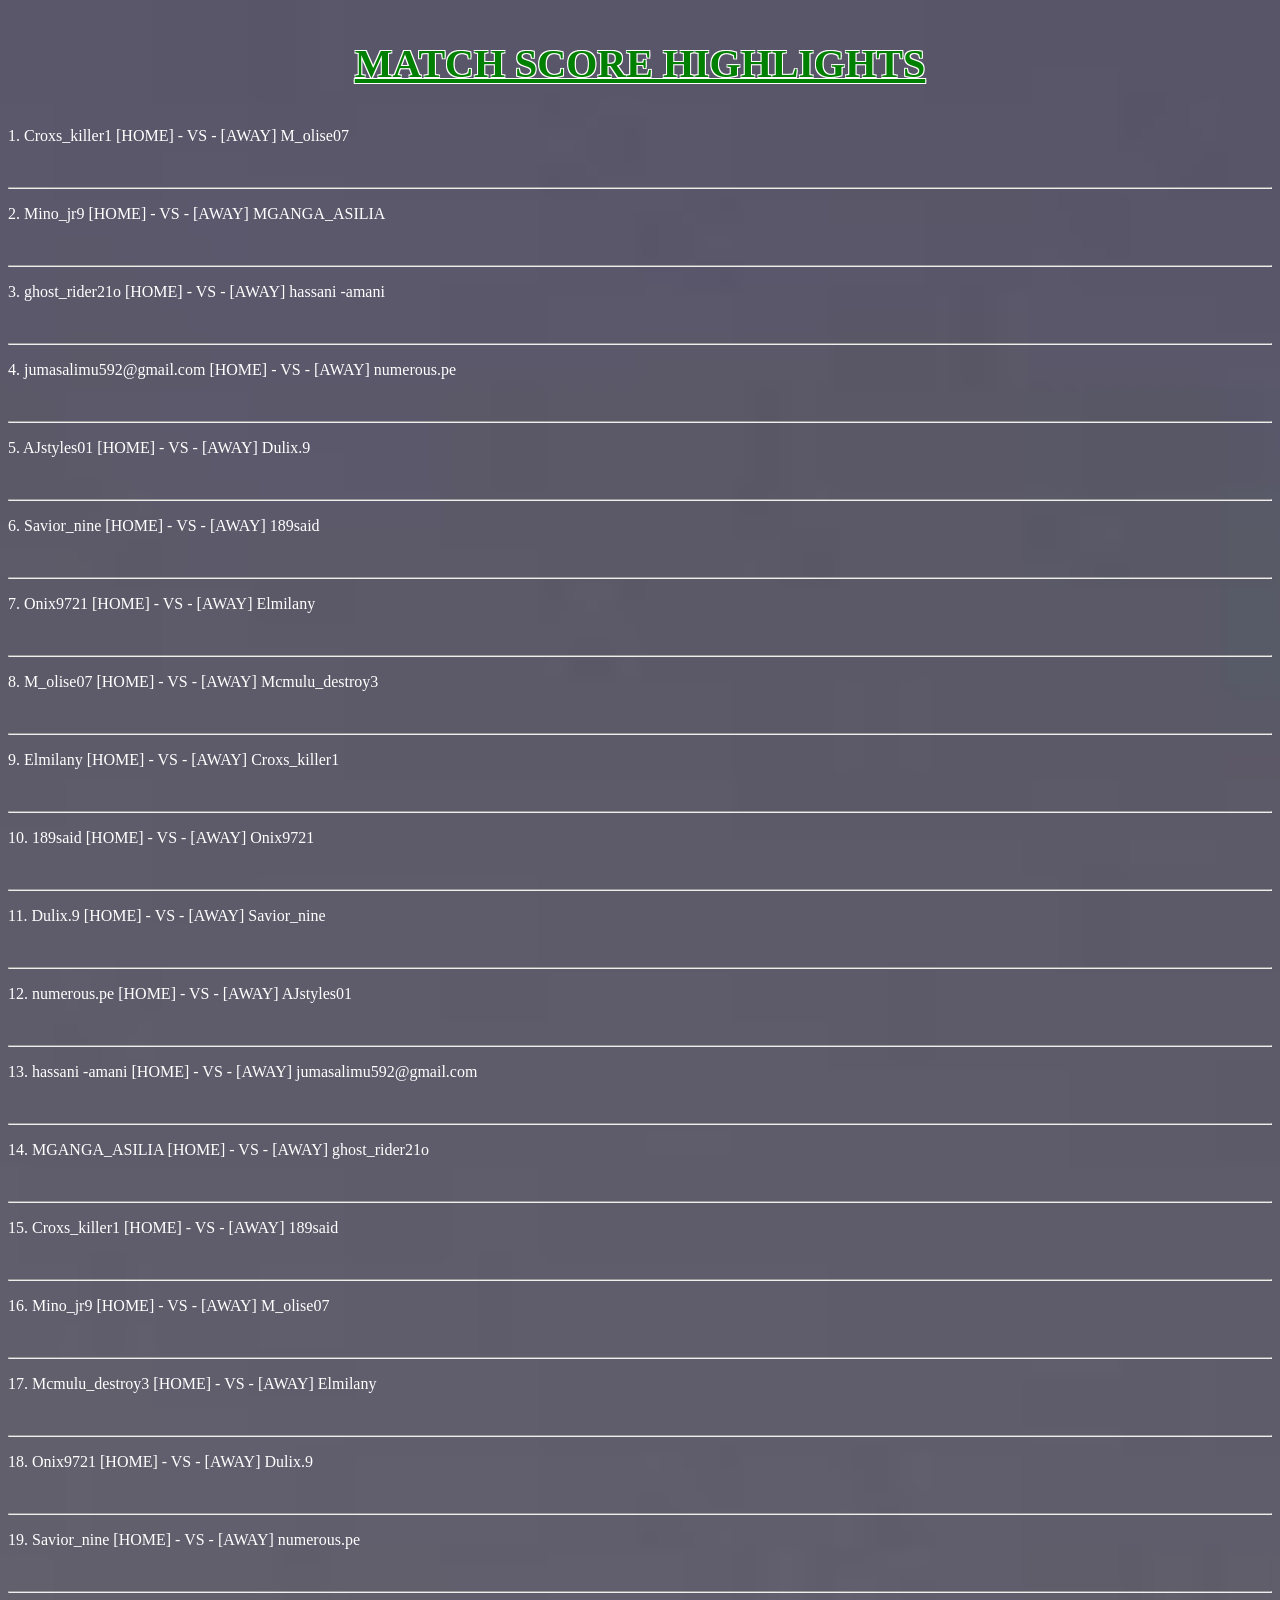
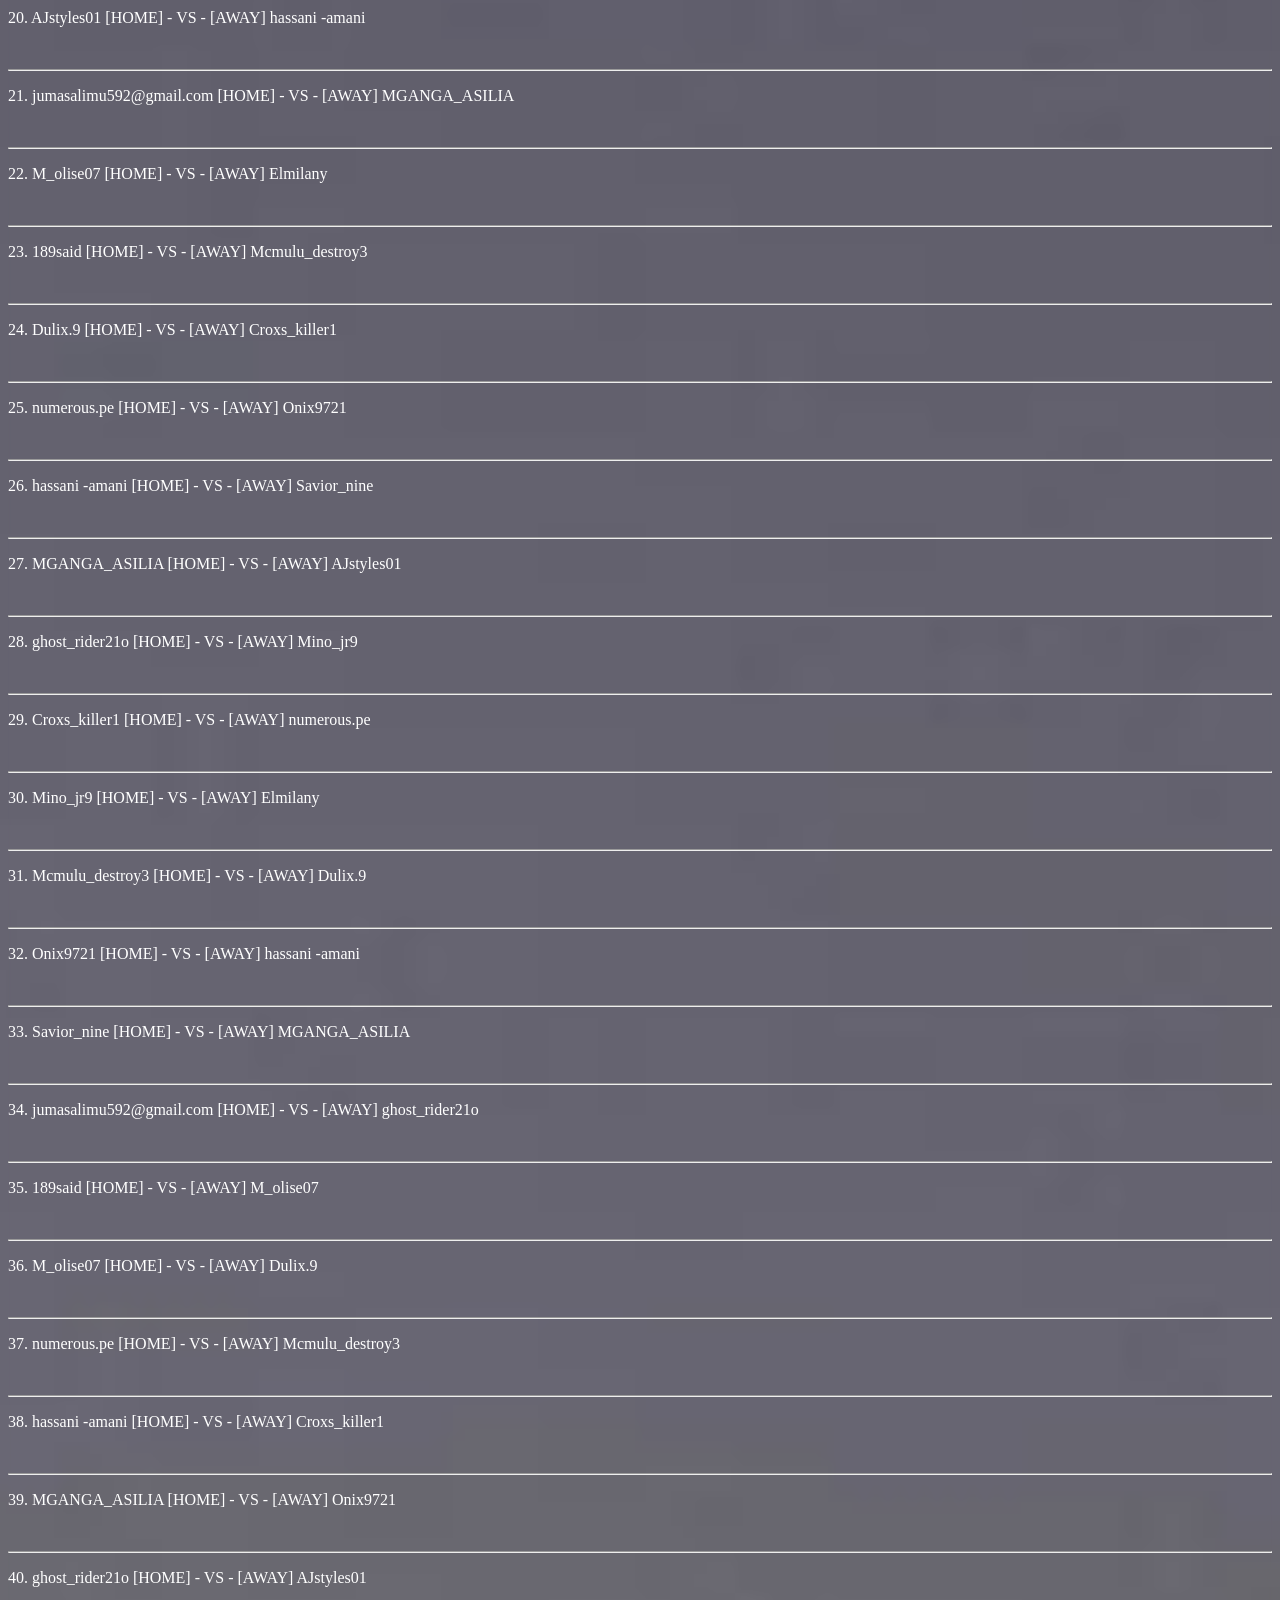
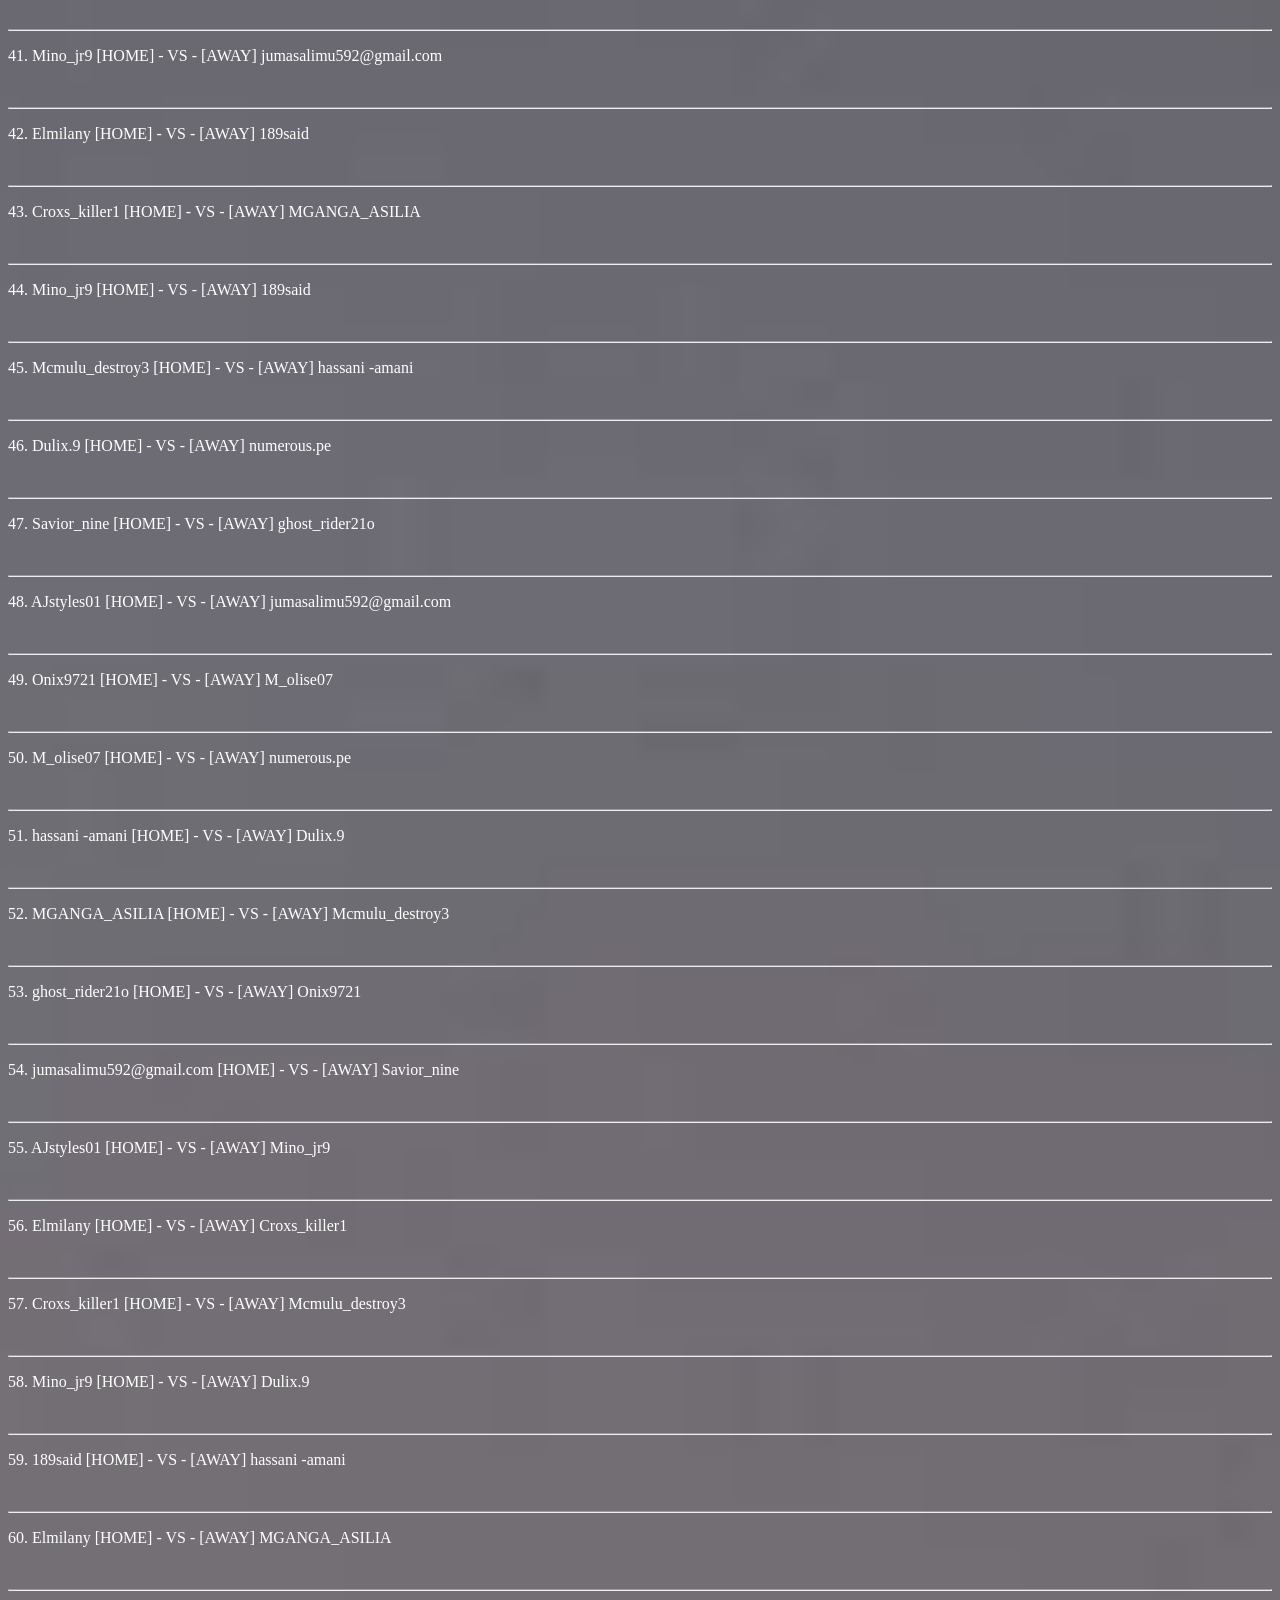
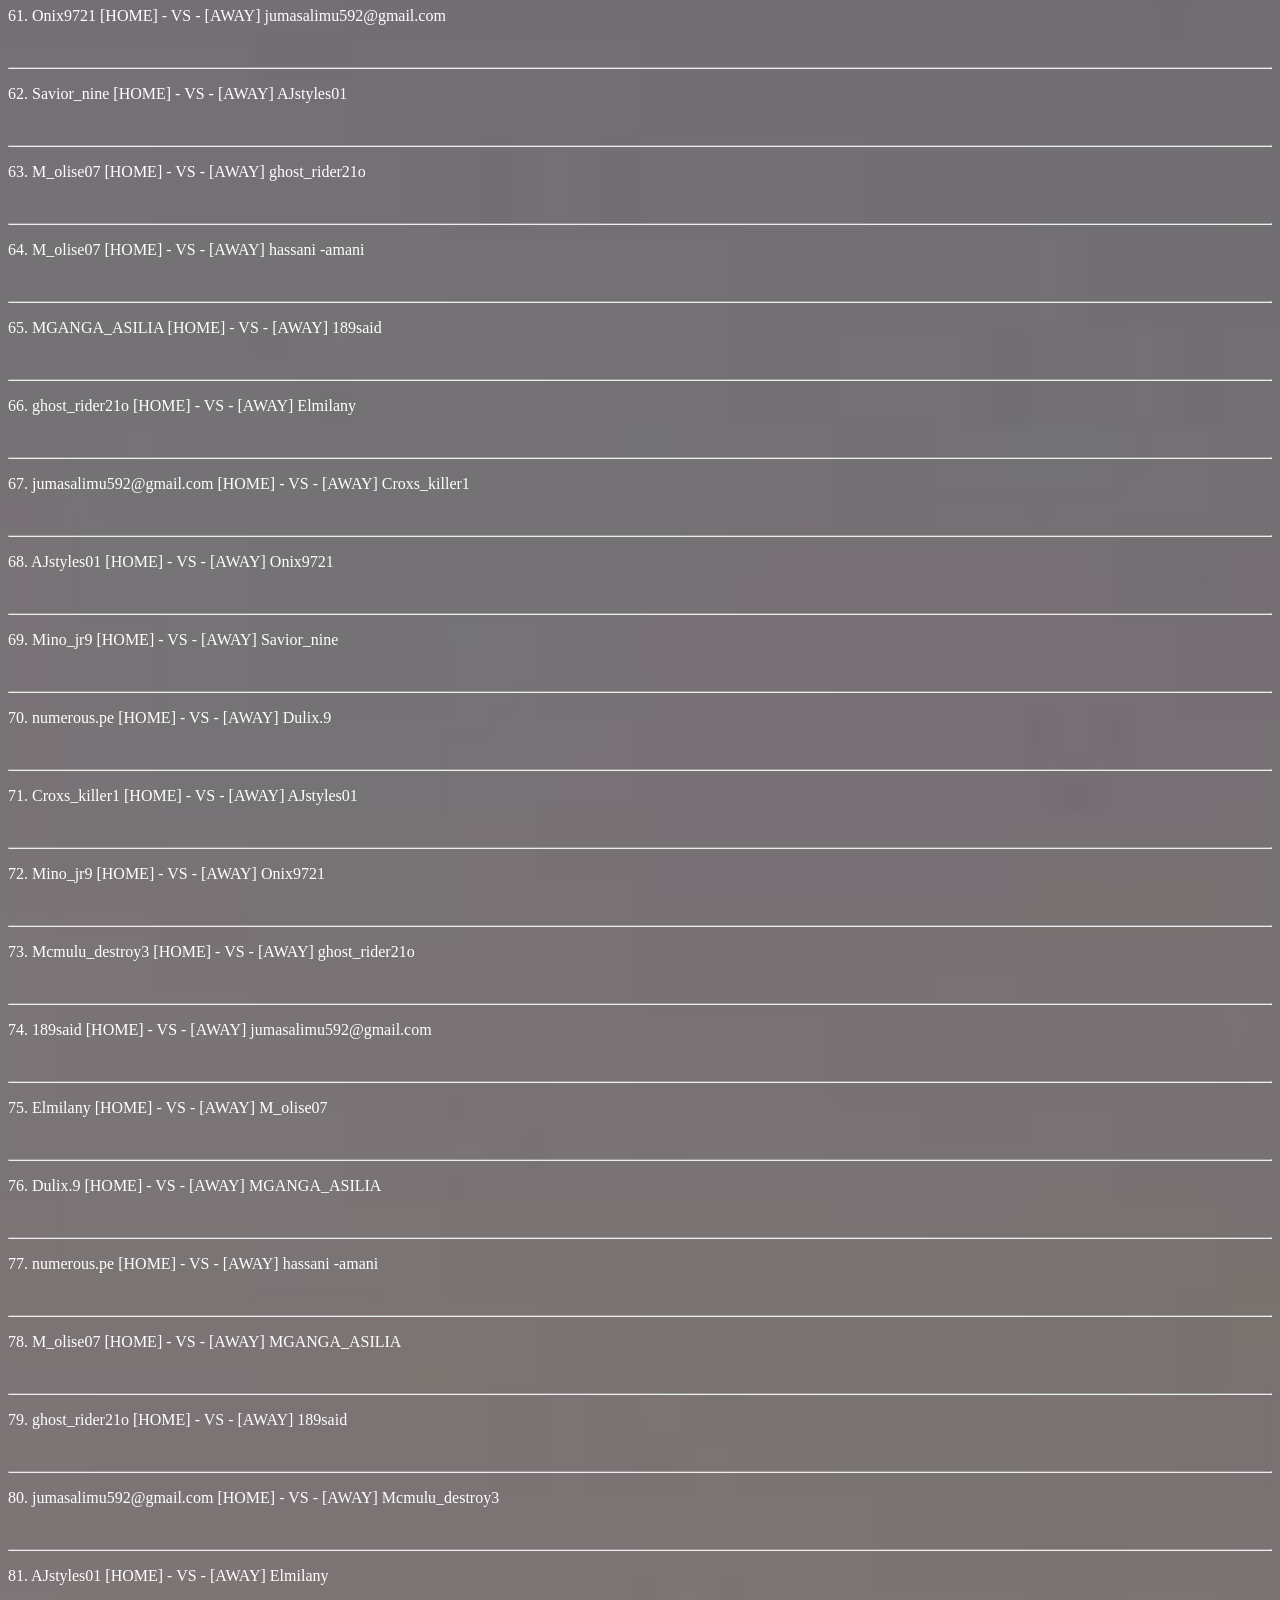
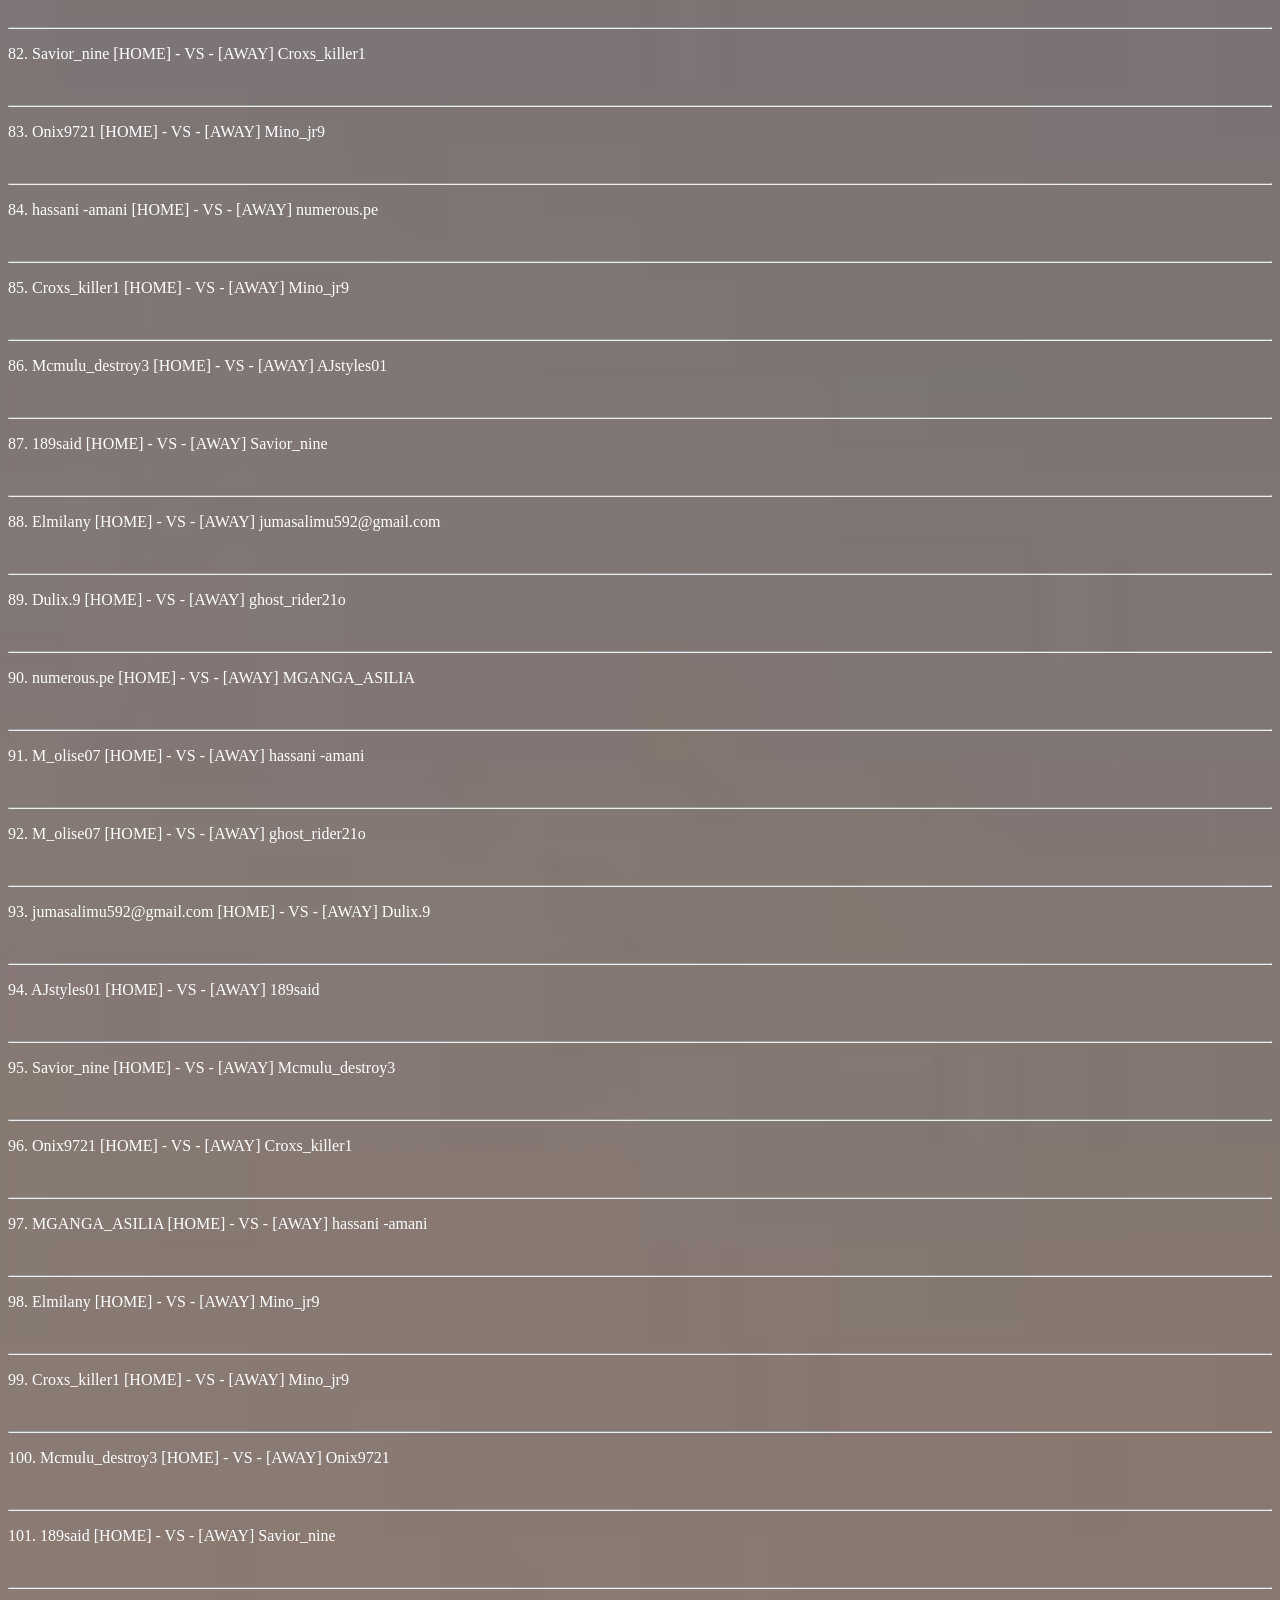
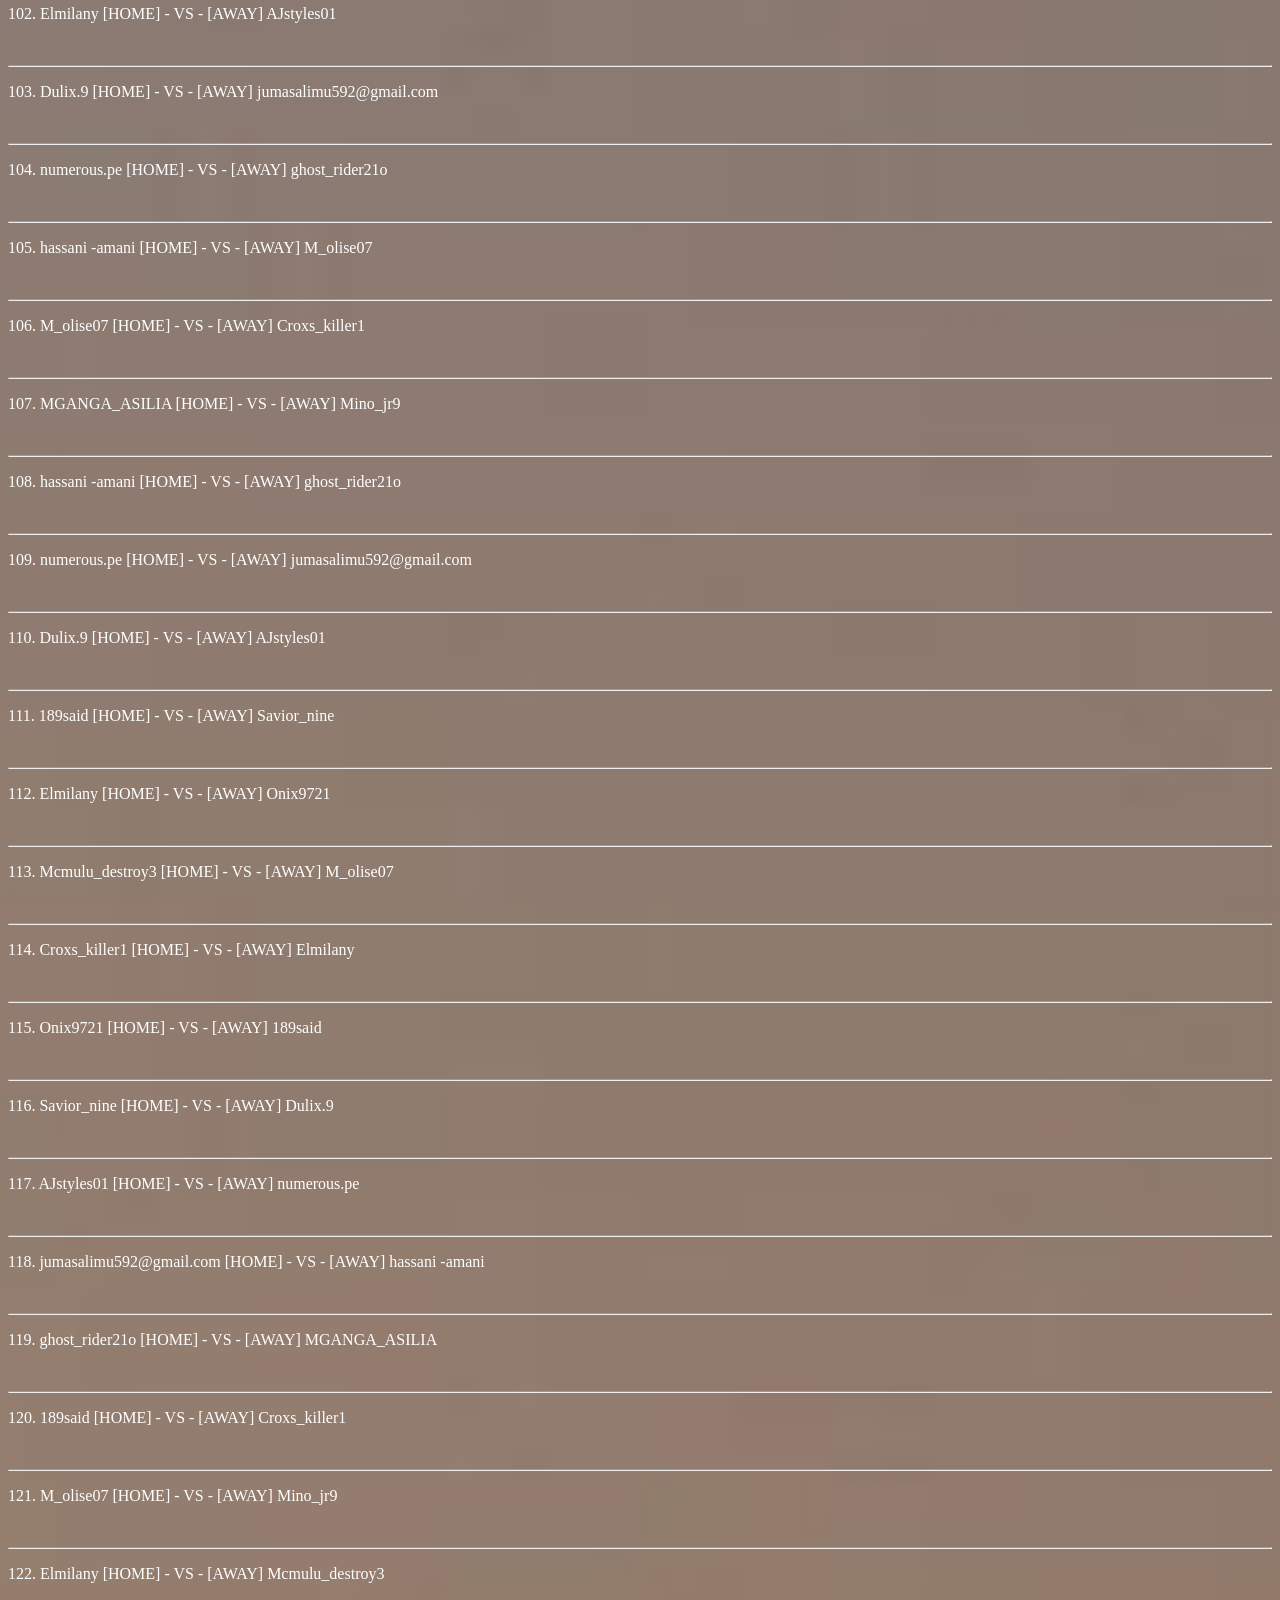
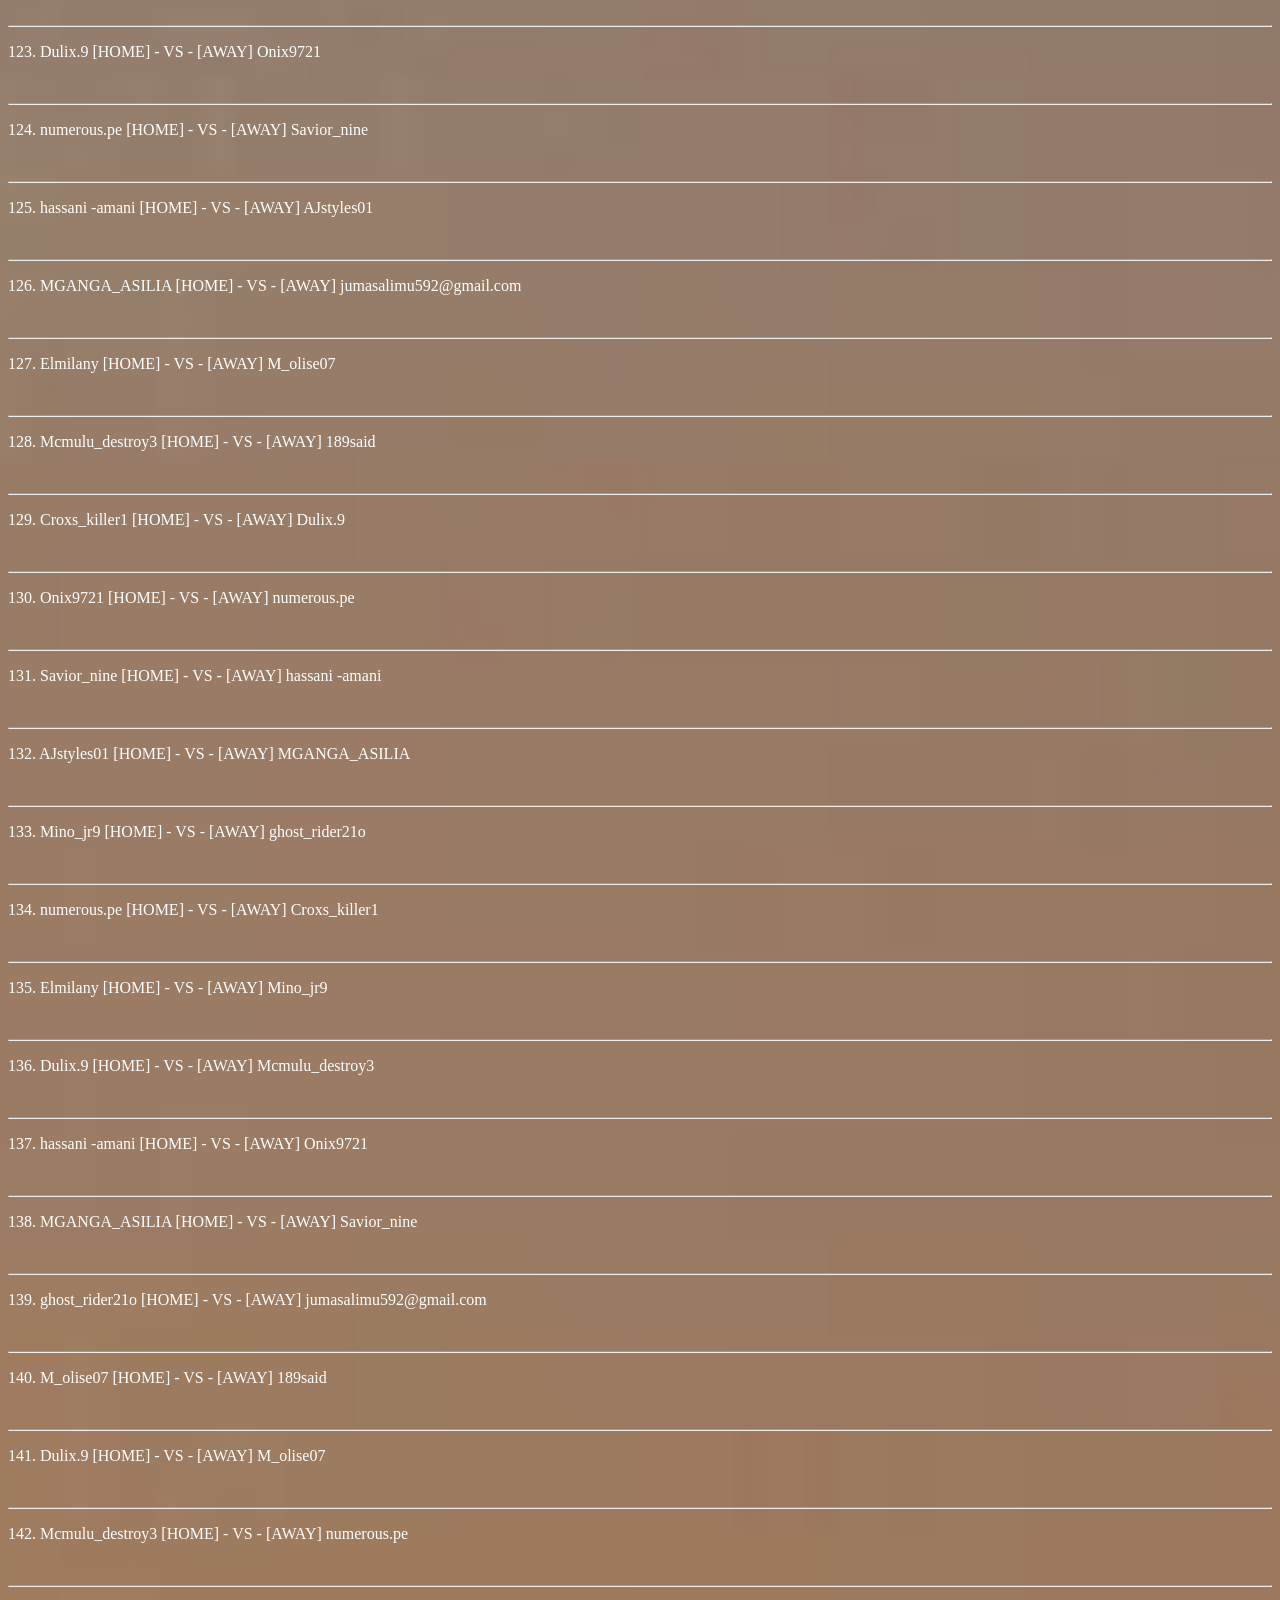
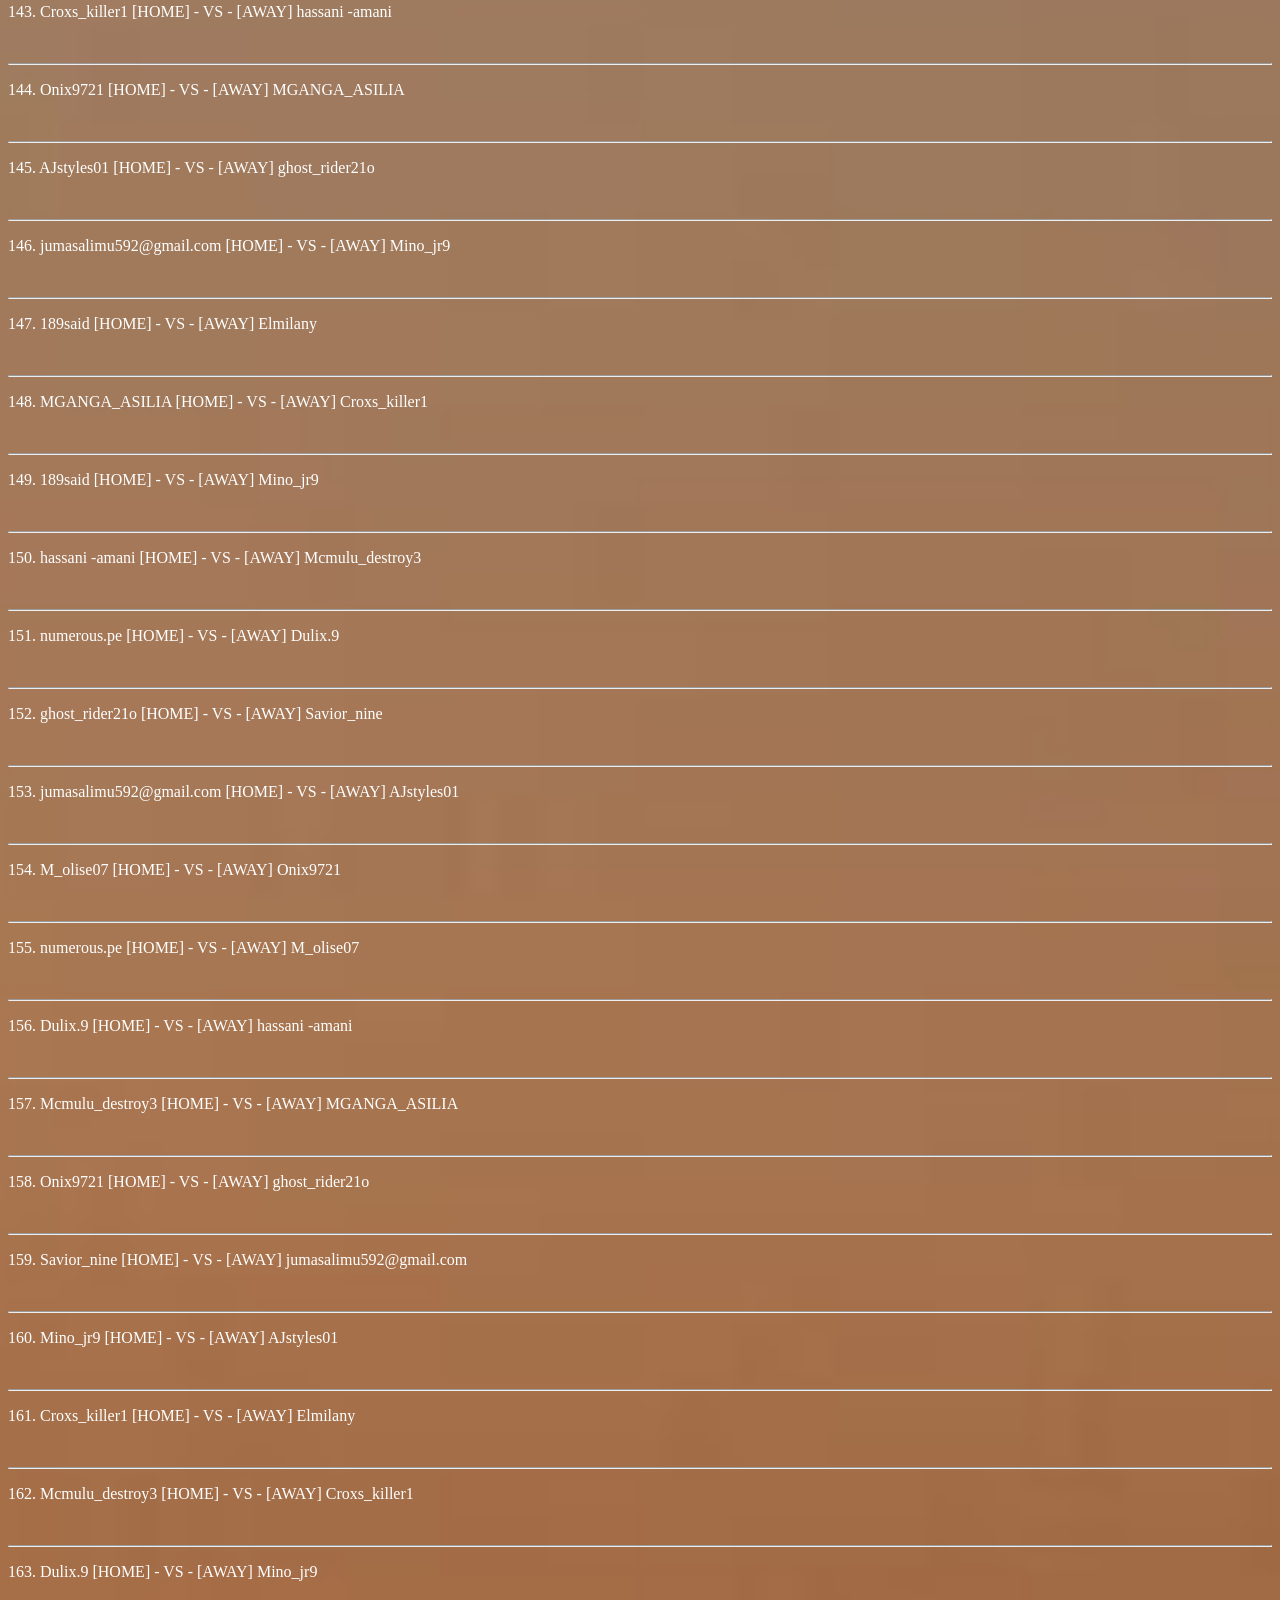
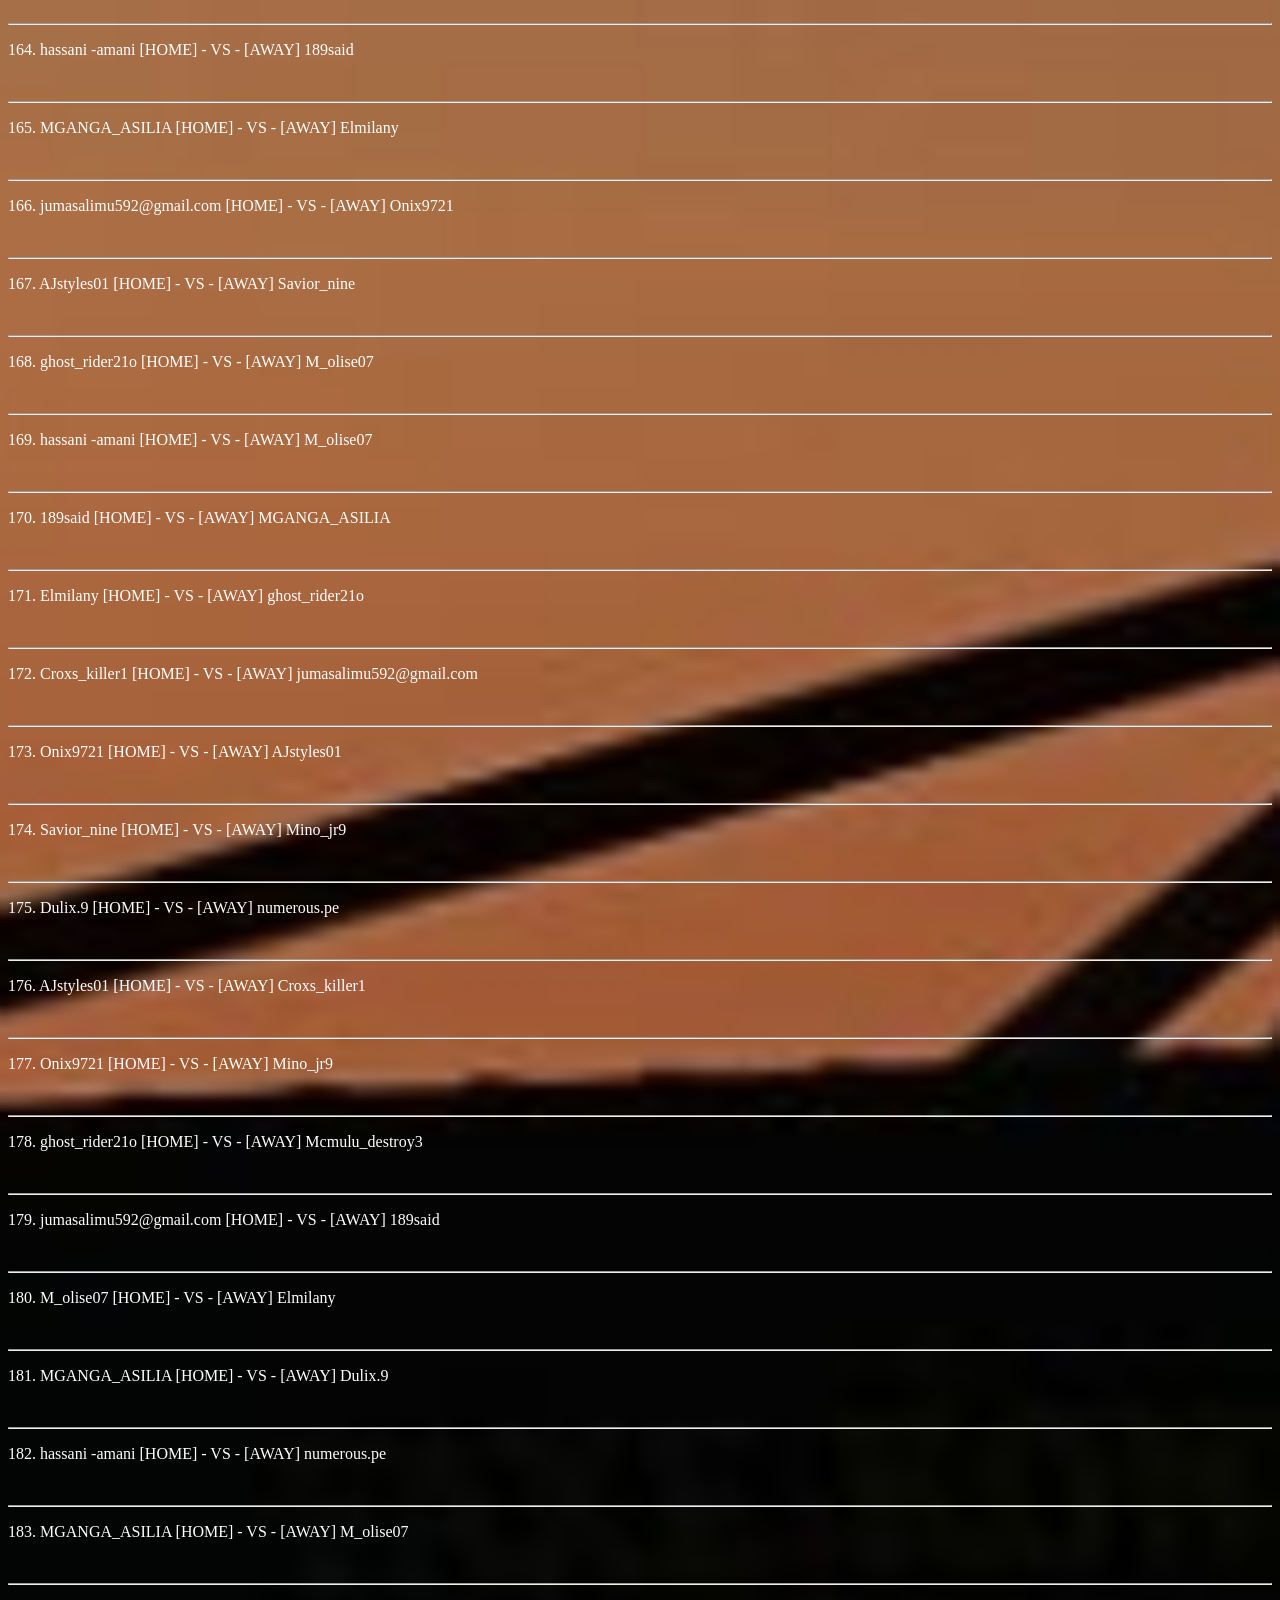
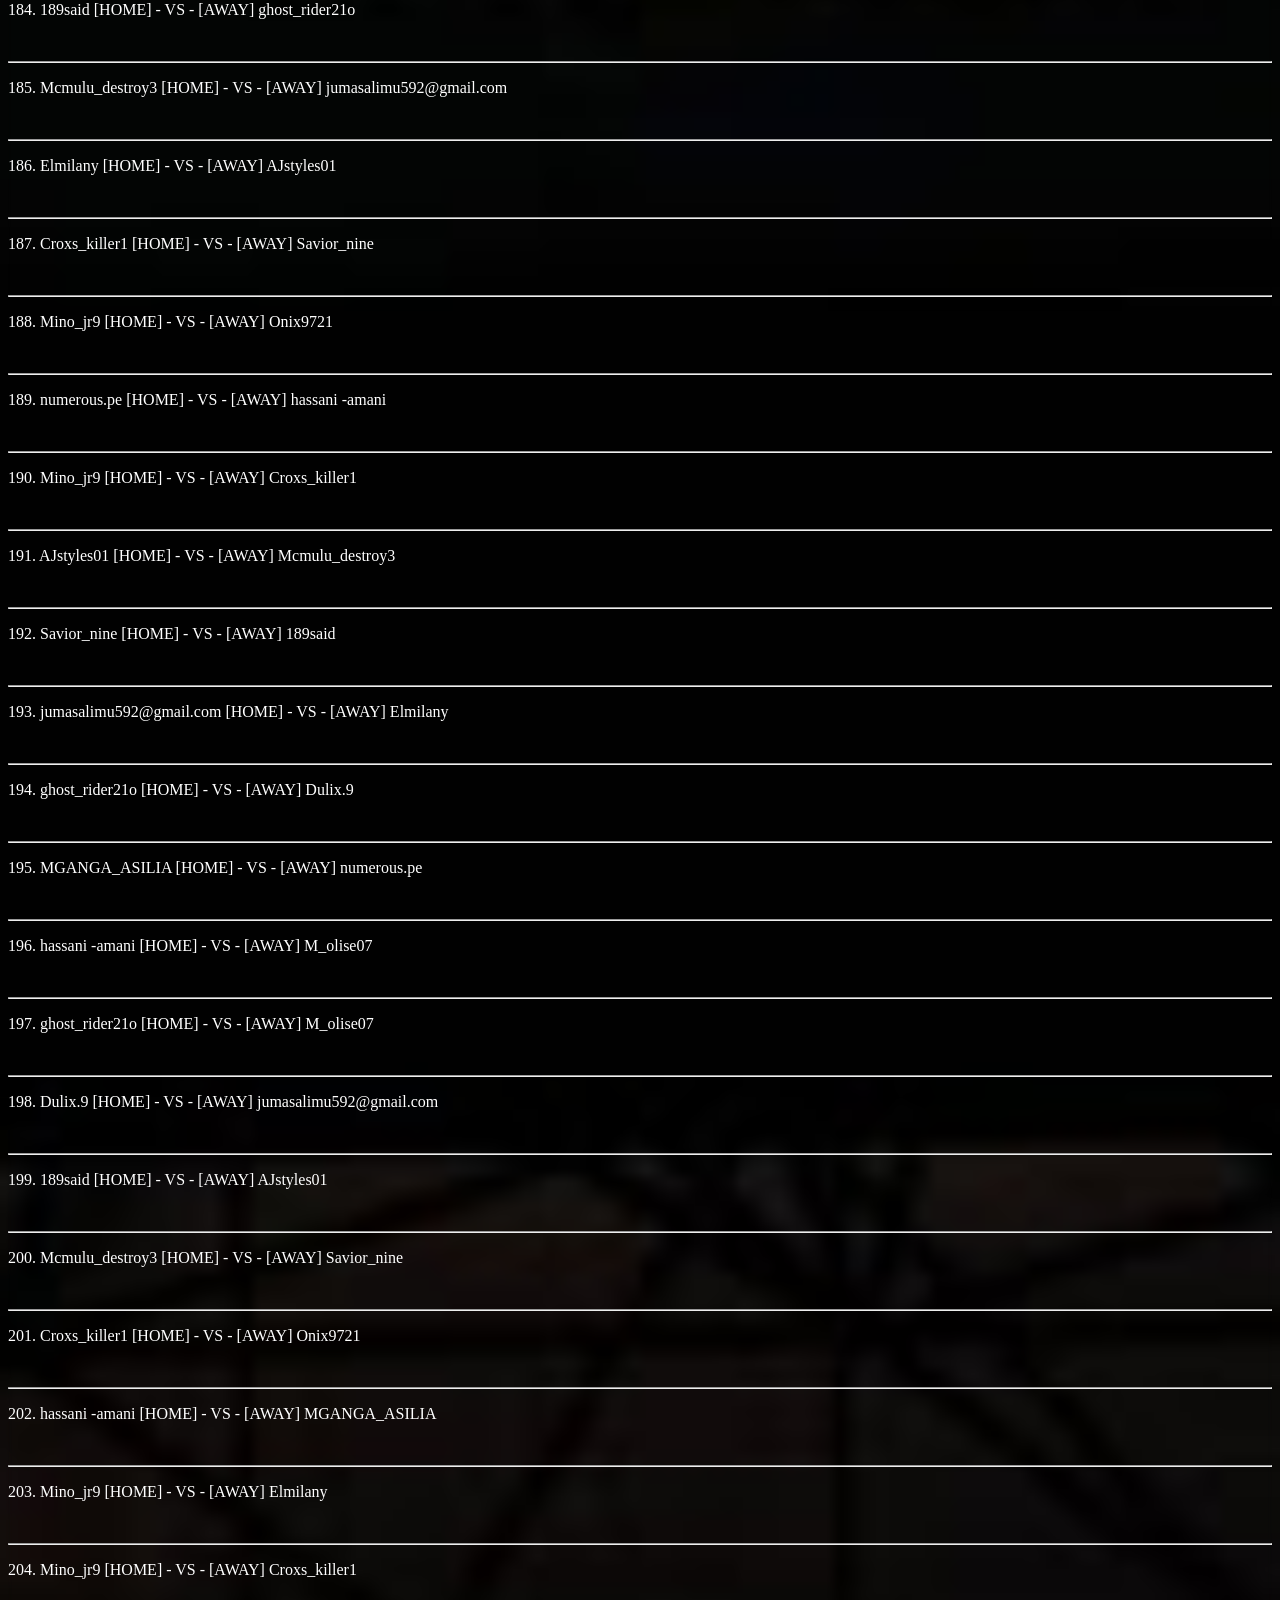
==== 3.html @ 2313f542 "Add files via upload" ====
<!DOCTYPE html>
<html>
<head>
	<meta charset="utf-8">
	<meta name="viewport" content="width=device-width, initial-scale=1">
	<title>SCORE BOARD</title>
	<link rel="stylesheet"type="text/css" href="style3.css">
	<style>
		body{

			background-image: url('hl.jfif');
			backdrop-filter: blur(2px);
			background-position: center;
			background-size: cover;
			color: white;
		}
	</style>
</head>
<body>

	<h3>MATCH SCORE HIGHLIGHTS</h3>

	<P>
			<p>1. Croxs_killer1 [HOME] - VS - [AWAY] M_olise07</p><br><hr>
<p>2. Mino_jr9 [HOME] - VS - [AWAY] MGANGA_ASILIA</p><br><hr>
<p>3. ghost_rider21o [HOME] - VS - [AWAY] hassani -amani</p><br><hr>
<p>4. jumasalimu592@gmail.com [HOME] - VS - [AWAY] numerous.pe</p><br><hr>
<p>5. AJstyles01 [HOME] - VS - [AWAY] Dulix.9</p><br><hr>
<p>6. Savior_nine [HOME] - VS - [AWAY] 189said</p><br><hr>
<p>7. Onix9721 [HOME] - VS - [AWAY] Elmilany</p><br><hr>
<p>8. M_olise07 [HOME] - VS - [AWAY] Mcmulu_destroy3</p><br><hr>
<p>9. Elmilany [HOME] - VS - [AWAY] Croxs_killer1</p><br><hr>
<p>10. 189said [HOME] - VS - [AWAY] Onix9721</p><br><hr>
<p>11. Dulix.9 [HOME] - VS - [AWAY] Savior_nine</p><br><hr>
<p>12. numerous.pe [HOME] - VS - [AWAY] AJstyles01</p><br><hr>
<p>13. hassani -amani [HOME] - VS - [AWAY] jumasalimu592@gmail.com</p><br><hr>
<p>14. MGANGA_ASILIA [HOME] - VS - [AWAY] ghost_rider21o</p><br><hr>
<p>15. Croxs_killer1 [HOME] - VS - [AWAY] 189said</p><br><hr>
<p>16. Mino_jr9 [HOME] - VS - [AWAY] M_olise07</p><br><hr>
<p>17. Mcmulu_destroy3 [HOME] - VS - [AWAY] Elmilany</p><br><hr>
<p>18. Onix9721 [HOME] - VS - [AWAY] Dulix.9</p><br><hr>
<p>19. Savior_nine [HOME] - VS - [AWAY] numerous.pe</p><br><hr>
<p>20. AJstyles01 [HOME] - VS - [AWAY] hassani -amani</p><br><hr>
<p>21. jumasalimu592@gmail.com [HOME] - VS - [AWAY] MGANGA_ASILIA</p><br><hr>
<p>22. M_olise07 [HOME] - VS - [AWAY] Elmilany</p><br><hr>
<p>23. 189said [HOME] - VS - [AWAY] Mcmulu_destroy3</p><br><hr>
<p>24. Dulix.9 [HOME] - VS - [AWAY] Croxs_killer1</p><br><hr>
<p>25. numerous.pe [HOME] - VS - [AWAY] Onix9721</p><br><hr>
<p>26. hassani -amani [HOME] - VS - [AWAY] Savior_nine</p><br><hr>
<p>27. MGANGA_ASILIA [HOME] - VS - [AWAY] AJstyles01</p><br><hr>
<p>28. ghost_rider21o [HOME] - VS - [AWAY] Mino_jr9</p><br><hr>
<p>29. Croxs_killer1 [HOME] - VS - [AWAY] numerous.pe</p><br><hr>
<p>30. Mino_jr9 [HOME] - VS - [AWAY] Elmilany</p><br><hr>
<p>31. Mcmulu_destroy3 [HOME] - VS - [AWAY] Dulix.9</p><br><hr>
<p>32. Onix9721 [HOME] - VS - [AWAY] hassani -amani</p><br><hr>
<p>33. Savior_nine [HOME] - VS - [AWAY] MGANGA_ASILIA</p><br><hr>
<p>34. jumasalimu592@gmail.com [HOME] - VS - [AWAY] ghost_rider21o</p><br><hr>
<p>35. 189said [HOME] - VS - [AWAY] M_olise07</p><br><hr>
<p>36. M_olise07 [HOME] - VS - [AWAY] Dulix.9</p><br><hr>
<p>37. numerous.pe [HOME] - VS - [AWAY] Mcmulu_destroy3</p><br><hr>
<p>38. hassani -amani [HOME] - VS - [AWAY] Croxs_killer1</p><br><hr>
<p>39. MGANGA_ASILIA [HOME] - VS - [AWAY] Onix9721</p><br><hr>
<p>40. ghost_rider21o [HOME] - VS - [AWAY] AJstyles01</p><br><hr>
<p>41. Mino_jr9 [HOME] - VS - [AWAY] jumasalimu592@gmail.com</p><br><hr>
<p>42. Elmilany [HOME] - VS - [AWAY] 189said</p><br><hr>
<p>43. Croxs_killer1 [HOME] - VS - [AWAY] MGANGA_ASILIA</p><br><hr>
<p>44. Mino_jr9 [HOME] - VS - [AWAY] 189said</p><br><hr>
<p>45. Mcmulu_destroy3 [HOME] - VS - [AWAY] hassani -amani</p><br><hr>
<p>46. Dulix.9 [HOME] - VS - [AWAY] numerous.pe</p><br><hr>
<p>47. Savior_nine [HOME] - VS - [AWAY] ghost_rider21o</p><br><hr>
<p>48. AJstyles01 [HOME] - VS - [AWAY] jumasalimu592@gmail.com</p><br><hr>
<p>49. Onix9721 [HOME] - VS - [AWAY] M_olise07</p><br><hr>
<p>50. M_olise07 [HOME] - VS - [AWAY] numerous.pe</p><br><hr>
<p>51. hassani -amani [HOME] - VS - [AWAY] Dulix.9</p><br><hr>
<p>52. MGANGA_ASILIA [HOME] - VS - [AWAY] Mcmulu_destroy3</p><br><hr>
<p>53. ghost_rider21o [HOME] - VS - [AWAY] Onix9721</p><br><hr>
<p>54. jumasalimu592@gmail.com [HOME] - VS - [AWAY] Savior_nine</p><br><hr>
<p>55. AJstyles01 [HOME] - VS - [AWAY] Mino_jr9</p><br><hr>
<p>56. Elmilany [HOME] - VS - [AWAY] Croxs_killer1</p><br><hr>
<p>57. Croxs_killer1 [HOME] - VS - [AWAY] Mcmulu_destroy3</p><br><hr>
<p>58. Mino_jr9 [HOME] - VS - [AWAY] Dulix.9</p><br><hr>
<p>59. 189said [HOME] - VS - [AWAY] hassani -amani</p><br><hr>
<p>60. Elmilany [HOME] - VS - [AWAY] MGANGA_ASILIA</p><br><hr>
<p>61. Onix9721 [HOME] - VS - [AWAY] jumasalimu592@gmail.com</p><br><hr>
<p>62. Savior_nine [HOME] - VS - [AWAY] AJstyles01</p><br><hr>
<p>63. M_olise07 [HOME] - VS - [AWAY] ghost_rider21o</p><br><hr>
<p>64. M_olise07 [HOME] - VS - [AWAY] hassani -amani</p><br><hr>
<p>65. MGANGA_ASILIA [HOME] - VS - [AWAY] 189said</p><br><hr>
<p>66. ghost_rider21o [HOME] - VS - [AWAY] Elmilany</p><br><hr>
<p>67. jumasalimu592@gmail.com [HOME] - VS - [AWAY] Croxs_killer1</p><br><hr>
<p>68. AJstyles01 [HOME] - VS - [AWAY] Onix9721</p><br><hr>
<p>69. Mino_jr9 [HOME] - VS - [AWAY] Savior_nine</p><br><hr>
<p>70. numerous.pe [HOME] - VS - [AWAY] Dulix.9</p><br><hr>
<p>71. Croxs_killer1 [HOME] - VS - [AWAY] AJstyles01</p><br><hr>
<p>72. Mino_jr9 [HOME] - VS - [AWAY] Onix9721</p><br><hr>
<p>73. Mcmulu_destroy3 [HOME] - VS - [AWAY] ghost_rider21o</p><br><hr>
<p>74. 189said [HOME] - VS - [AWAY] jumasalimu592@gmail.com</p><br><hr>
<p>75. Elmilany [HOME] - VS - [AWAY] M_olise07</p><br><hr>
<p>76. Dulix.9 [HOME] - VS - [AWAY] MGANGA_ASILIA</p><br><hr>
<p>77. numerous.pe [HOME] - VS - [AWAY] hassani -amani</p><br><hr>
<p>78. M_olise07 [HOME] - VS - [AWAY] MGANGA_ASILIA</p><br><hr>
<p>79. ghost_rider21o [HOME] - VS - [AWAY] 189said</p><br><hr>
<p>80. jumasalimu592@gmail.com [HOME] - VS - [AWAY] Mcmulu_destroy3</p><br><hr>
<p>81. AJstyles01 [HOME] - VS - [AWAY] Elmilany</p><br><hr>
<p>82. Savior_nine [HOME] - VS - [AWAY] Croxs_killer1</p><br><hr>
<p>83. Onix9721 [HOME] - VS - [AWAY] Mino_jr9</p><br><hr>
<p>84. hassani -amani [HOME] - VS - [AWAY] numerous.pe</p><br><hr>
<p>85. Croxs_killer1 [HOME] - VS - [AWAY] Mino_jr9</p><br><hr>
<p>86. Mcmulu_destroy3 [HOME] - VS - [AWAY] AJstyles01</p><br><hr>
<p>87. 189said [HOME] - VS - [AWAY] Savior_nine</p><br><hr>
<p>88. Elmilany [HOME] - VS - [AWAY] jumasalimu592@gmail.com</p><br><hr>
<p>89. Dulix.9 [HOME] - VS - [AWAY] ghost_rider21o</p><br><hr>
<p>90. numerous.pe [HOME] - VS - [AWAY] MGANGA_ASILIA</p><br><hr>
<p>91. M_olise07 [HOME] - VS - [AWAY] hassani -amani</p><br><hr>
<p>92. M_olise07 [HOME] - VS - [AWAY] ghost_rider21o</p><br><hr>
<p>93. jumasalimu592@gmail.com [HOME] - VS - [AWAY] Dulix.9</p><br><hr>
<p>94. AJstyles01 [HOME] - VS - [AWAY] 189said</p><br><hr>
<p>95. Savior_nine [HOME] - VS - [AWAY] Mcmulu_destroy3</p><br><hr>
<p>96. Onix9721 [HOME] - VS - [AWAY] Croxs_killer1</p><br><hr>
<p>97. MGANGA_ASILIA [HOME] - VS - [AWAY] hassani -amani</p><br><hr>
<p>98. Elmilany [HOME] - VS - [AWAY] Mino_jr9</p><br><hr>
<p>99. Croxs_killer1 [HOME] - VS - [AWAY] Mino_jr9</p><br><hr>
<p>100. Mcmulu_destroy3 [HOME] - VS - [AWAY] Onix9721</p><br><hr>
<p>101. 189said [HOME] - VS - [AWAY] Savior_nine</p><br><hr>
<p>102. Elmilany [HOME] - VS - [AWAY] AJstyles01</p><br><hr>
<p>103. Dulix.9 [HOME] - VS - [AWAY] jumasalimu592@gmail.com</p><br><hr>
<p>104. numerous.pe [HOME] - VS - [AWAY] ghost_rider21o</p><br><hr>
<p>105. hassani -amani [HOME] - VS - [AWAY] M_olise07</p><br><hr>
<p>106. M_olise07 [HOME] - VS - [AWAY] Croxs_killer1</p><br><hr>
<p>107. MGANGA_ASILIA [HOME] - VS - [AWAY] Mino_jr9</p><br><hr>
<p>108. hassani -amani [HOME] - VS - [AWAY] ghost_rider21o</p><br><hr>
<p>109. numerous.pe [HOME] - VS - [AWAY] jumasalimu592@gmail.com</p><br><hr>
<p>110. Dulix.9 [HOME] - VS - [AWAY] AJstyles01</p><br><hr>
<p>111. 189said [HOME] - VS - [AWAY] Savior_nine</p><br><hr>
<p>112. Elmilany [HOME] - VS - [AWAY] Onix9721</p><br><hr>
<p>113. Mcmulu_destroy3 [HOME] - VS - [AWAY] M_olise07</p><br><hr>
<p>114. Croxs_killer1 [HOME] - VS - [AWAY] Elmilany</p><br><hr>
<p>115. Onix9721 [HOME] - VS - [AWAY] 189said</p><br><hr>
<p>116. Savior_nine [HOME] - VS - [AWAY] Dulix.9</p><br><hr>
<p>117. AJstyles01 [HOME] - VS - [AWAY] numerous.pe</p><br><hr>
<p>118. jumasalimu592@gmail.com [HOME] - VS - [AWAY] hassani -amani</p><br><hr>
<p>119. ghost_rider21o [HOME] - VS - [AWAY] MGANGA_ASILIA</p><br><hr>
<p>120. 189said [HOME] - VS - [AWAY] Croxs_killer1</p><br><hr>
<p>121. M_olise07 [HOME] - VS - [AWAY] Mino_jr9</p><br><hr>
<p>122. Elmilany [HOME] - VS - [AWAY] Mcmulu_destroy3</p><br><hr>
<p>123. Dulix.9 [HOME] - VS - [AWAY] Onix9721</p><br><hr>
<p>124. numerous.pe [HOME] - VS - [AWAY] Savior_nine</p><br><hr>
<p>125. hassani -amani [HOME] - VS - [AWAY] AJstyles01</p><br><hr>
<p>126. MGANGA_ASILIA [HOME] - VS - [AWAY] jumasalimu592@gmail.com</p><br><hr>
<p>127. Elmilany [HOME] - VS - [AWAY] M_olise07</p><br><hr>
<p>128. Mcmulu_destroy3 [HOME] - VS - [AWAY] 189said</p><br><hr>
<p>129. Croxs_killer1 [HOME] - VS - [AWAY] Dulix.9</p><br><hr>
<p>130. Onix9721 [HOME] - VS - [AWAY] numerous.pe</p><br><hr>
<p>131. Savior_nine [HOME] - VS - [AWAY] hassani -amani</p><br><hr>
<p>132. AJstyles01 [HOME] - VS - [AWAY] MGANGA_ASILIA</p><br><hr>
<p>133. Mino_jr9 [HOME] - VS - [AWAY] ghost_rider21o</p><br><hr>
<p>134. numerous.pe [HOME] - VS - [AWAY] Croxs_killer1</p><br><hr>
<p>135. Elmilany [HOME] - VS - [AWAY] Mino_jr9</p><br><hr>
<p>136. Dulix.9 [HOME] - VS - [AWAY] Mcmulu_destroy3</p><br><hr>
<p>137. hassani -amani [HOME] - VS - [AWAY] Onix9721</p><br><hr>
<p>138. MGANGA_ASILIA [HOME] - VS - [AWAY] Savior_nine</p><br><hr>
<p>139. ghost_rider21o [HOME] - VS - [AWAY] jumasalimu592@gmail.com</p><br><hr>
<p>140. M_olise07 [HOME] - VS - [AWAY] 189said</p><br><hr>
<p>141. Dulix.9 [HOME] - VS - [AWAY] M_olise07</p><br><hr>
<p>142. Mcmulu_destroy3 [HOME] - VS - [AWAY] numerous.pe</p><br><hr>
<p>143. Croxs_killer1 [HOME] - VS - [AWAY] hassani -amani</p><br><hr>
<p>144. Onix9721 [HOME] - VS - [AWAY] MGANGA_ASILIA</p><br><hr>
<p>145. AJstyles01 [HOME] - VS - [AWAY] ghost_rider21o</p><br><hr>
<p>146. jumasalimu592@gmail.com [HOME] - VS - [AWAY] Mino_jr9</p><br><hr>
<p>147. 189said [HOME] - VS - [AWAY] Elmilany</p><br><hr>
<p>148. MGANGA_ASILIA [HOME] - VS - [AWAY] Croxs_killer1</p><br><hr>
<p>149. 189said [HOME] - VS - [AWAY] Mino_jr9</p><br><hr>
<p>150. hassani -amani [HOME] - VS - [AWAY] Mcmulu_destroy3</p><br><hr>
<p>151. numerous.pe [HOME] - VS - [AWAY] Dulix.9</p><br><hr>
<p>152. ghost_rider21o [HOME] - VS - [AWAY] Savior_nine</p><br><hr>
<p>153. jumasalimu592@gmail.com [HOME] - VS - [AWAY] AJstyles01</p><br><hr>
<p>154. M_olise07 [HOME] - VS - [AWAY] Onix9721</p><br><hr>
<p>155. numerous.pe [HOME] - VS - [AWAY] M_olise07</p><br><hr>
<p>156. Dulix.9 [HOME] - VS - [AWAY] hassani -amani</p><br><hr>
<p>157. Mcmulu_destroy3 [HOME] - VS - [AWAY] MGANGA_ASILIA</p><br><hr>
<p>158. Onix9721 [HOME] - VS - [AWAY] ghost_rider21o</p><br><hr>
<p>159. Savior_nine [HOME] - VS - [AWAY] jumasalimu592@gmail.com</p><br><hr>
<p>160. Mino_jr9 [HOME] - VS - [AWAY] AJstyles01</p><br><hr>
<p>161. Croxs_killer1 [HOME] - VS - [AWAY] Elmilany</p><br><hr>
<p>162. Mcmulu_destroy3 [HOME] - VS - [AWAY] Croxs_killer1</p><br><hr>
<p>163. Dulix.9 [HOME] - VS - [AWAY] Mino_jr9</p><br><hr>
<p>164. hassani -amani [HOME] - VS - [AWAY] 189said</p><br><hr>
<p>165. MGANGA_ASILIA [HOME] - VS - [AWAY] Elmilany</p><br><hr>
<p>166. jumasalimu592@gmail.com [HOME] - VS - [AWAY] Onix9721</p><br><hr>
<p>167. AJstyles01 [HOME] - VS - [AWAY] Savior_nine</p><br><hr>
<p>168. ghost_rider21o [HOME] - VS - [AWAY] M_olise07</p><br><hr>
<p>169. hassani -amani [HOME] - VS - [AWAY] M_olise07</p><br><hr>
<p>170. 189said [HOME] - VS - [AWAY] MGANGA_ASILIA</p><br><hr>
<p>171. Elmilany [HOME] - VS - [AWAY] ghost_rider21o</p><br><hr>
<p>172. Croxs_killer1 [HOME] - VS - [AWAY] jumasalimu592@gmail.com</p><br><hr>
<p>173. Onix9721 [HOME] - VS - [AWAY] AJstyles01</p><br><hr>
<p>174. Savior_nine [HOME] - VS - [AWAY] Mino_jr9</p><br><hr>
<p>175. Dulix.9 [HOME] - VS - [AWAY] numerous.pe</p><br><hr>
<p>176. AJstyles01 [HOME] - VS - [AWAY] Croxs_killer1</p><br><hr>
<p>177. Onix9721 [HOME] - VS - [AWAY] Mino_jr9</p><br><hr>
<p>178. ghost_rider21o [HOME] - VS - [AWAY] Mcmulu_destroy3</p><br><hr>
<p>179. jumasalimu592@gmail.com [HOME] - VS - [AWAY] 189said</p><br><hr>
<p>180. M_olise07 [HOME] - VS - [AWAY] Elmilany</p><br><hr>
<p>181. MGANGA_ASILIA [HOME] - VS - [AWAY] Dulix.9</p><br><hr>
<p>182. hassani -amani [HOME] - VS - [AWAY] numerous.pe</p><br><hr>
<p>183. MGANGA_ASILIA [HOME] - VS - [AWAY] M_olise07</p><br><hr>
<p>184. 189said [HOME] - VS - [AWAY] ghost_rider21o</p><br><hr>
<p>185. Mcmulu_destroy3 [HOME] - VS - [AWAY] jumasalimu592@gmail.com</p><br><hr>
<p>186. Elmilany [HOME] - VS - [AWAY] AJstyles01</p><br><hr>
<p>187. Croxs_killer1 [HOME] - VS - [AWAY] Savior_nine</p><br><hr>
<p>188. Mino_jr9 [HOME] - VS - [AWAY] Onix9721</p><br><hr>
<p>189. numerous.pe [HOME] - VS - [AWAY] hassani -amani</p><br><hr>
<p>190. Mino_jr9 [HOME] - VS - [AWAY] Croxs_killer1</p><br><hr>
<p>191. AJstyles01 [HOME] - VS - [AWAY] Mcmulu_destroy3</p><br><hr>
<p>192. Savior_nine [HOME] - VS - [AWAY] 189said</p><br><hr>
<p>193. jumasalimu592@gmail.com [HOME] - VS - [AWAY] Elmilany</p><br><hr>
<p>194. ghost_rider21o [HOME] - VS - [AWAY] Dulix.9</p><br><hr>
<p>195. MGANGA_ASILIA [HOME] - VS - [AWAY] numerous.pe</p><br><hr>
<p>196. hassani -amani [HOME] - VS - [AWAY] M_olise07</p><br><hr>
<p>197. ghost_rider21o [HOME] - VS - [AWAY] M_olise07</p><br><hr>
<p>198. Dulix.9 [HOME] - VS - [AWAY] jumasalimu592@gmail.com</p><br><hr>
<p>199. 189said [HOME] - VS - [AWAY] AJstyles01</p><br><hr>
<p>200. Mcmulu_destroy3 [HOME] - VS - [AWAY] Savior_nine</p><br><hr>
<p>201. Croxs_killer1 [HOME] - VS - [AWAY] Onix9721</p><br><hr>
<p>202. hassani -amani [HOME] - VS - [AWAY] MGANGA_ASILIA</p><br><hr>
<p>203. Mino_jr9 [HOME] - VS - [AWAY] Elmilany</p><br><hr>
<p>204. Mino_jr9 [HOME] - VS - [AWAY] Croxs_killer1</p><br><hr>
<p>205. Onix9721 [HOME] - VS - [AWAY] Mcmulu_destroy3</p><br><hr>
<p>206. Savior_nine [HOME] - VS - [AWAY] 189said</p><br><hr>
<p>207. AJstyles01 [HOME] - VS - [AWAY] Elmilany</p><br><hr>
<p>208. jumasalimu592@gmail.com [HOME] - VS - [AWAY] Dulix.9</p><br><hr>
<p>209. ghost_rider21o [HOME] - VS - [AWAY] numerous.pe</p><br><hr>
<p>210. M_olise07 [HOME] - VS - [AWAY] hassani -amani</p><br><hr>
	</P>

</body>
</html>
---- style3.css ----
h3{
	text-align: center;
	font-family: cursive;
	text-decoration: underline;
	color: green;
	font-size: 40px	;
	color: green; /* Main text color */
  text-shadow: 
    -1px -1px 0 white,
     1px -1px 0 white,
    -1px  1px 0 white,
     1px  1px 0 white; /* Outline Color */

}

body{
	background-color: #d1df11;
	color: grey;
}

div{
	color: white;
	text-decoration: underline;
	text-align: center;
	font-size: 30PX;
}
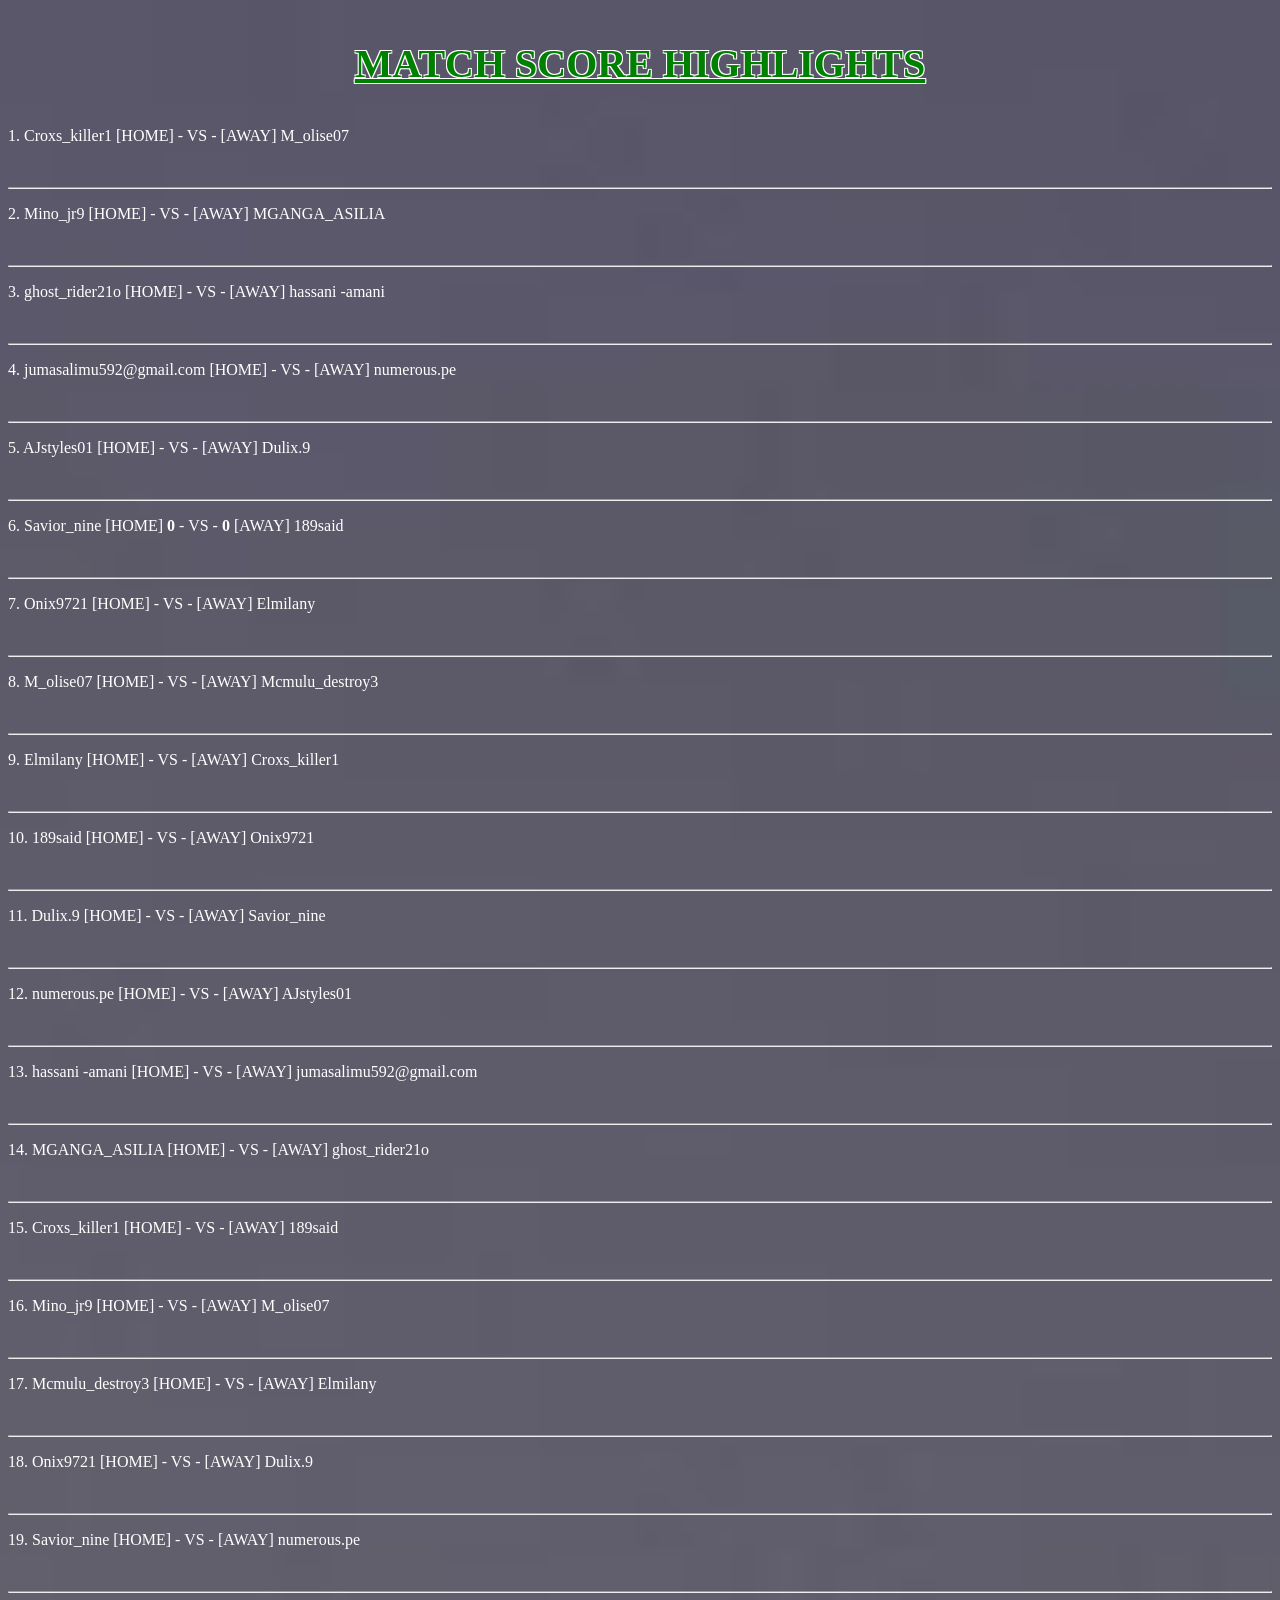
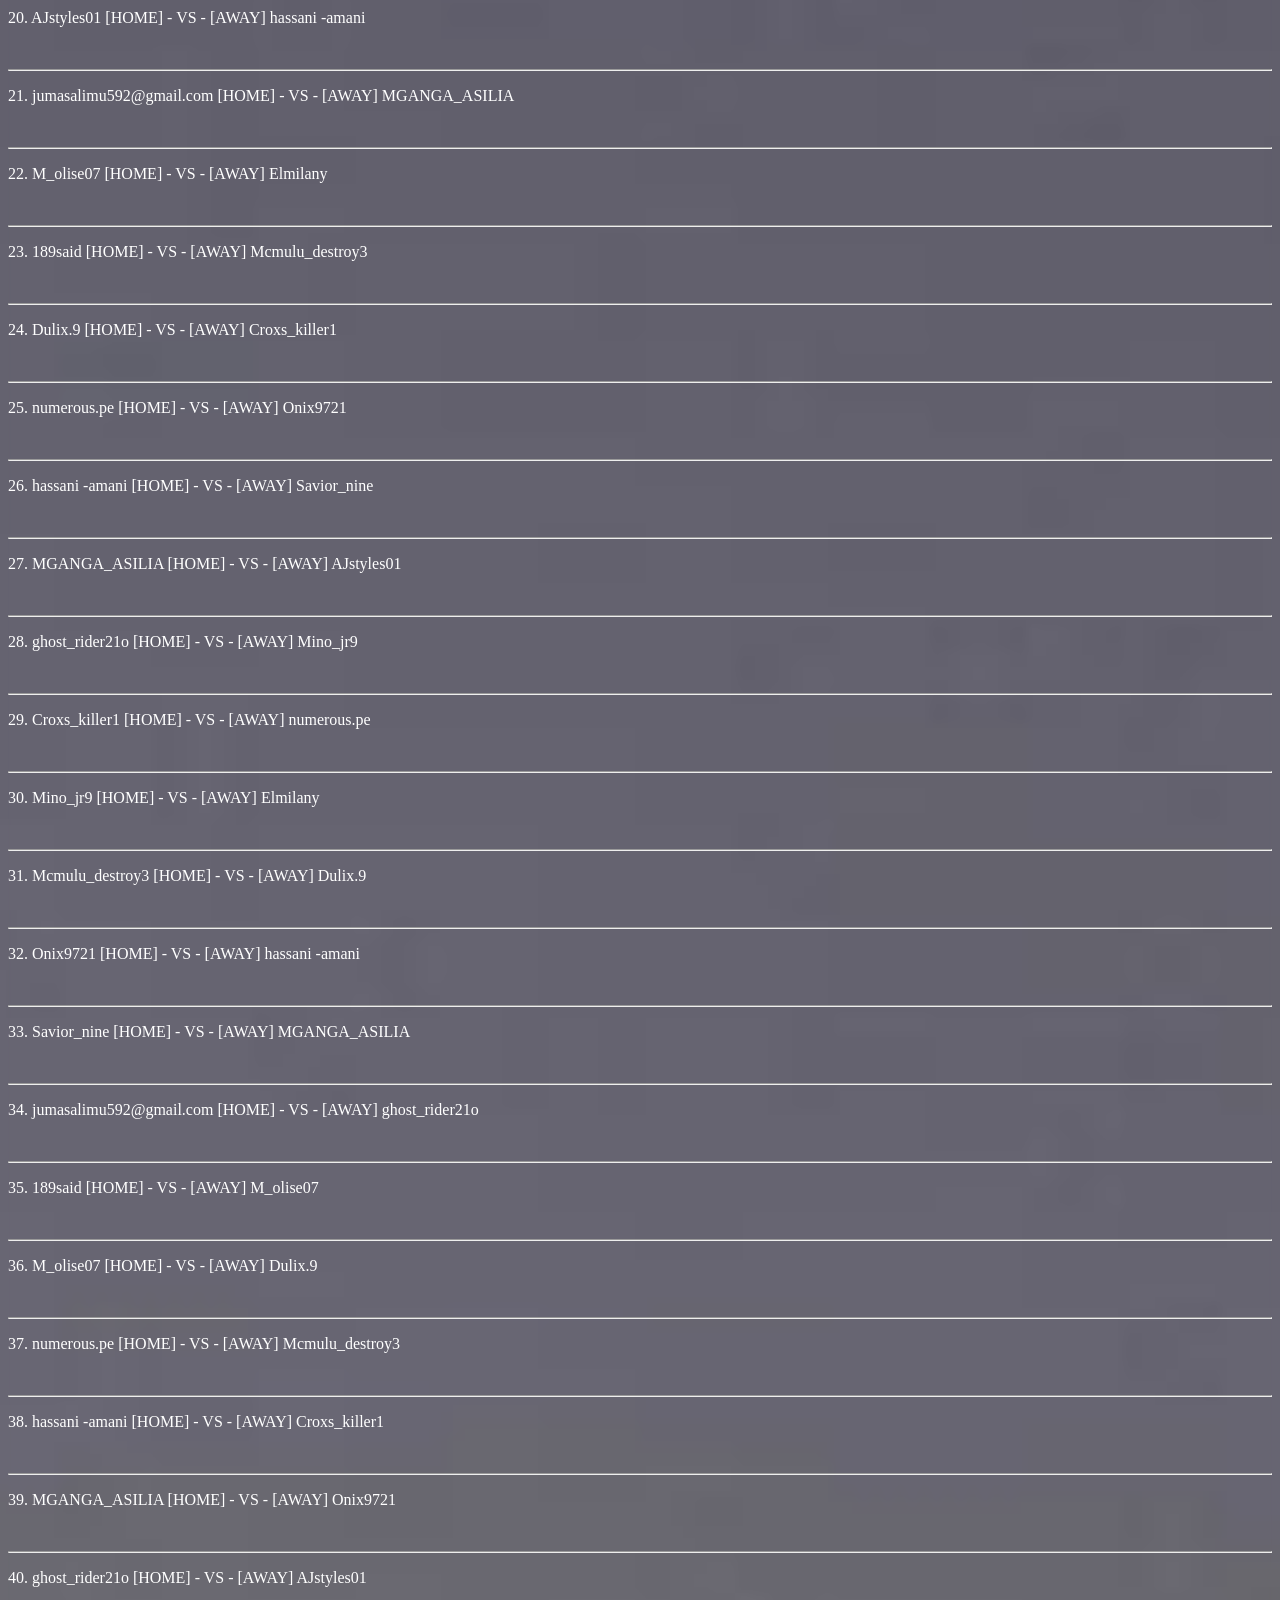
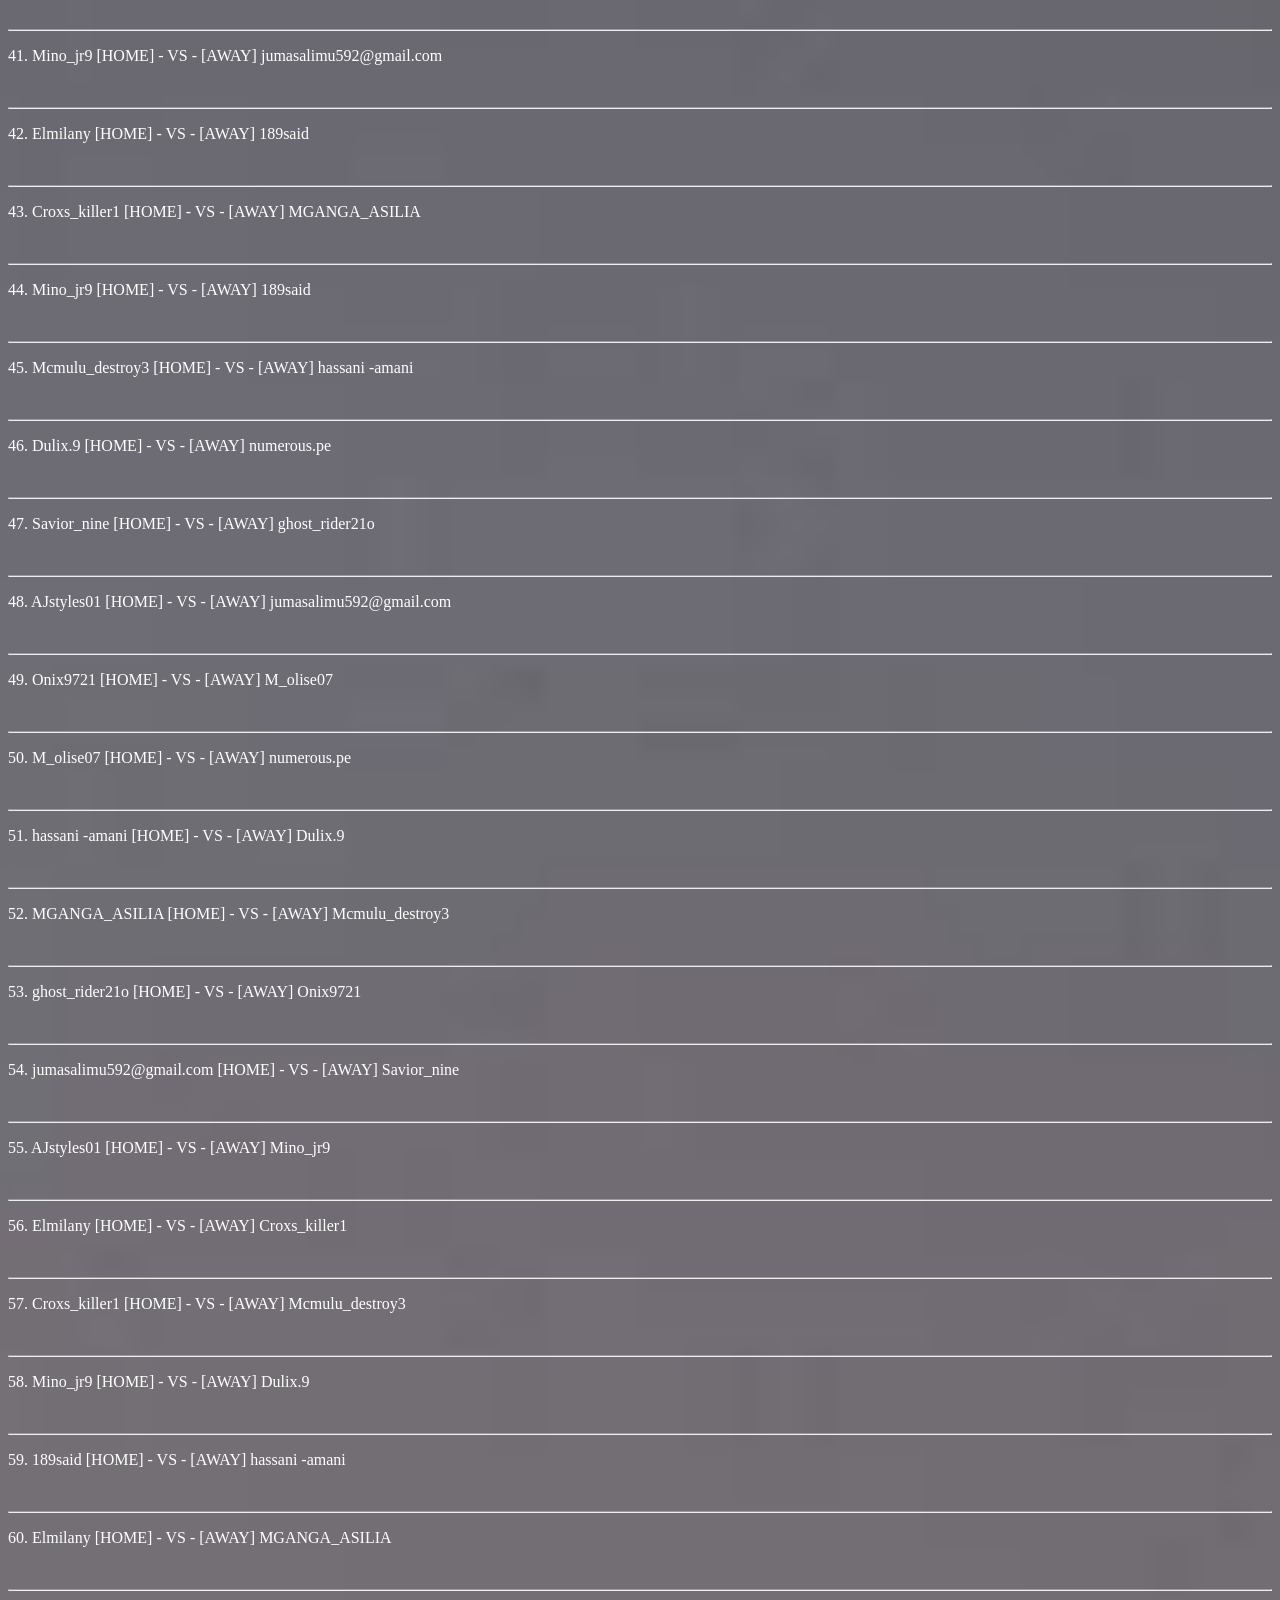
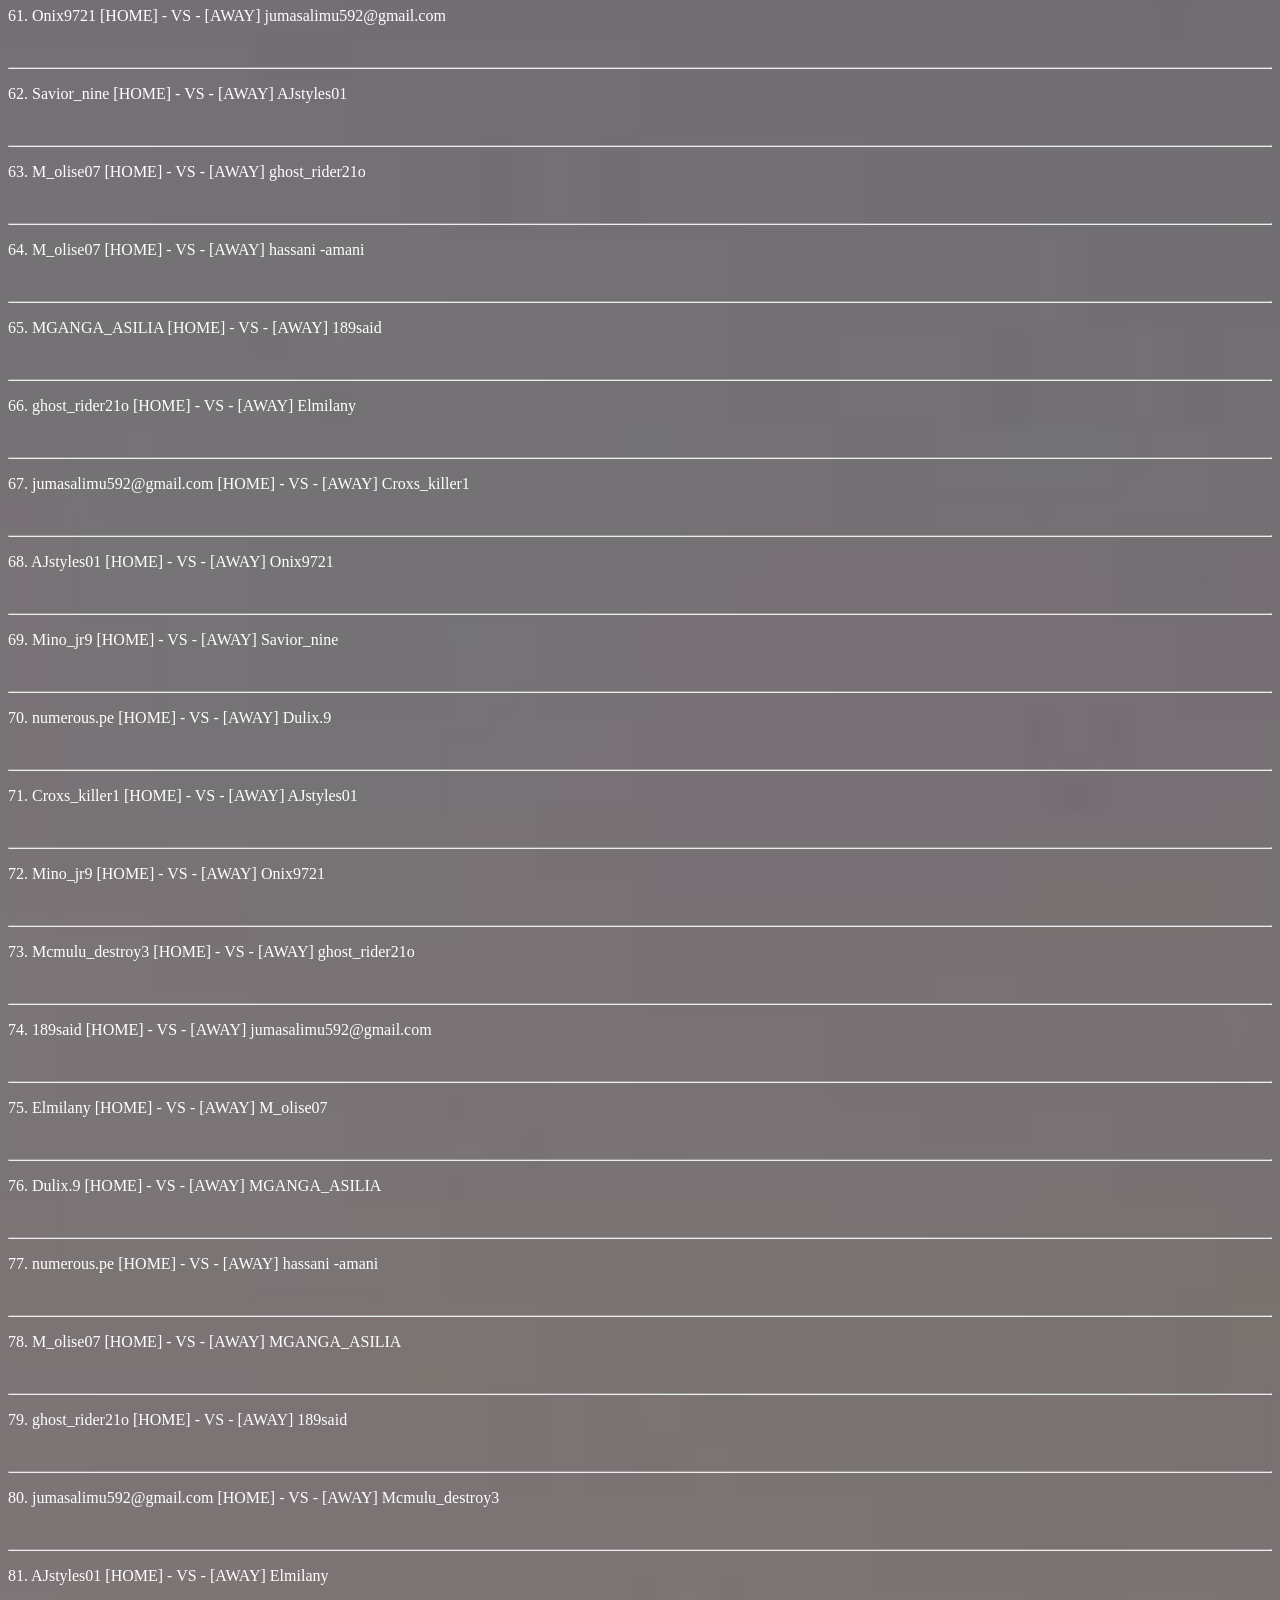
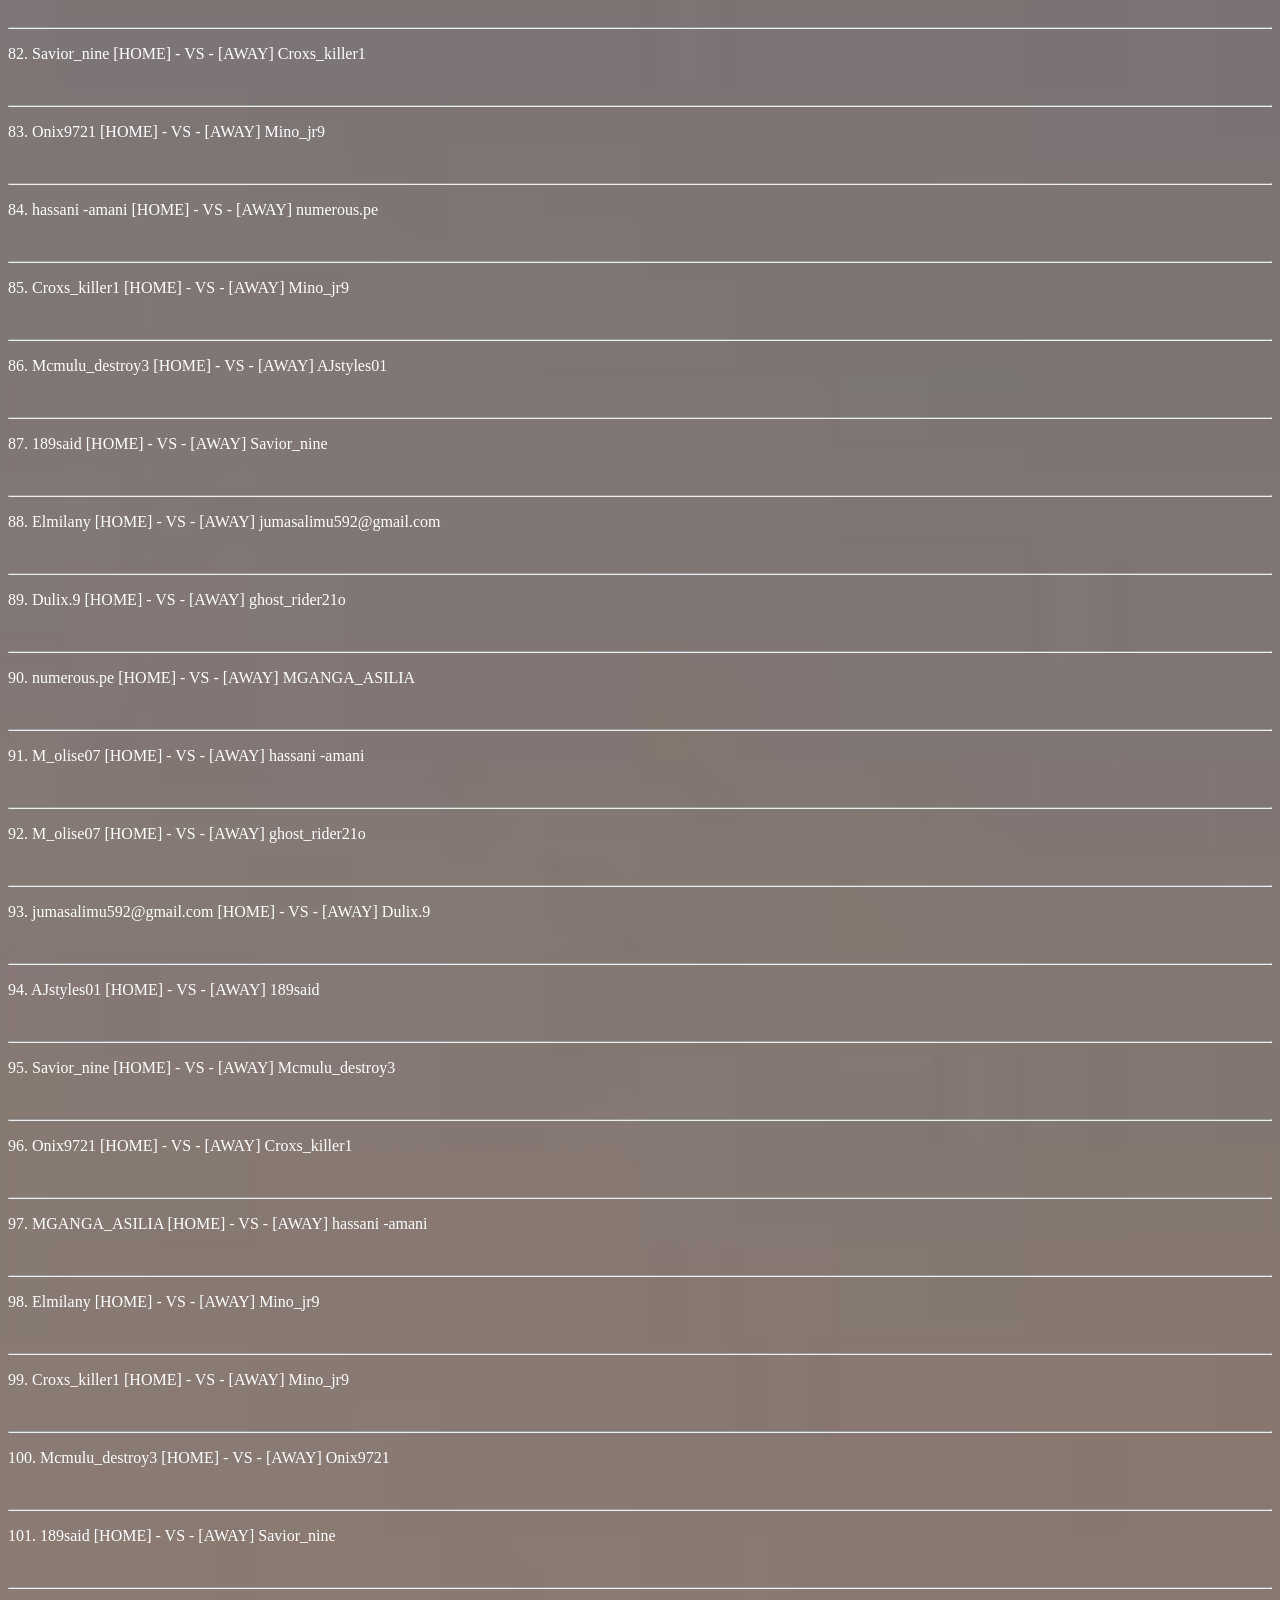
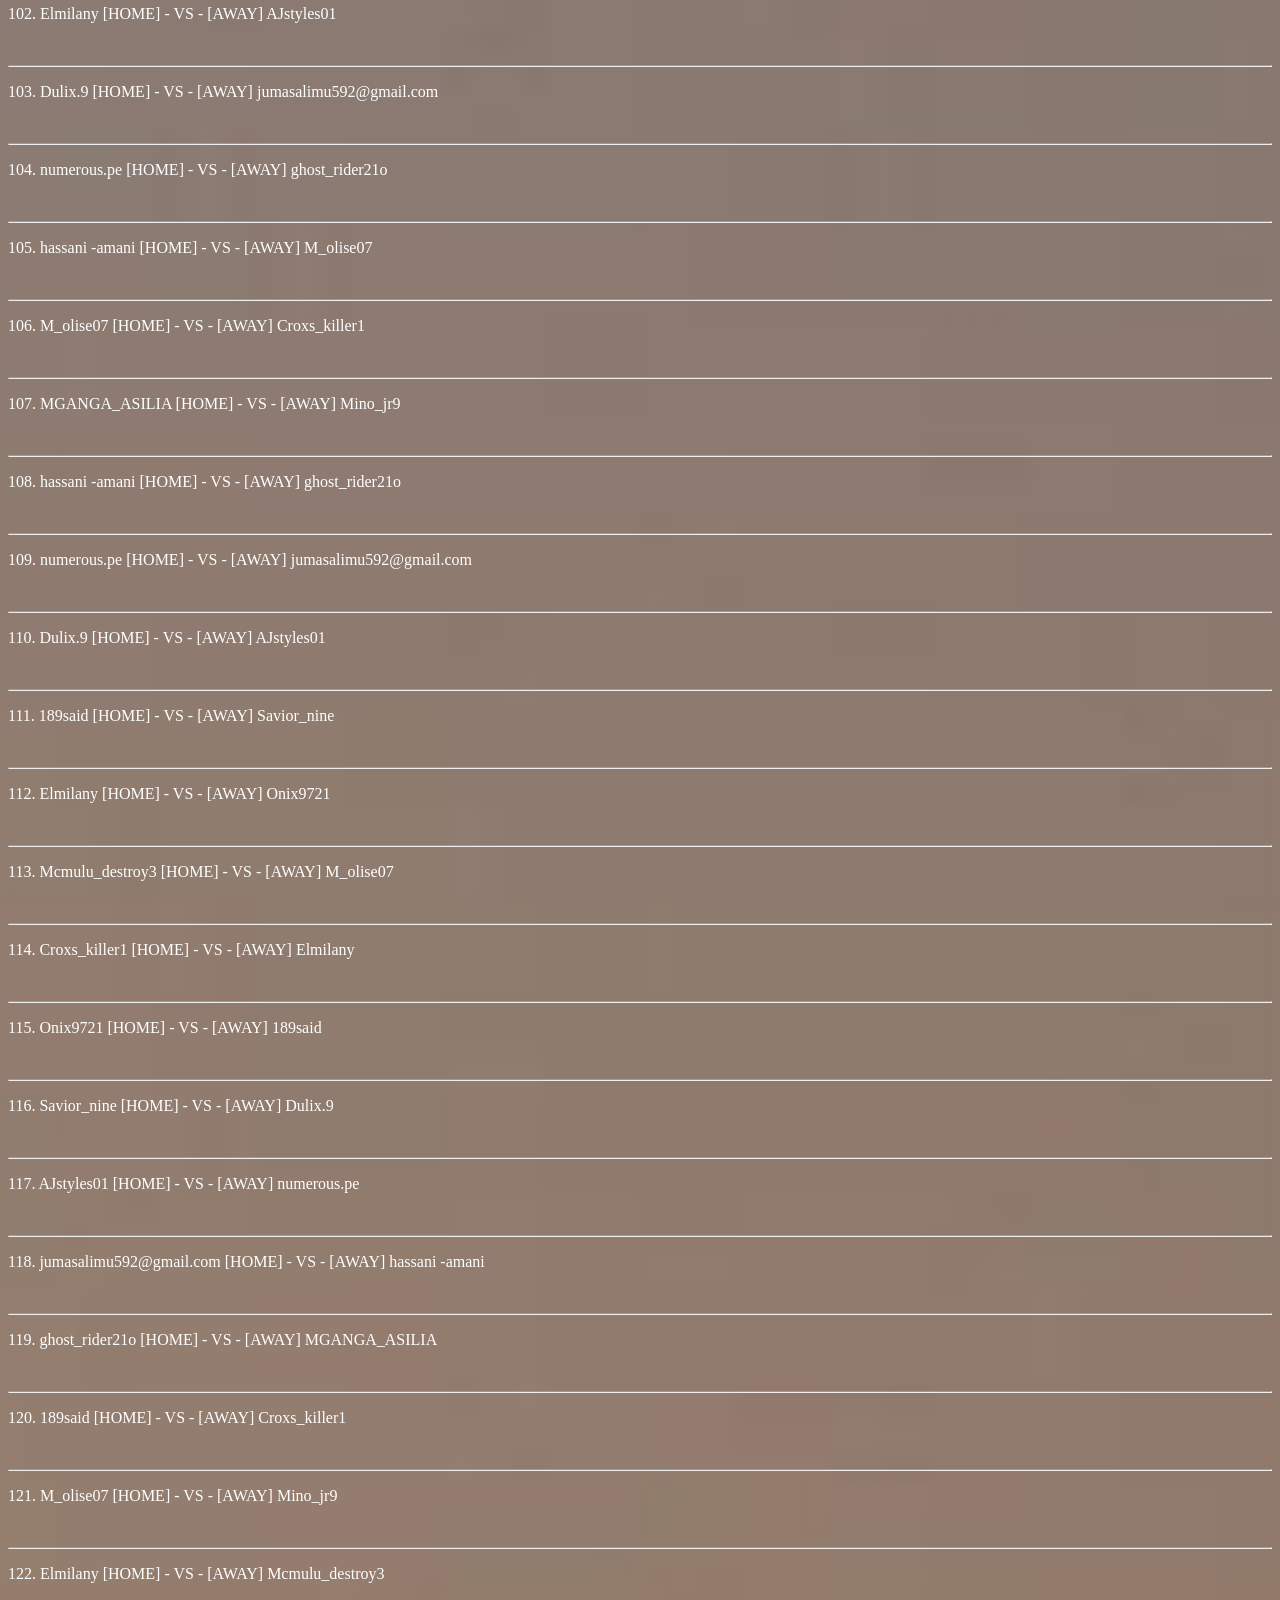
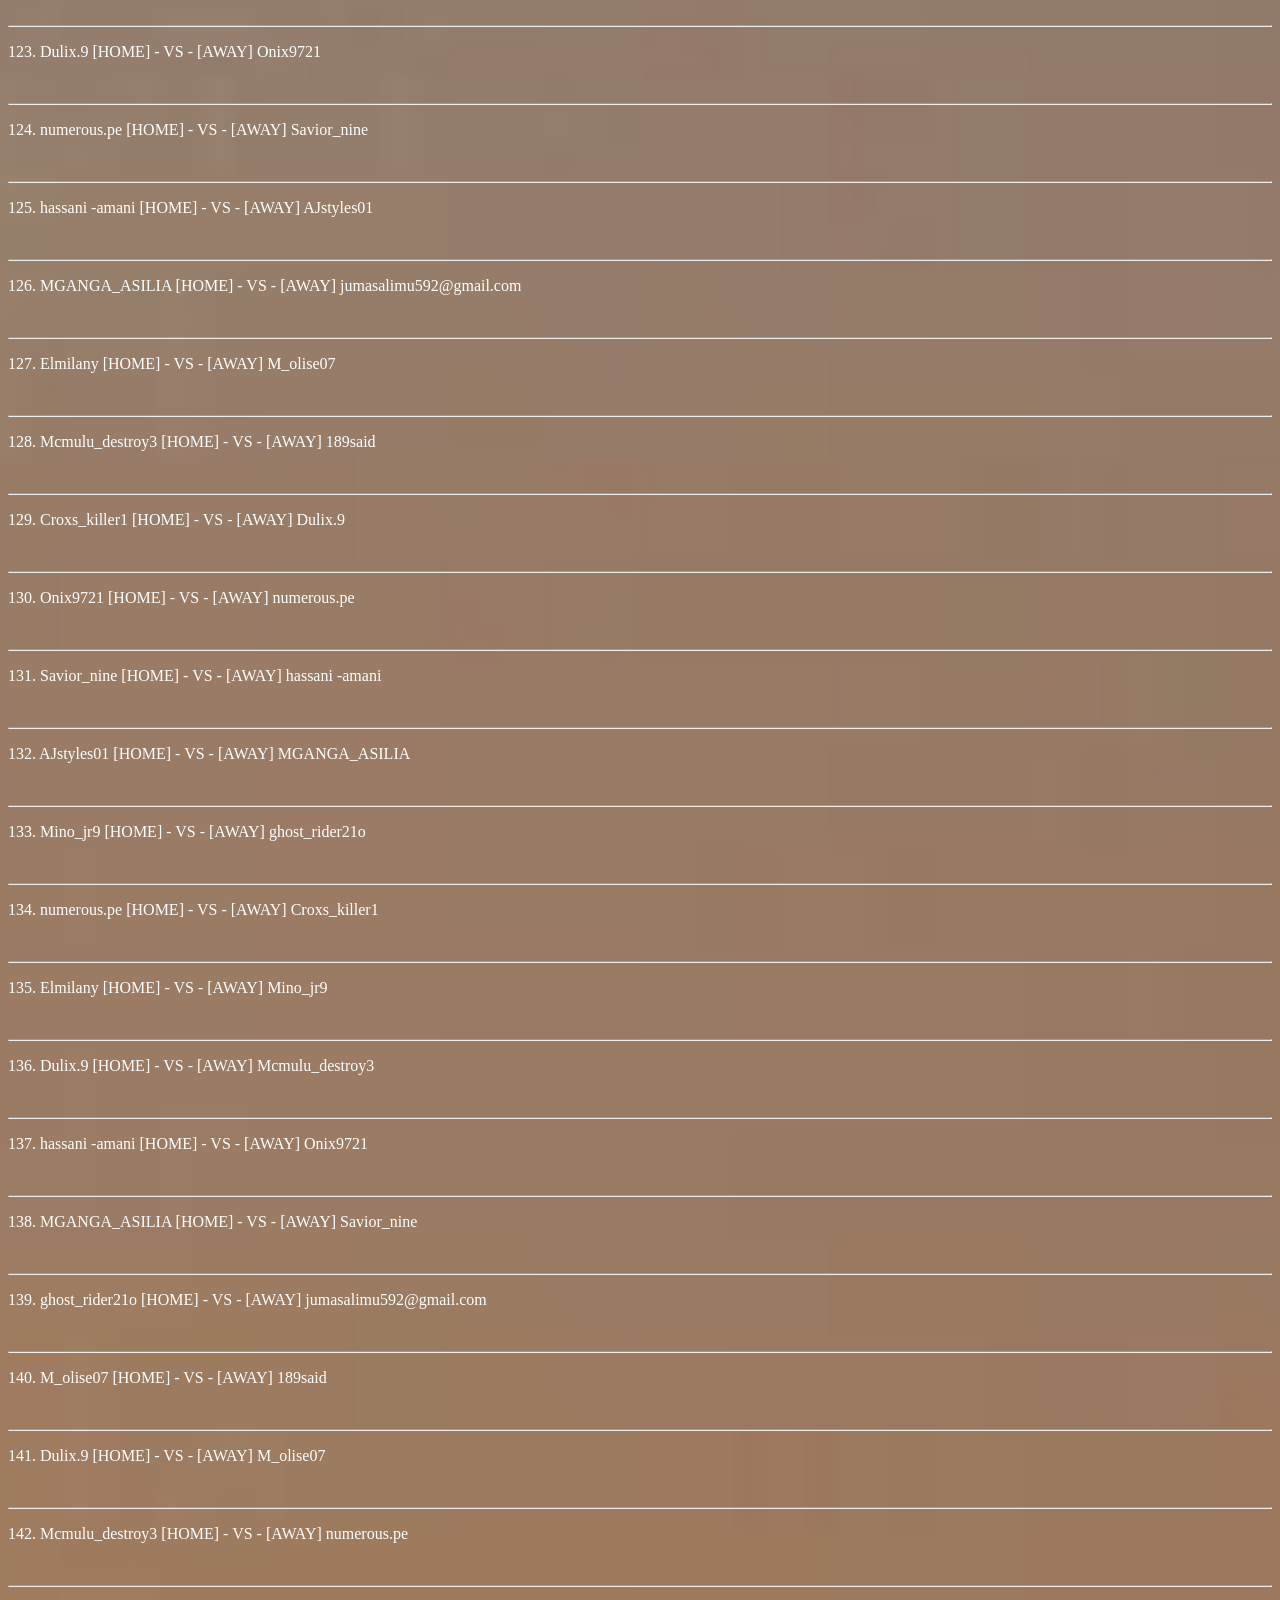
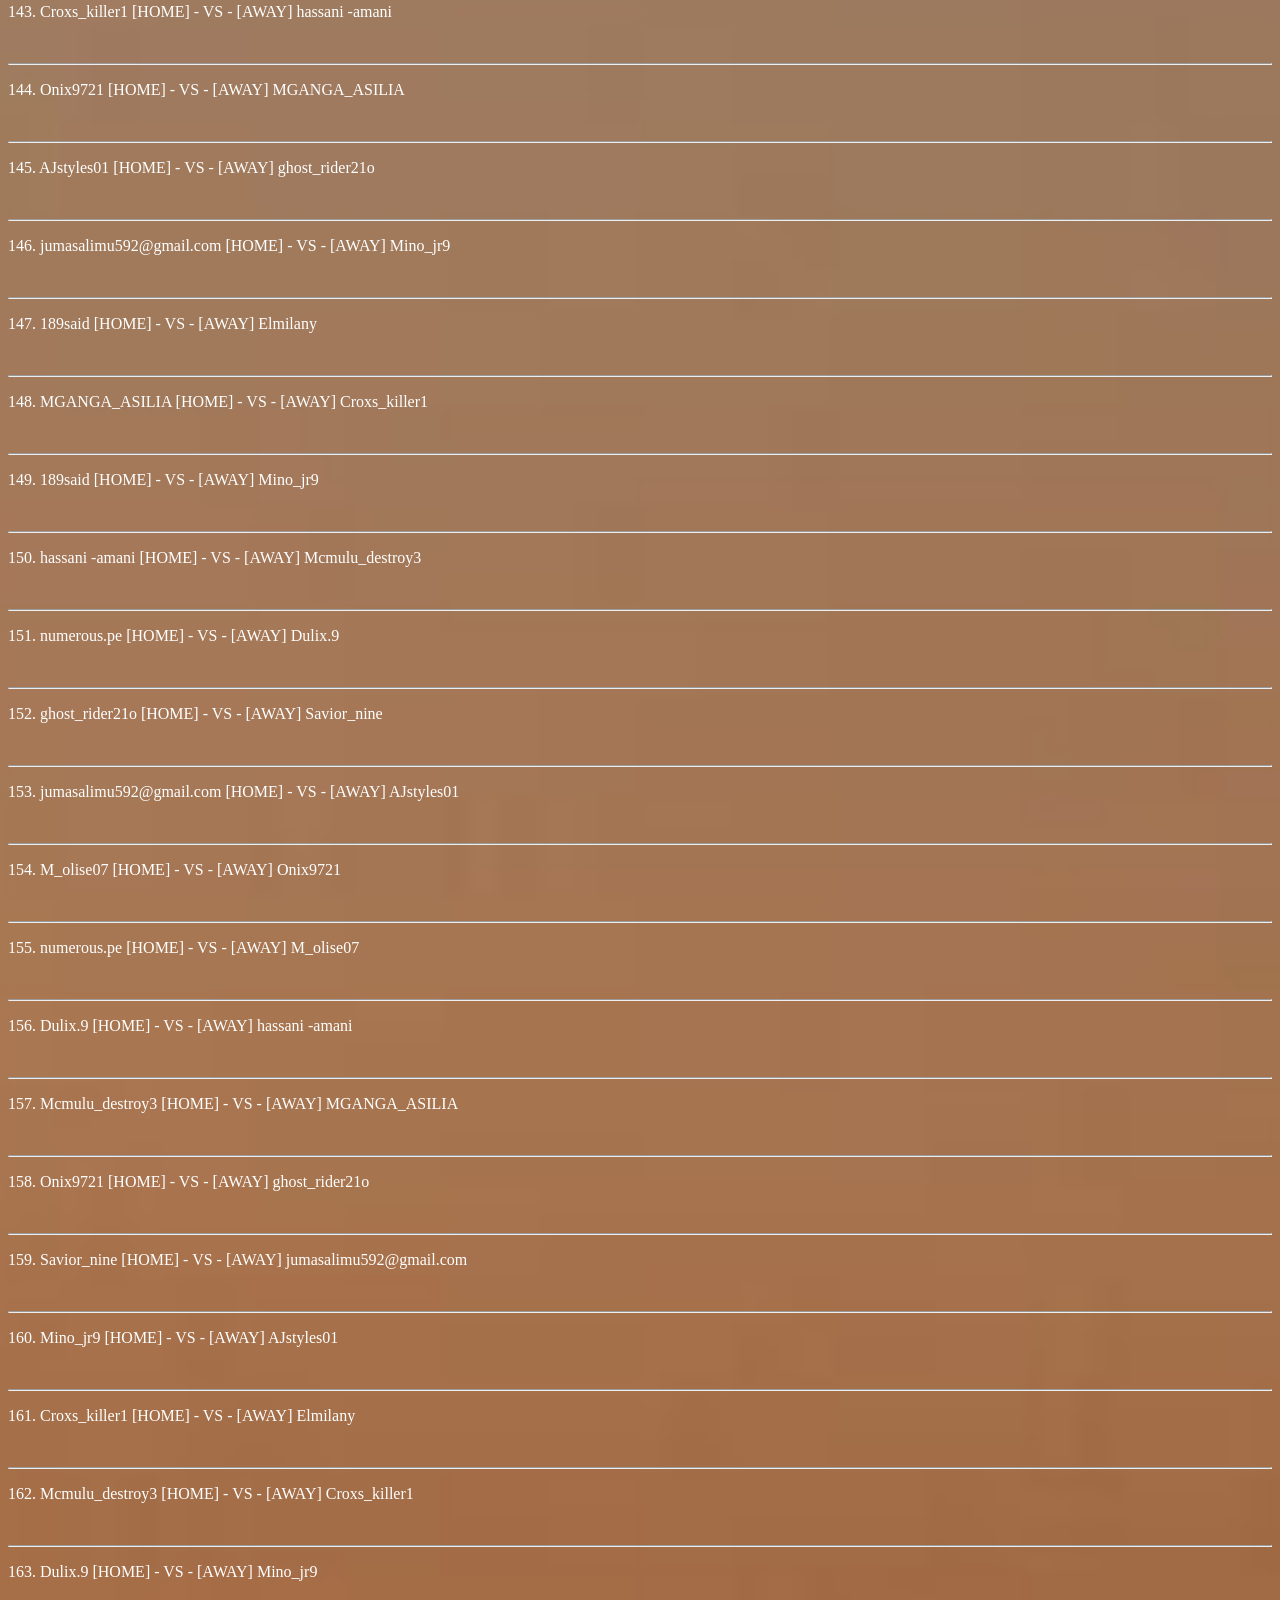
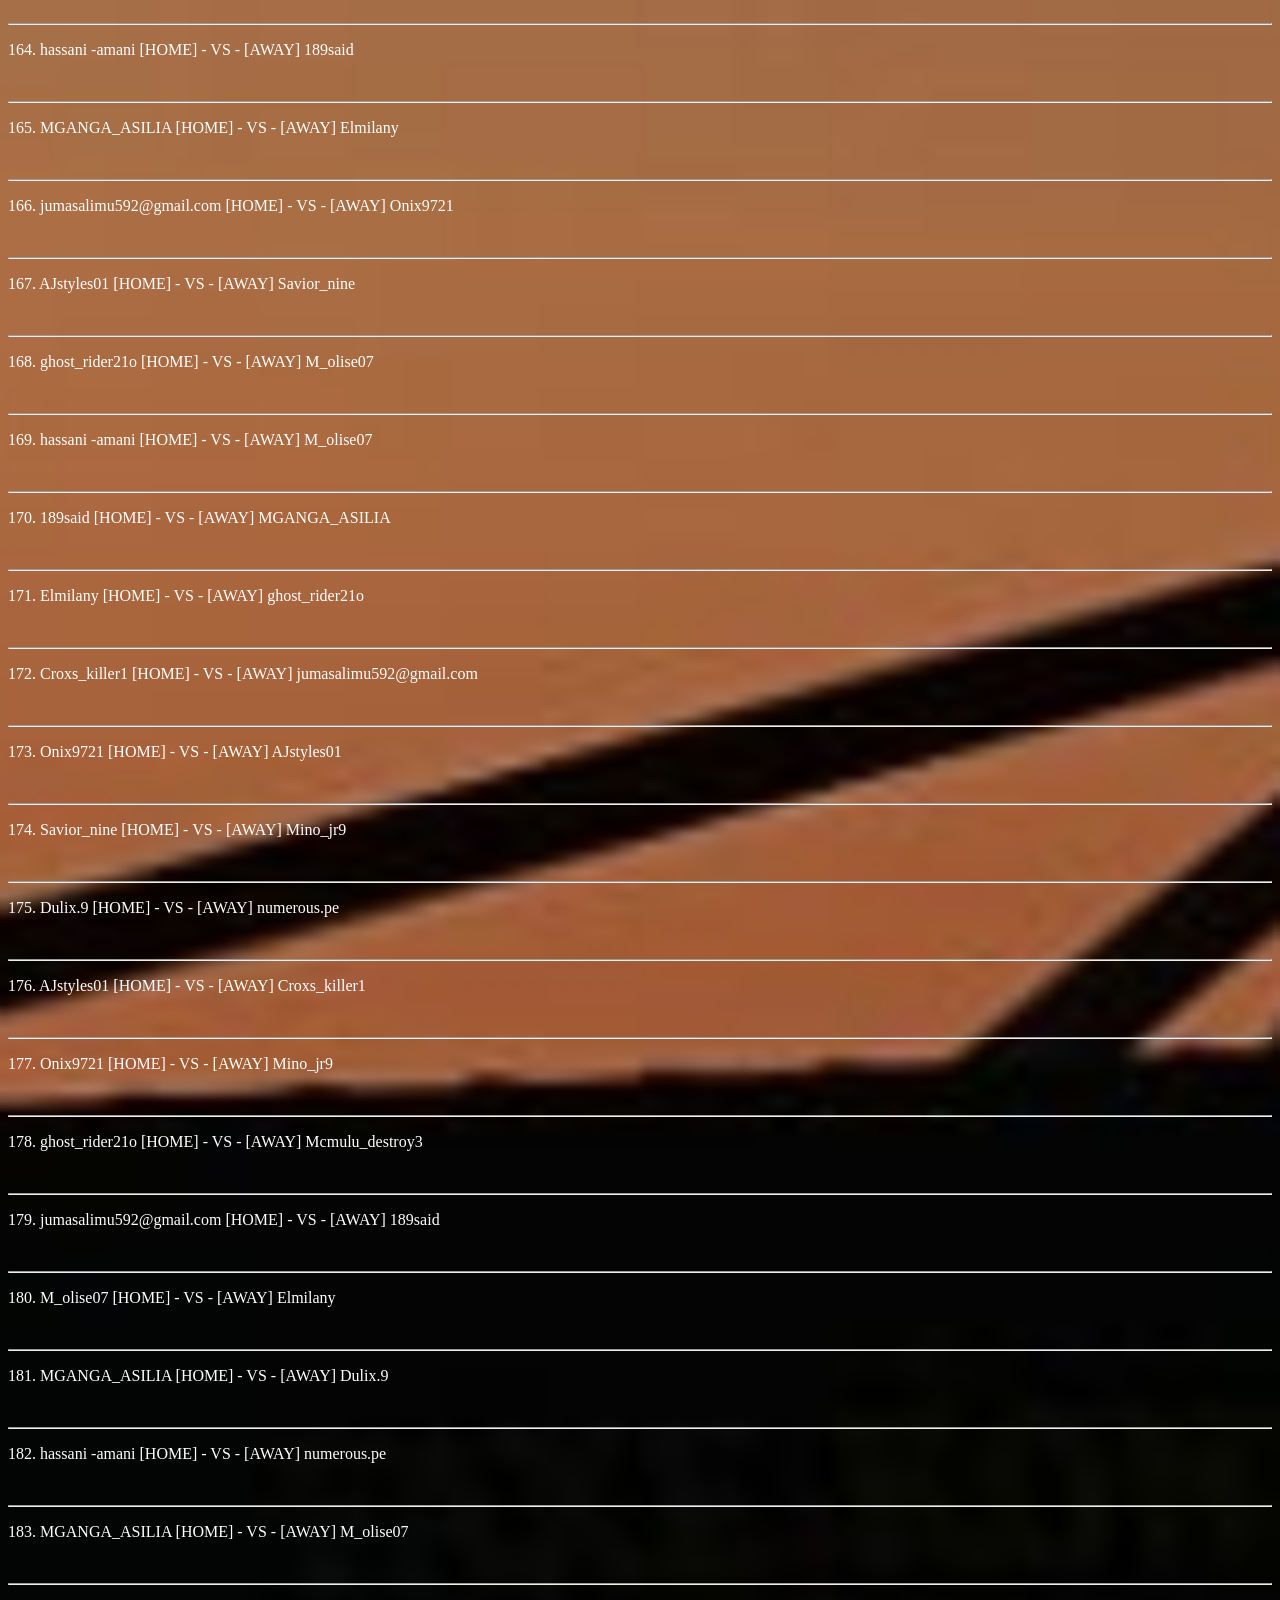
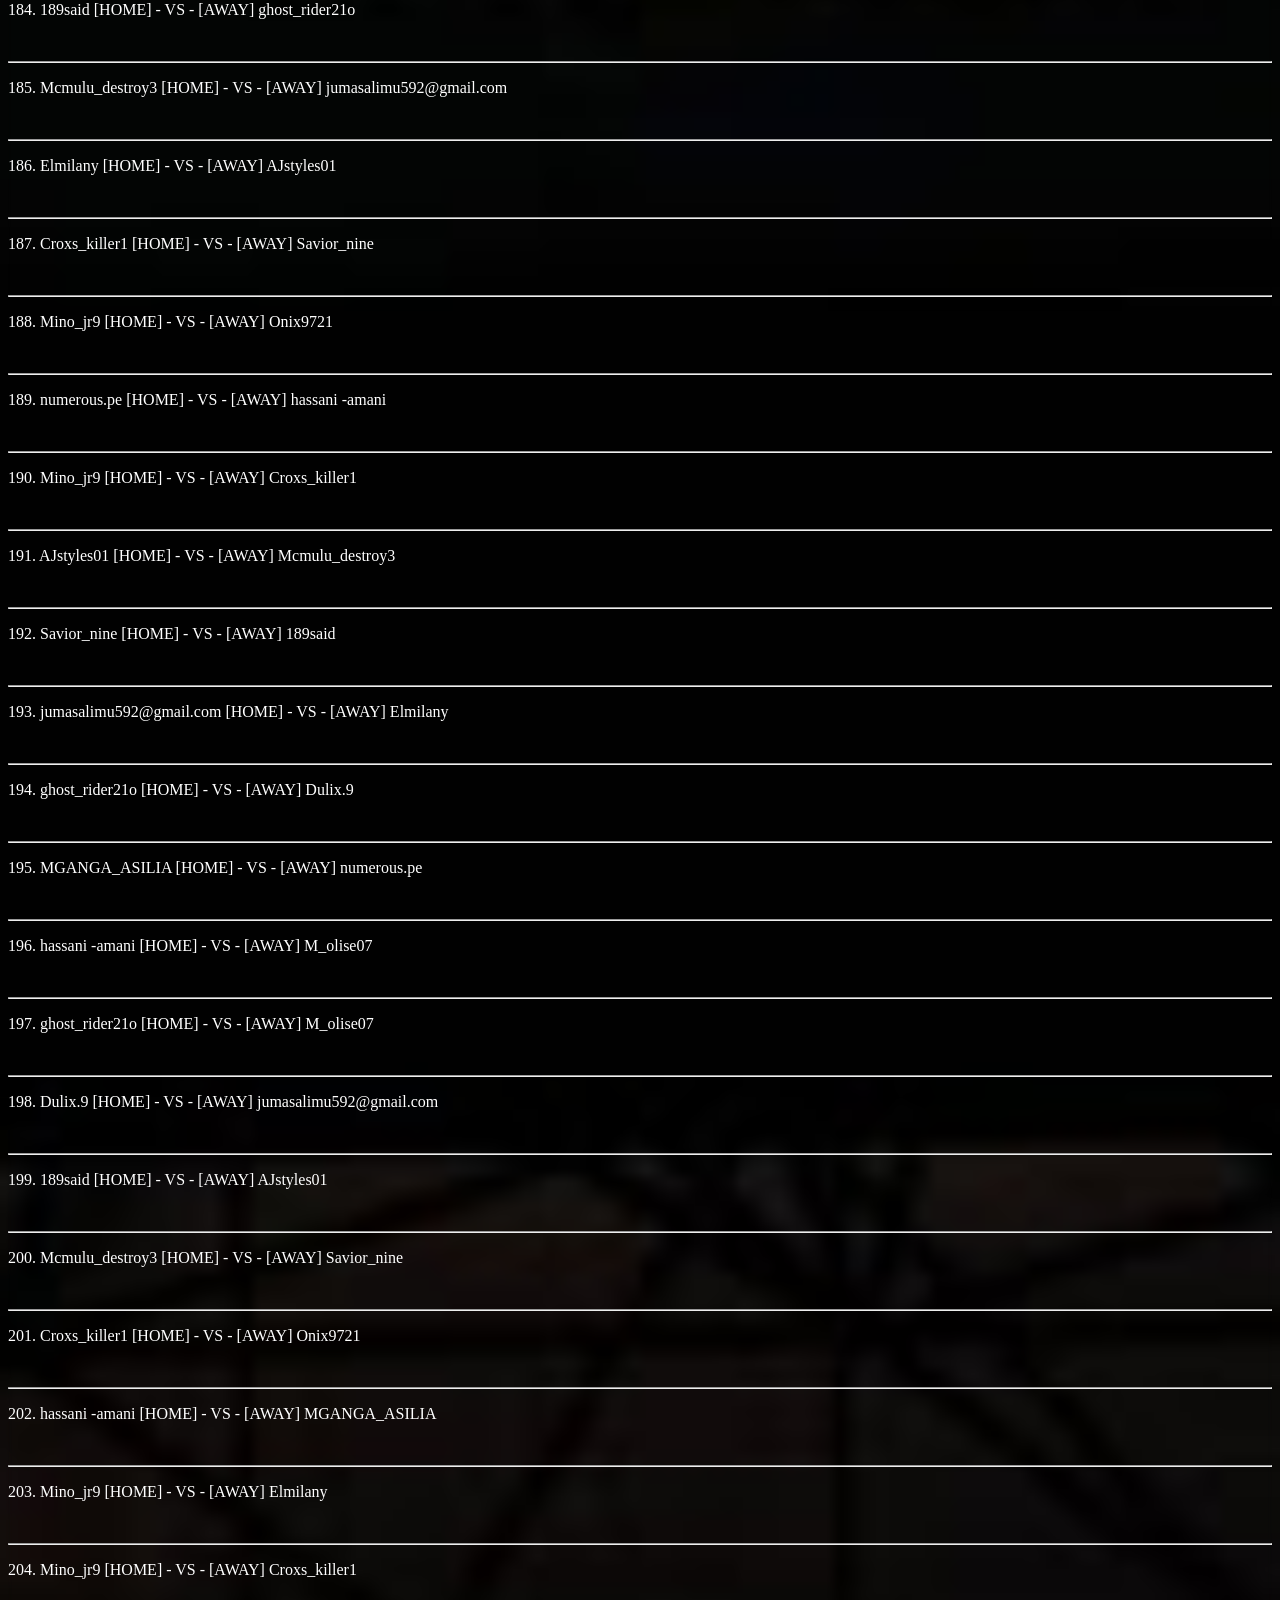
==== commit 0e34f861: "Modify greeting output to 'Goodbye World'" ====
--- a/3.html
+++ b/3.html
@@ -21,12 +21,12 @@
 	<h3>MATCH SCORE HIGHLIGHTS</h3>
 
 	<P>
-			<p>1. Croxs_killer1 [HOME] - VS - [AWAY] M_olise07</p><br><hr>
+<p>1. Croxs_killer1 [HOME] - VS - [AWAY] M_olise07</p><br><hr>
 <p>2. Mino_jr9 [HOME] - VS - [AWAY] MGANGA_ASILIA</p><br><hr>
 <p>3. ghost_rider21o [HOME] - VS - [AWAY] hassani -amani</p><br><hr>
 <p>4. jumasalimu592@gmail.com [HOME] - VS - [AWAY] numerous.pe</p><br><hr>
 <p>5. AJstyles01 [HOME] - VS - [AWAY] Dulix.9</p><br><hr>
-<p>6. Savior_nine [HOME] - VS - [AWAY] 189said</p><br><hr>
+<p>6. Savior_nine [HOME] <b>0</b> - VS - <b>0</b> [AWAY] 189said</p><br><hr>
 <p>7. Onix9721 [HOME] - VS - [AWAY] Elmilany</p><br><hr>
 <p>8. M_olise07 [HOME] - VS - [AWAY] Mcmulu_destroy3</p><br><hr>
 <p>9. Elmilany [HOME] - VS - [AWAY] Croxs_killer1</p><br><hr>
@@ -234,4 +234,4 @@
 	</P>
 
 </body>
-</html>+</html>
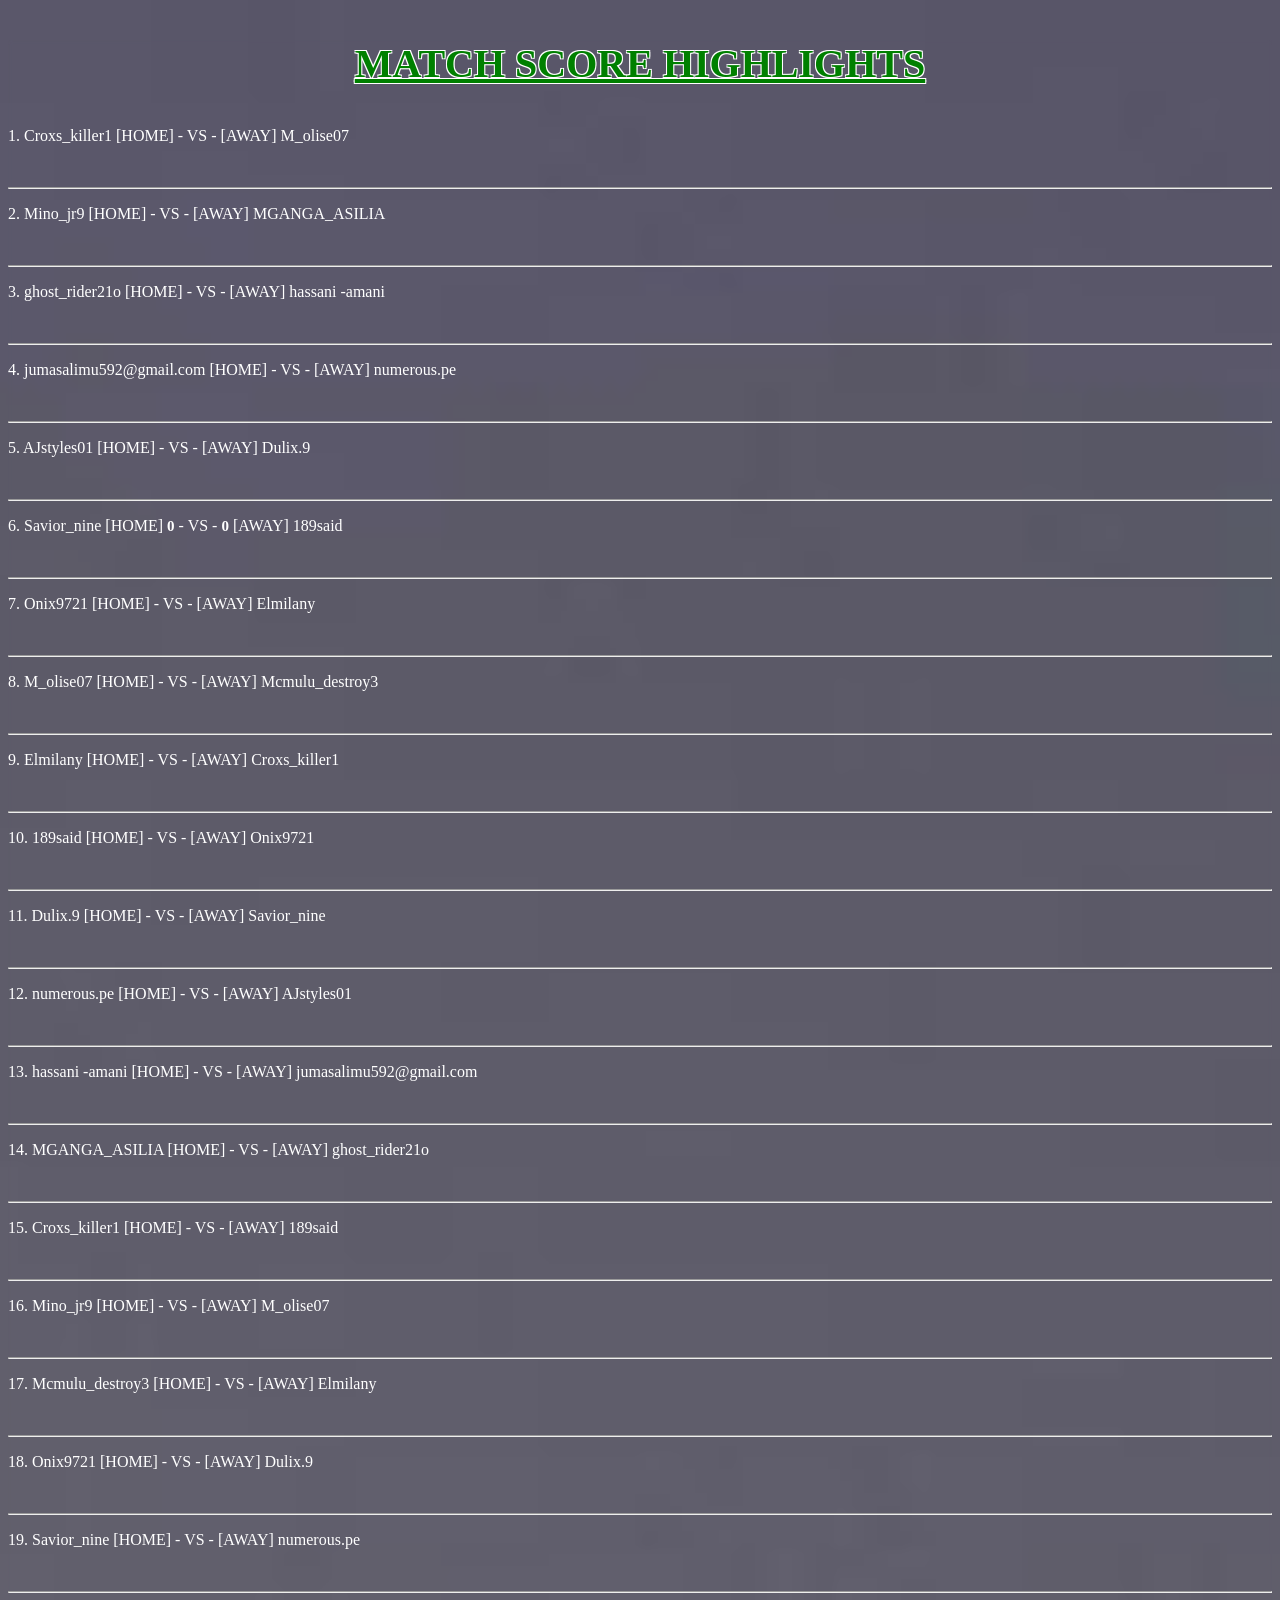
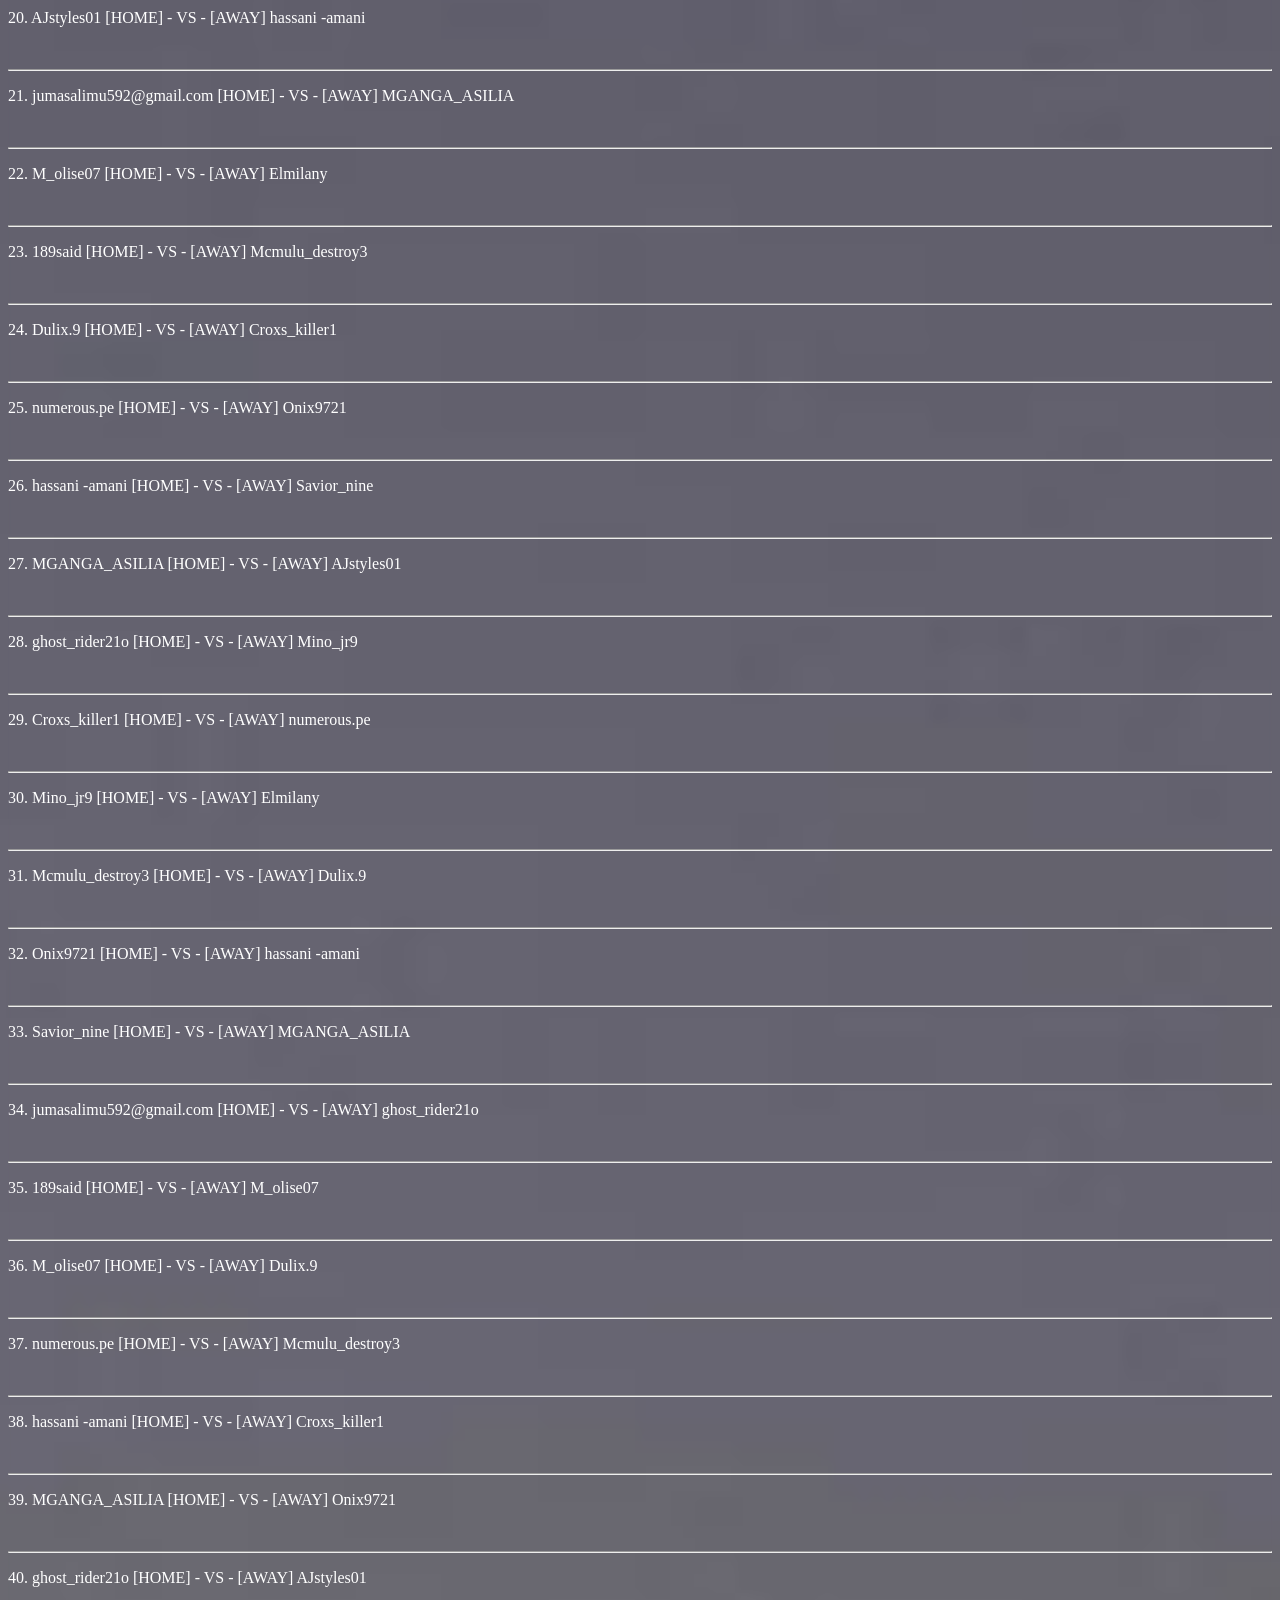
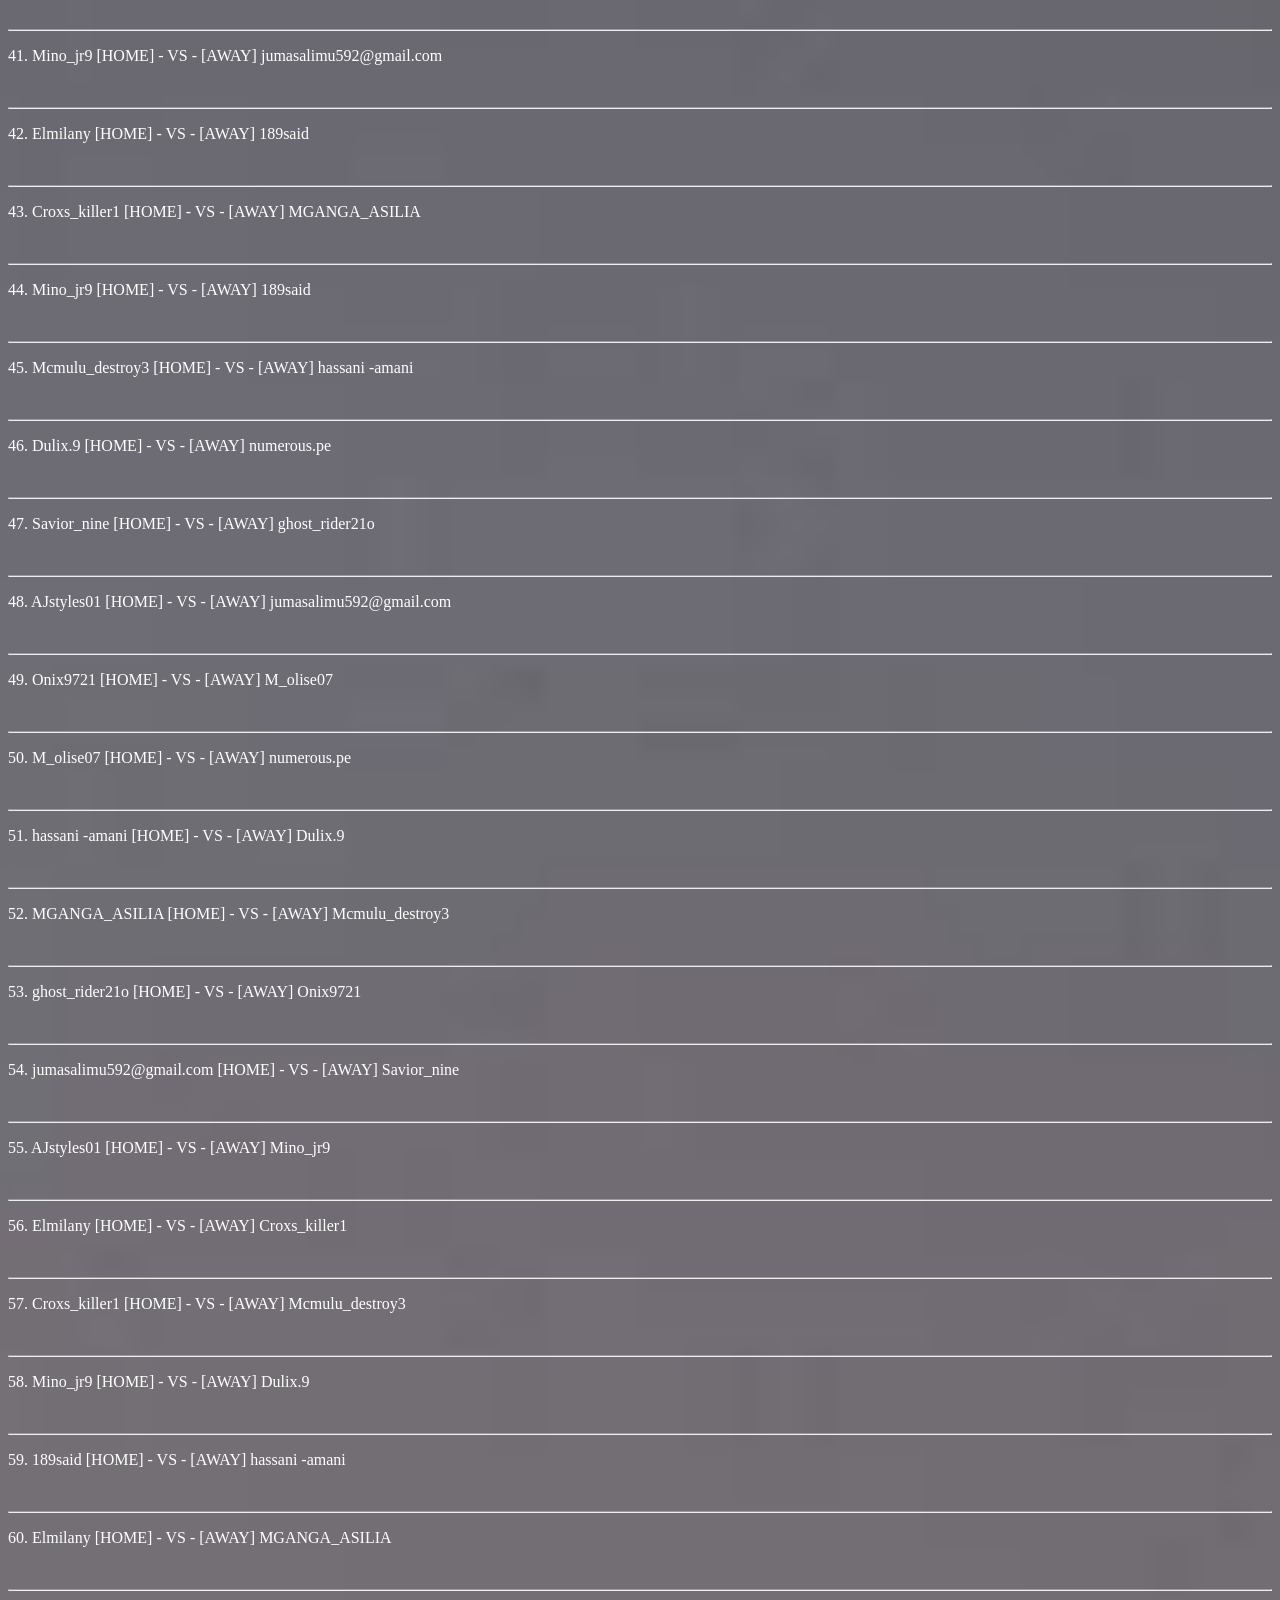
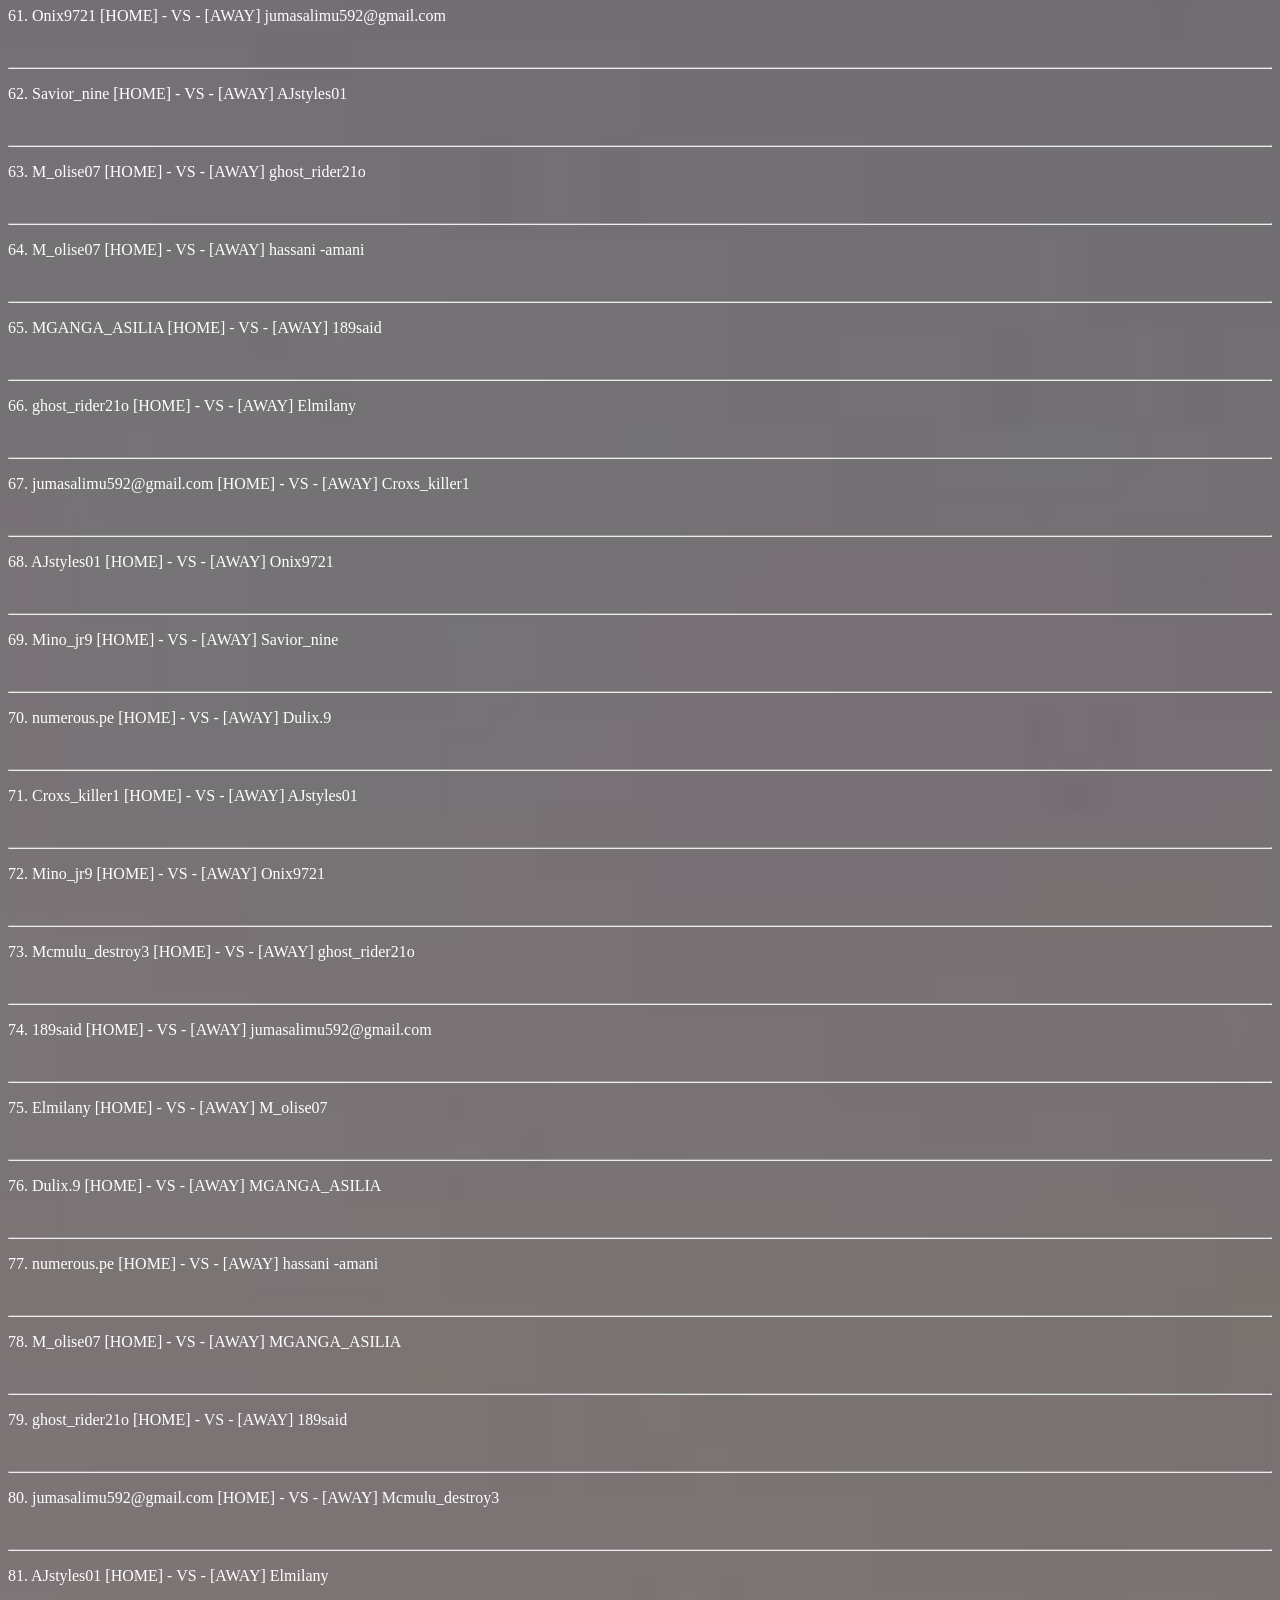
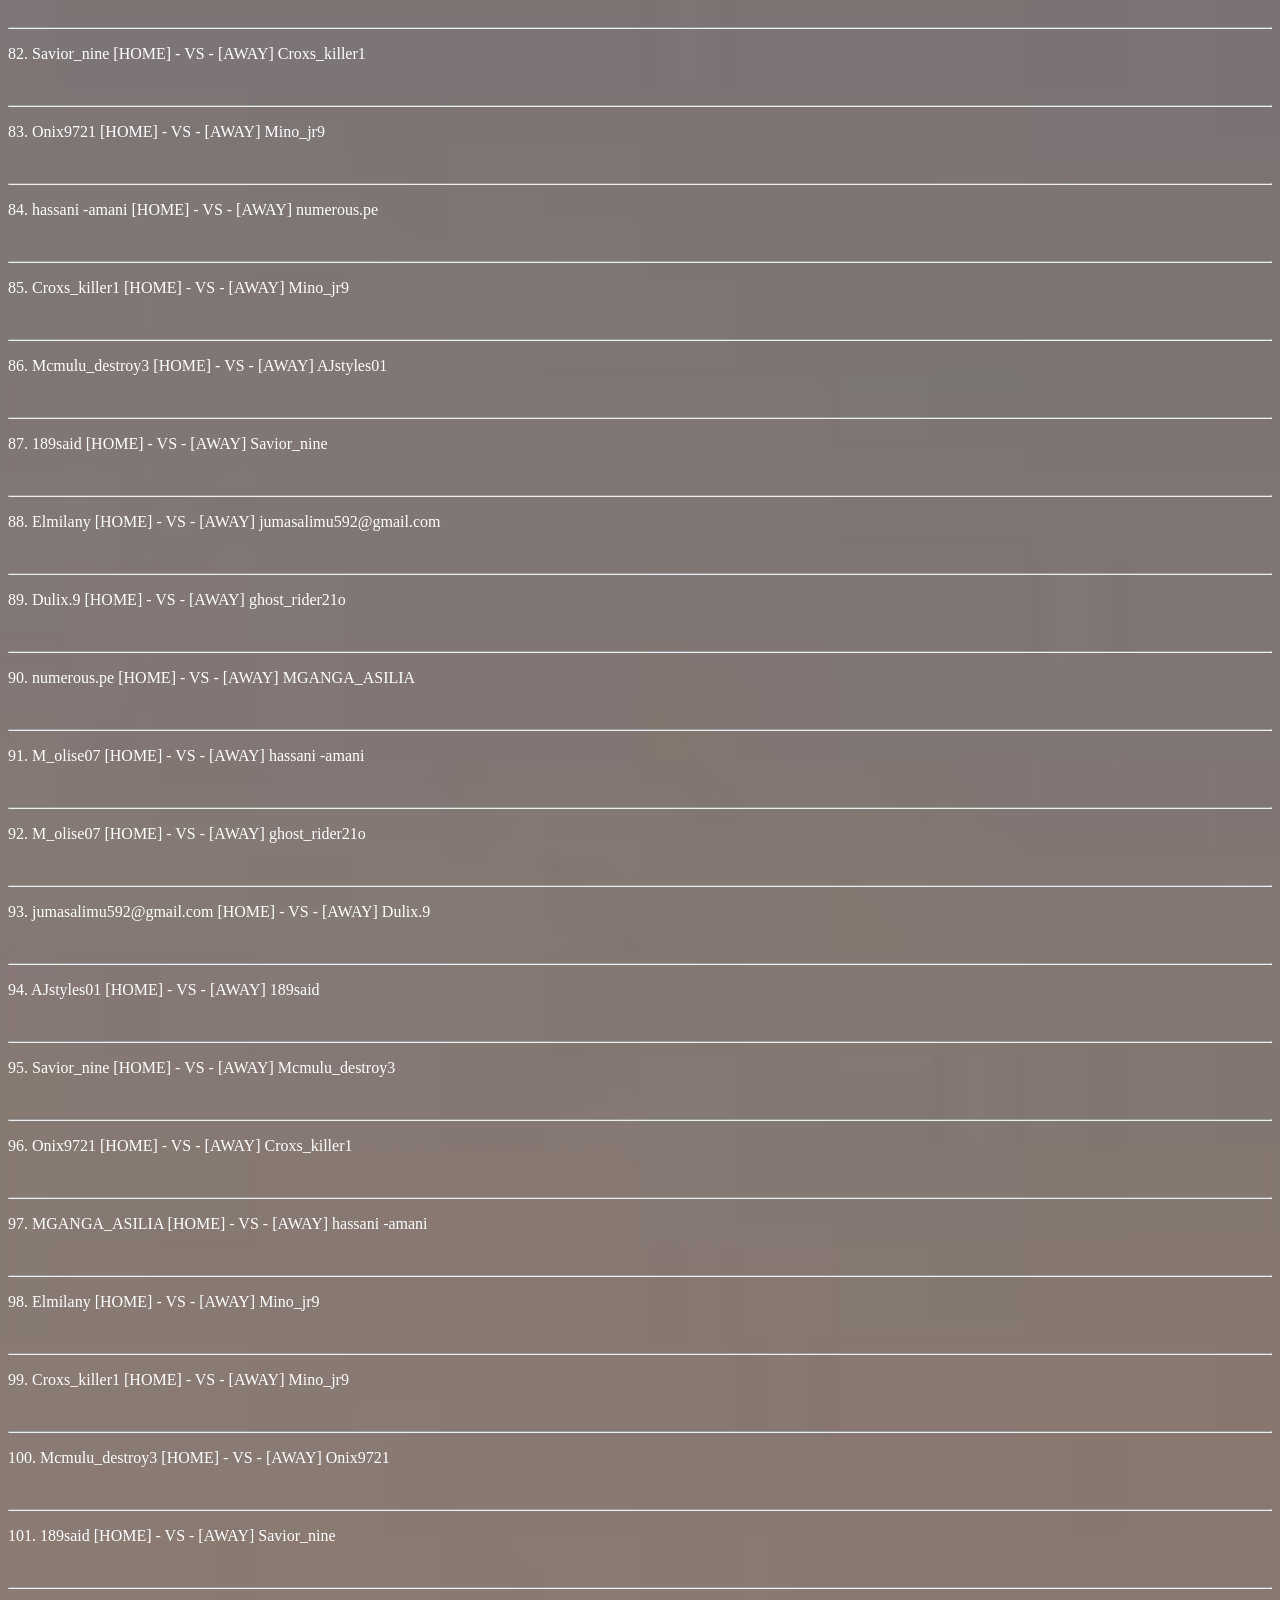
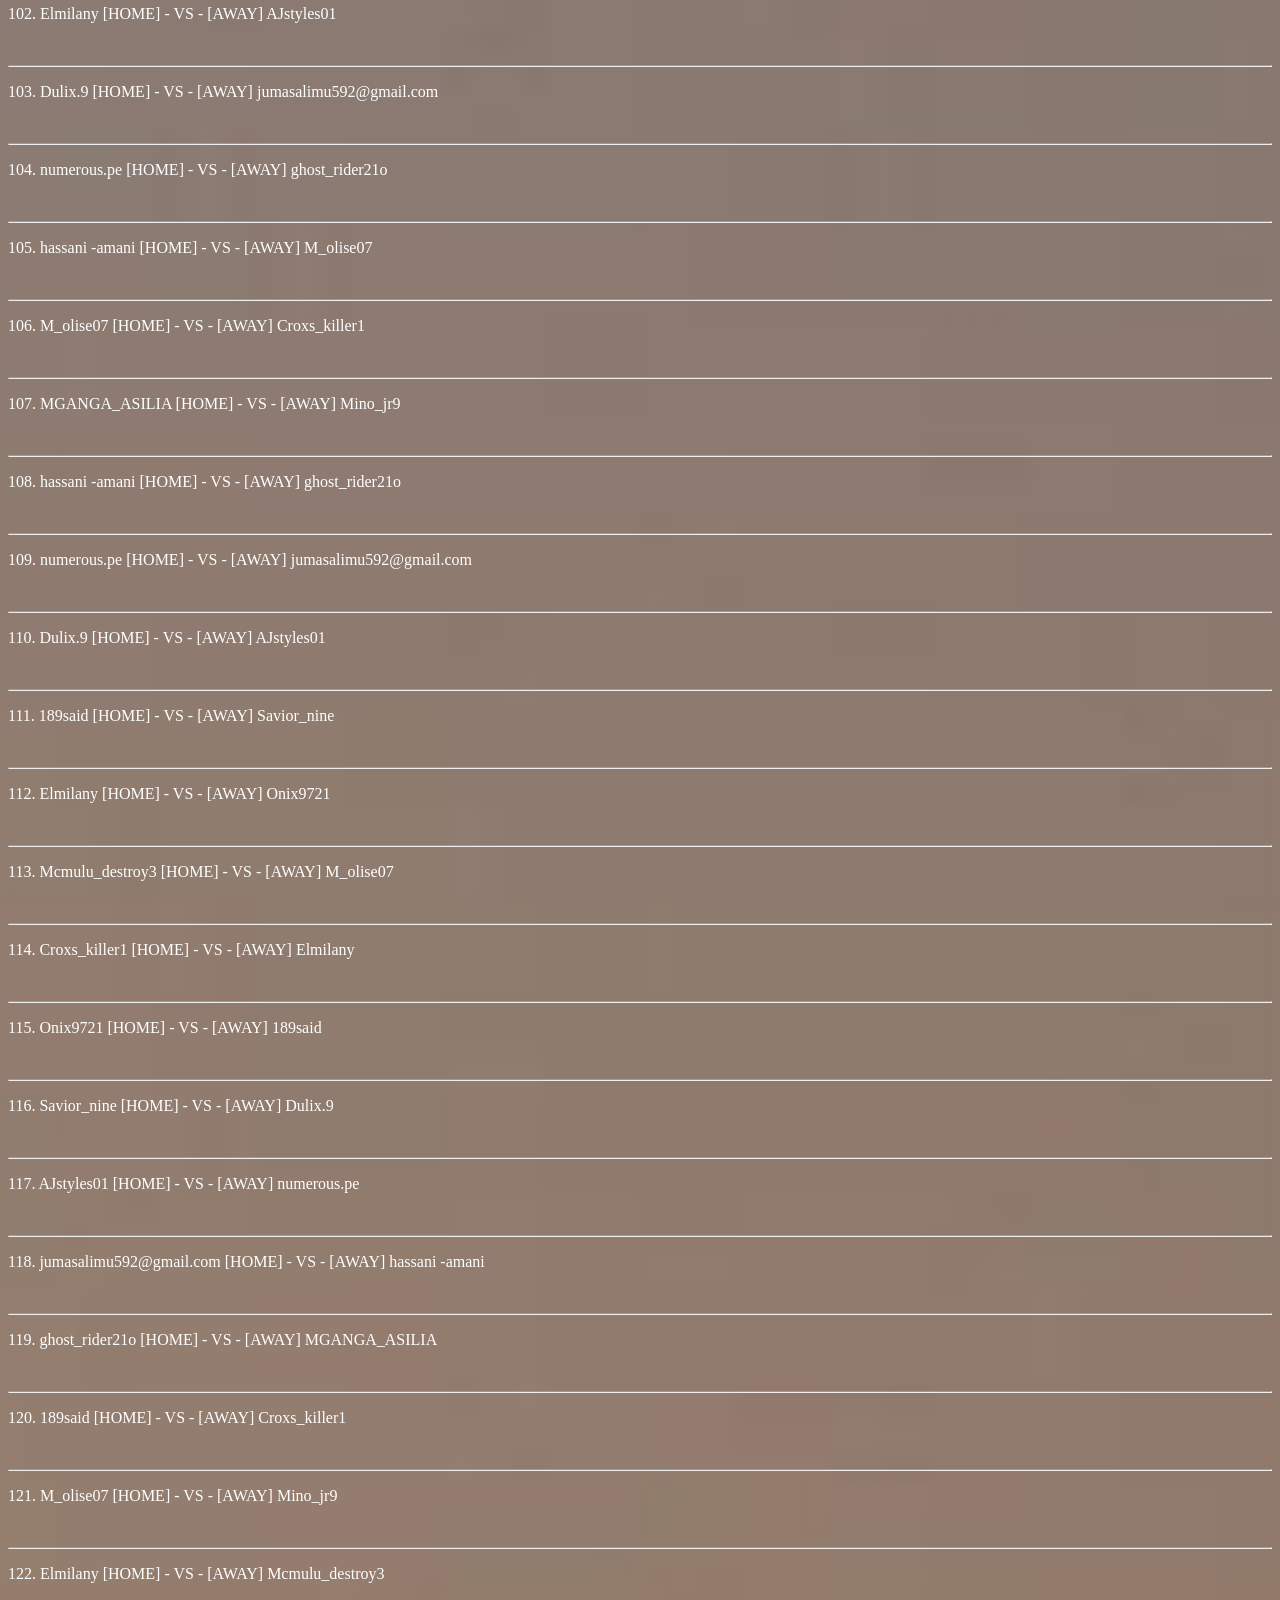
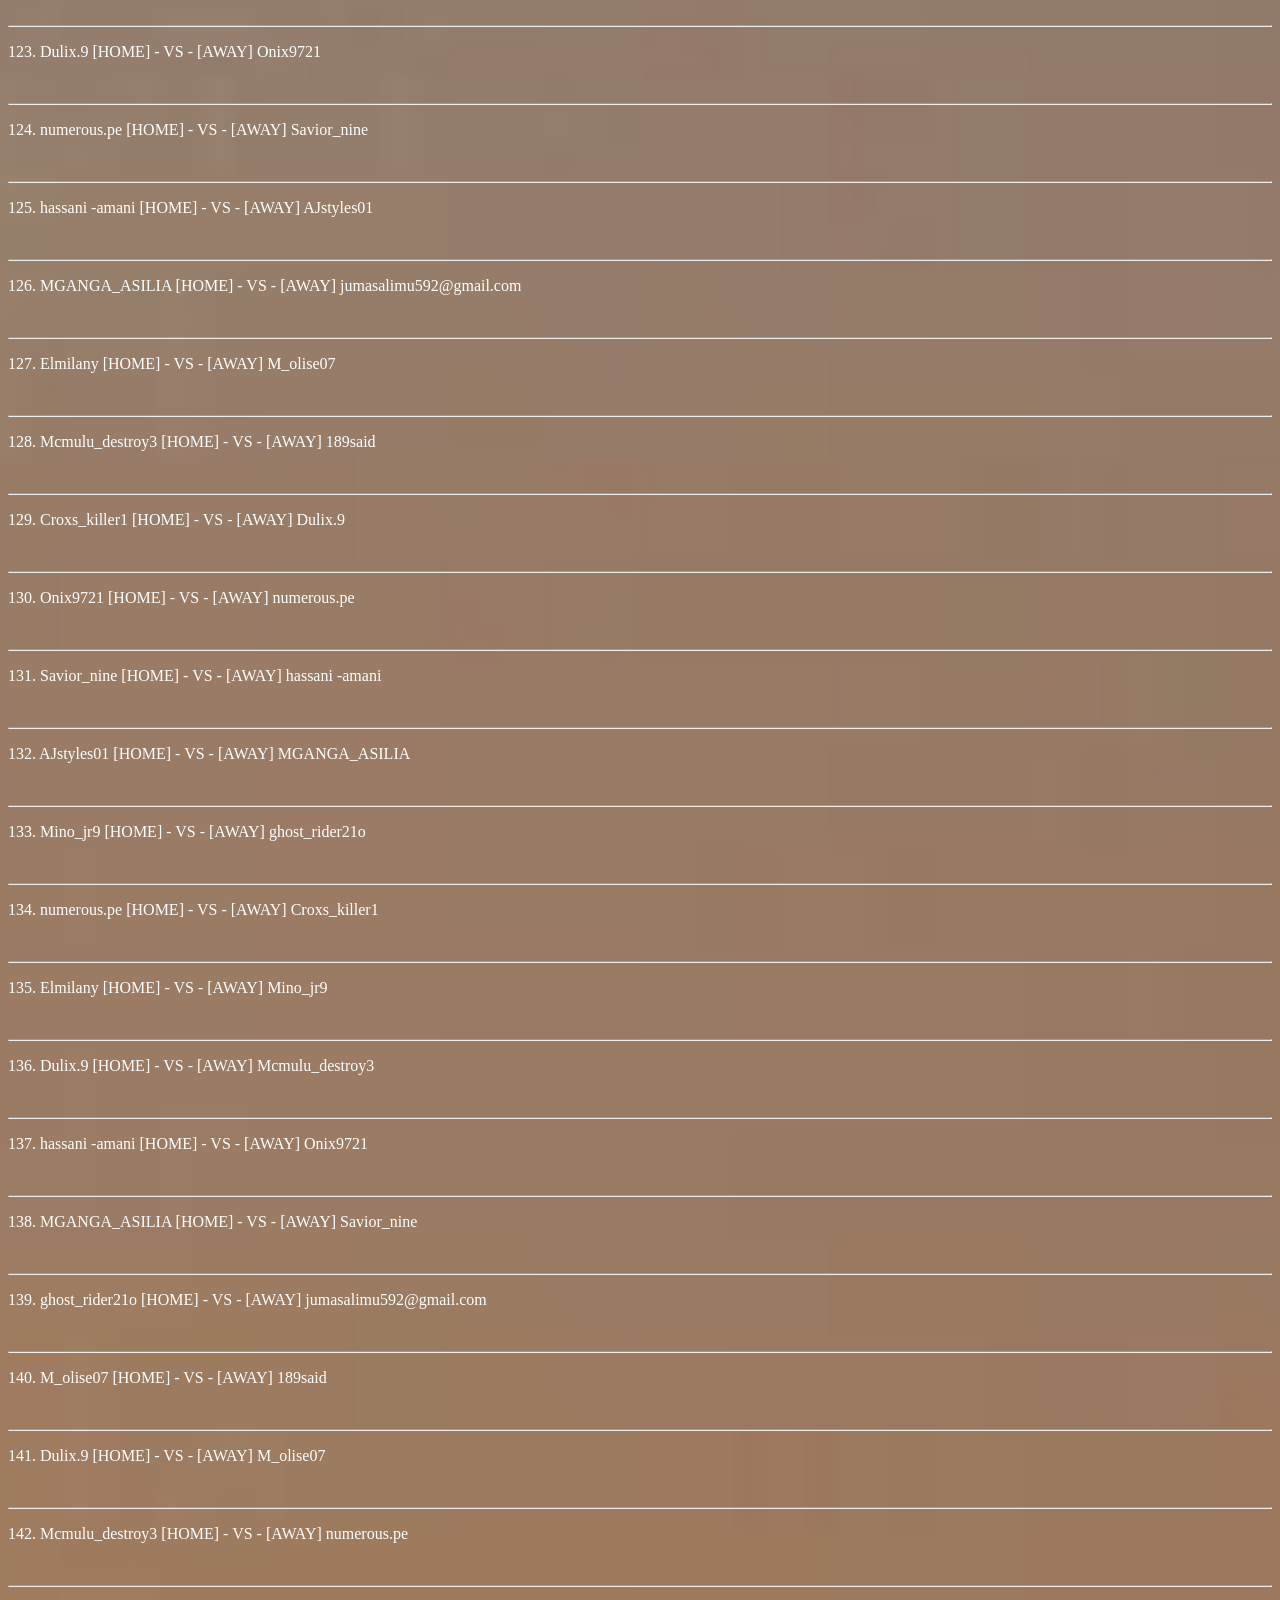
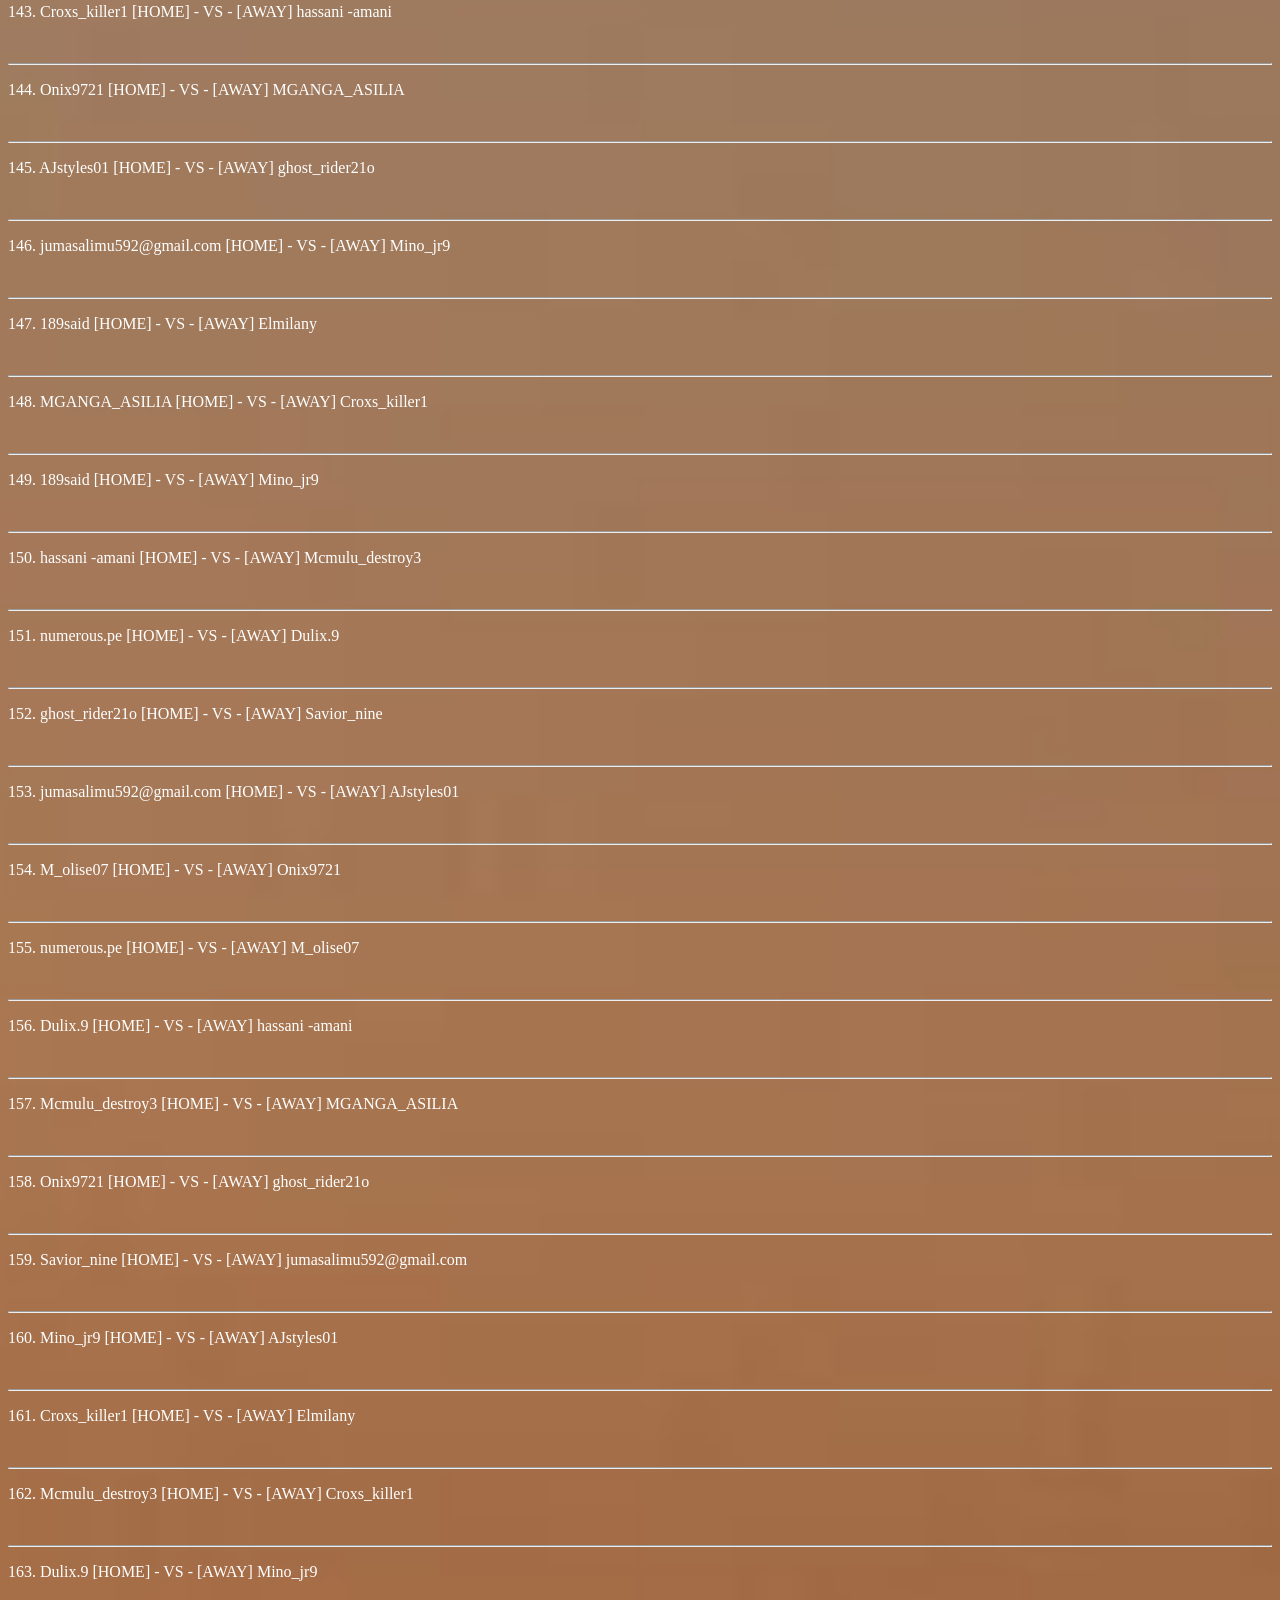
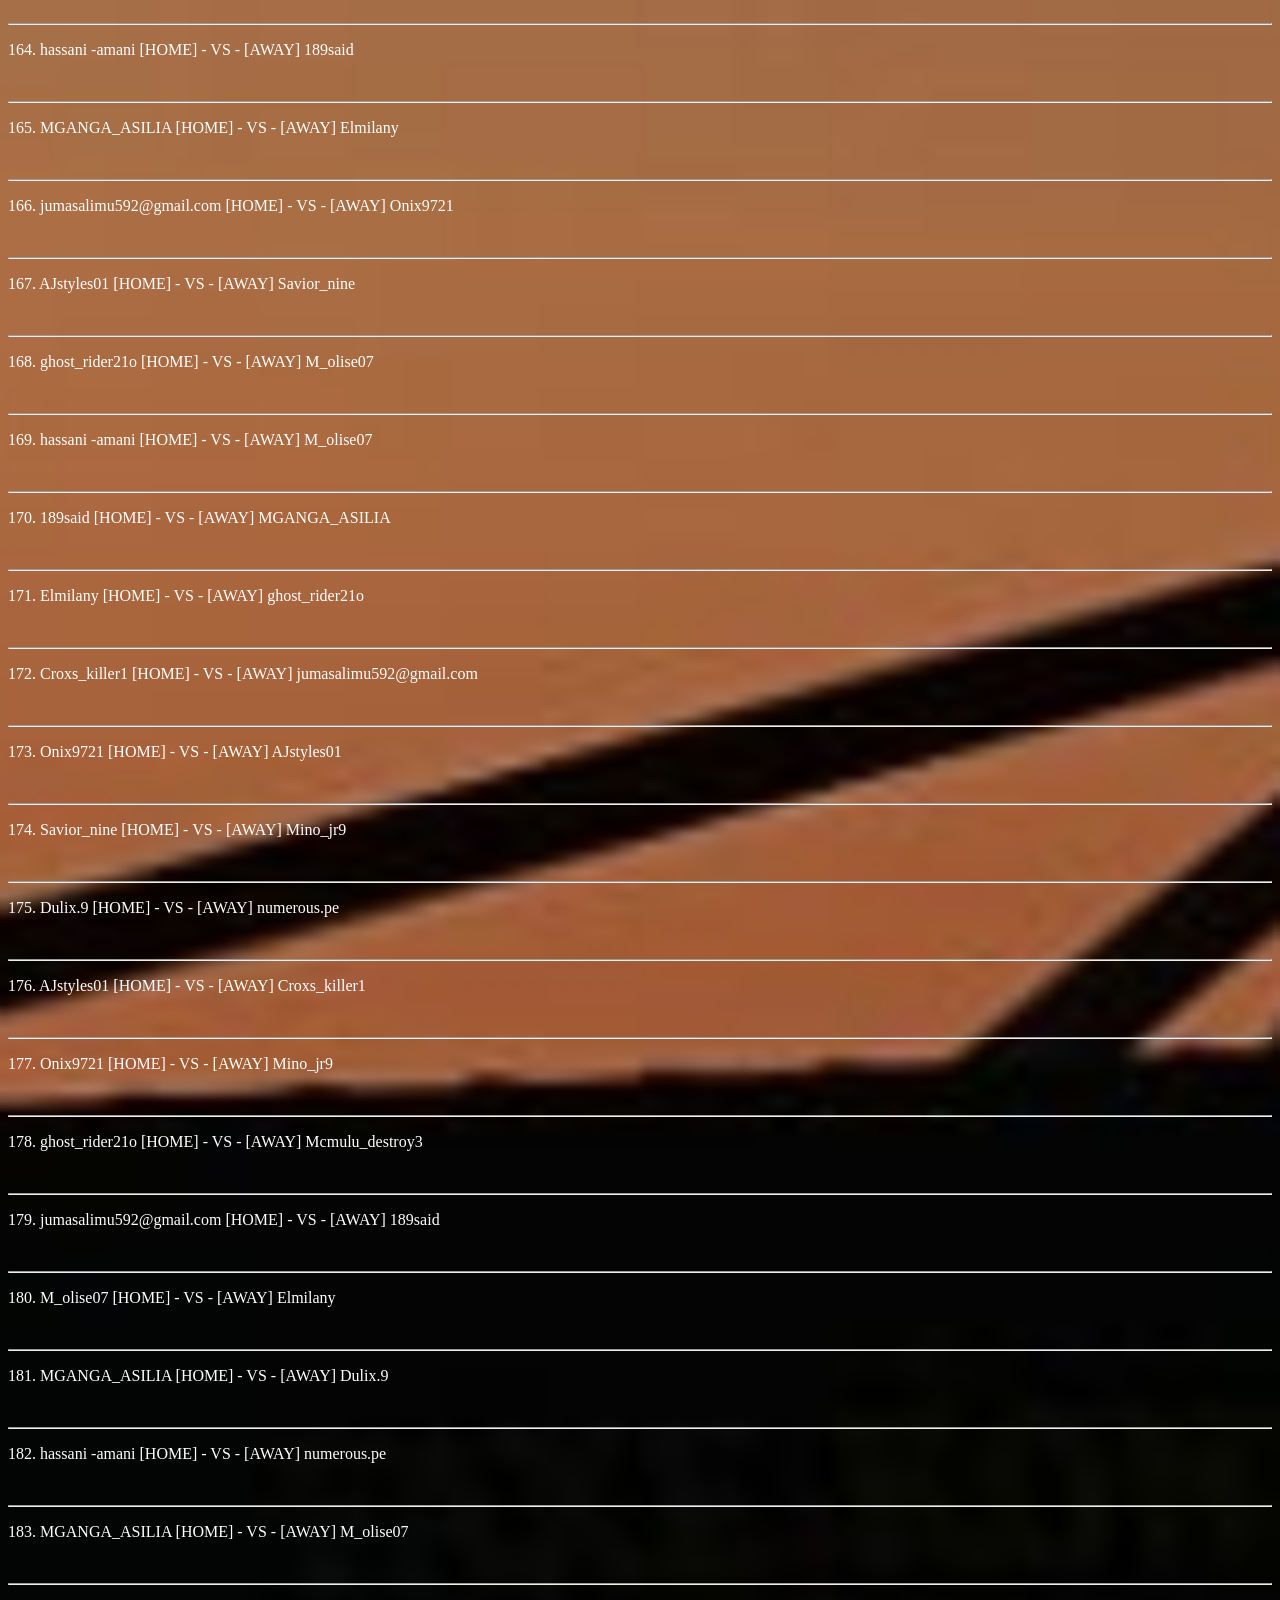
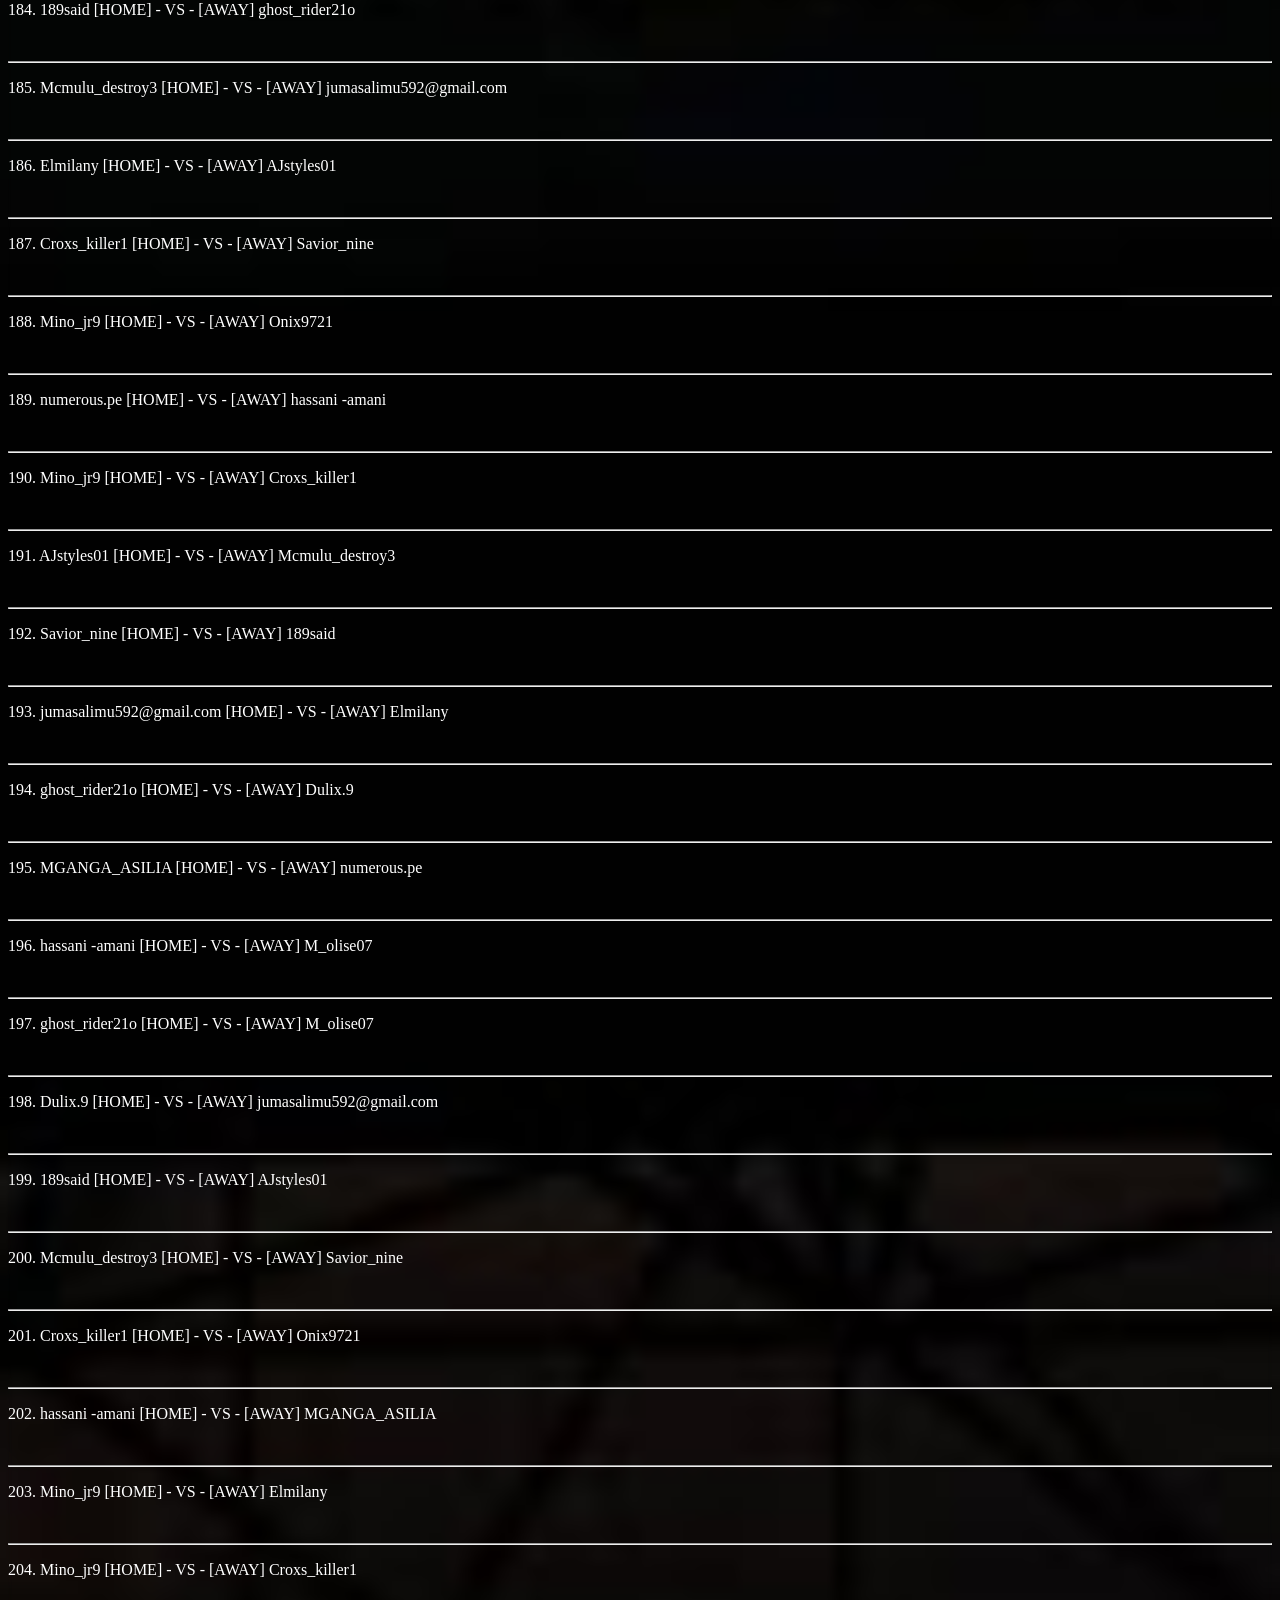
==== commit 32e94fab: "Update 3.html" ====
--- a/3.html
+++ b/3.html
@@ -13,6 +13,10 @@
 			background-position: center;
 			background-size: cover;
 			color: white;
+		}
+
+		b{
+			font-size: 15px;
 		}
 	</style>
 </head>
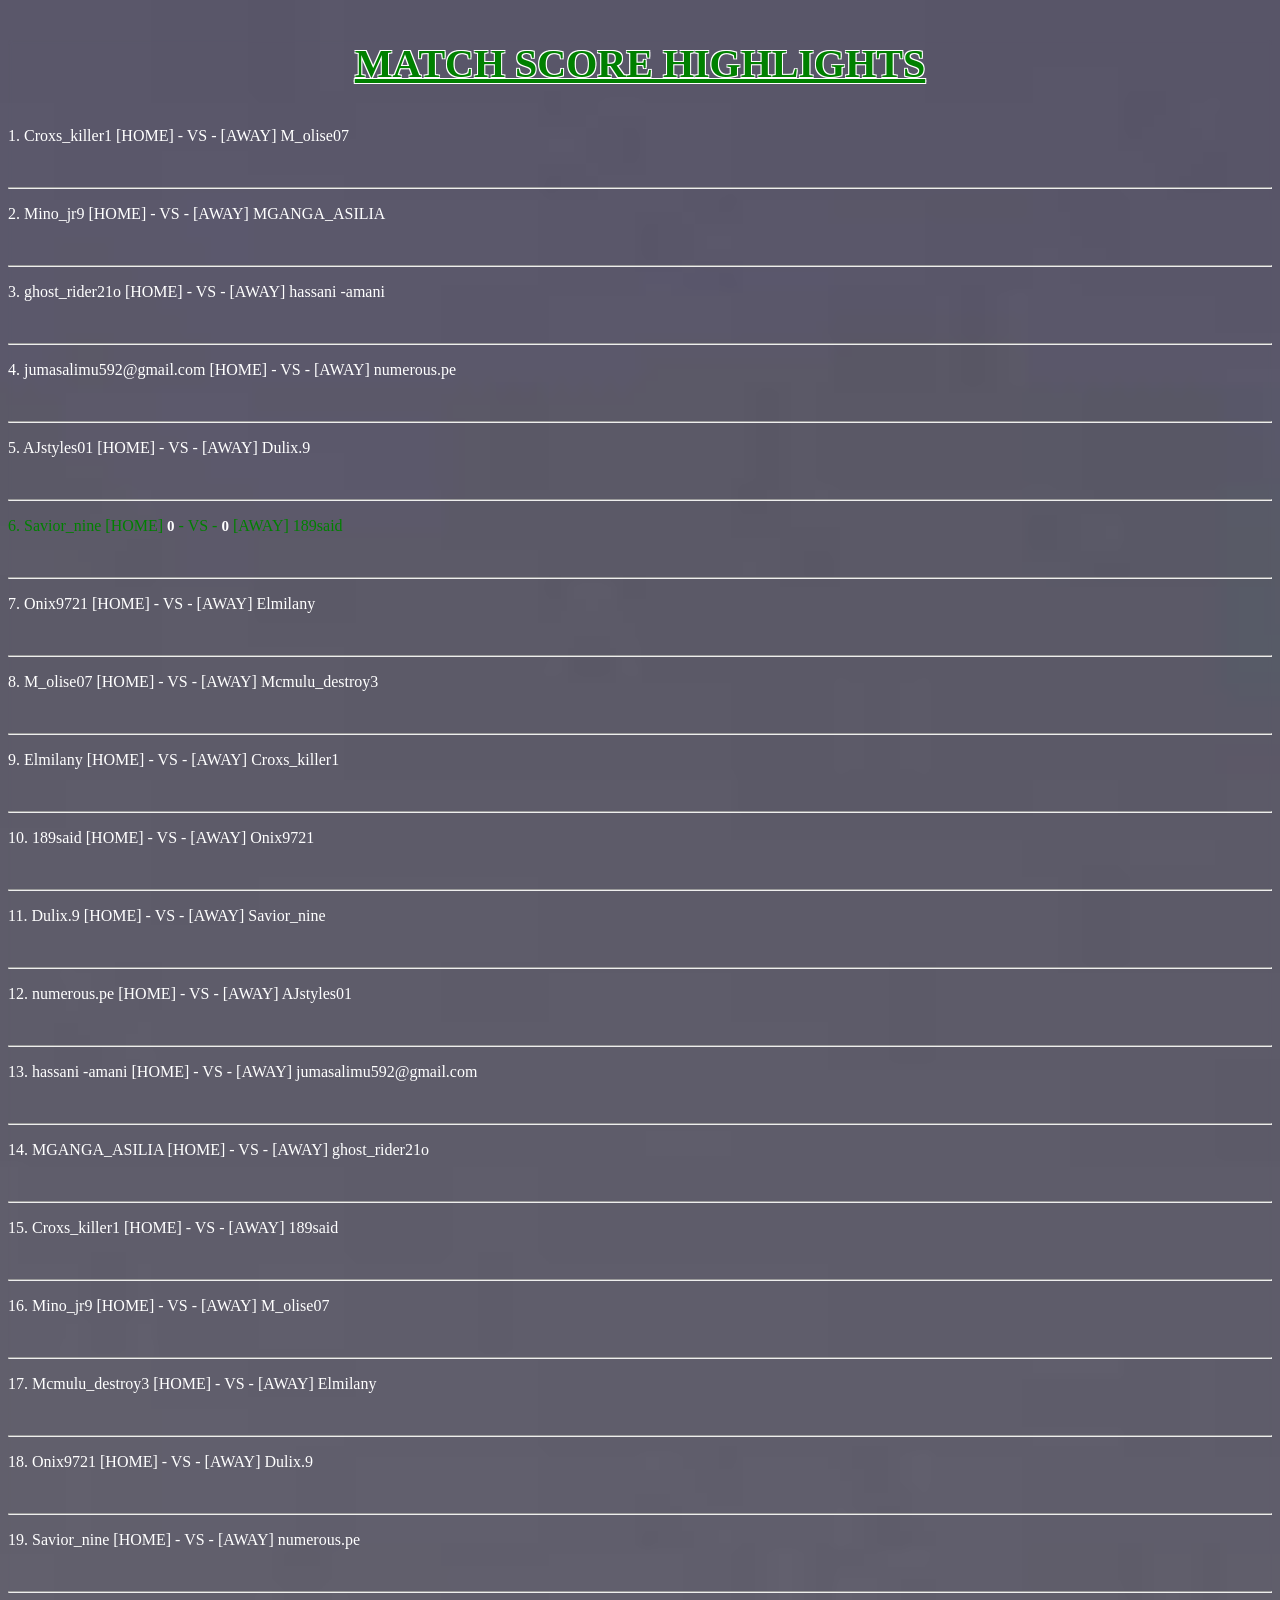
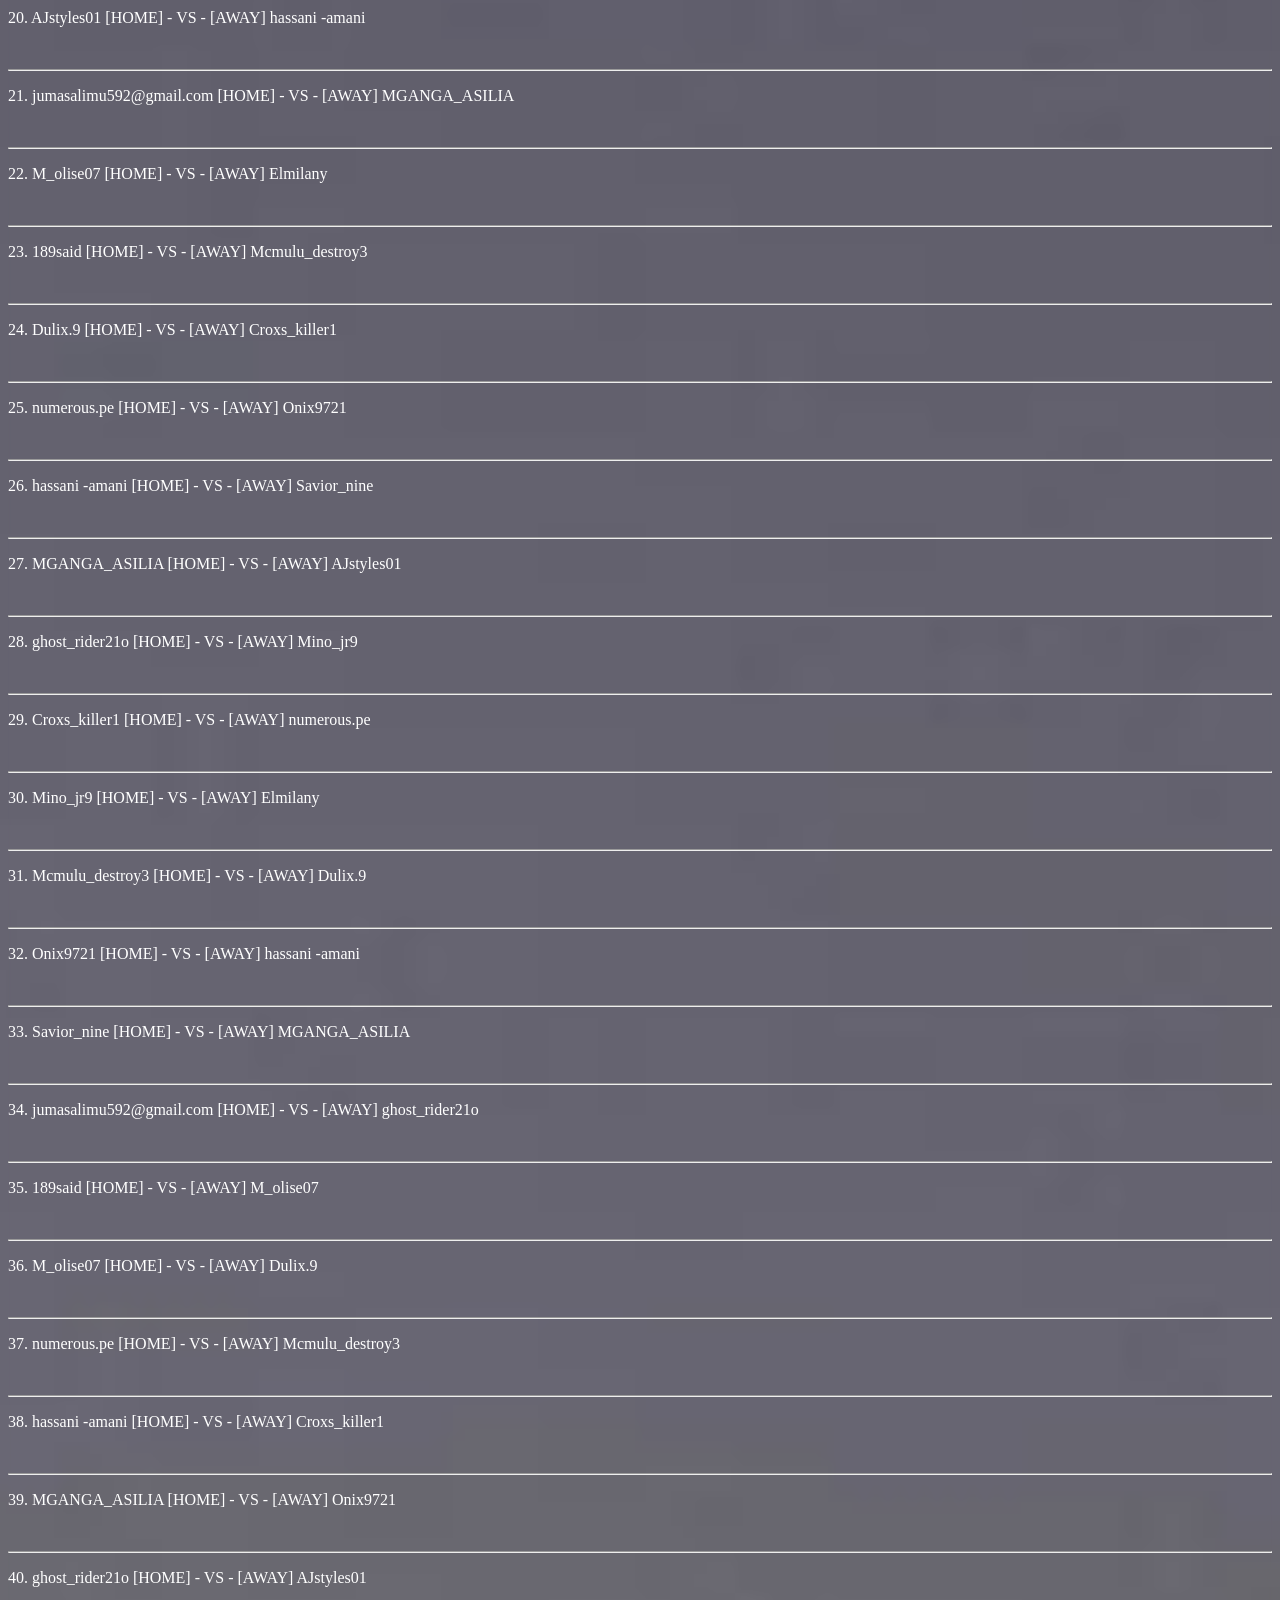
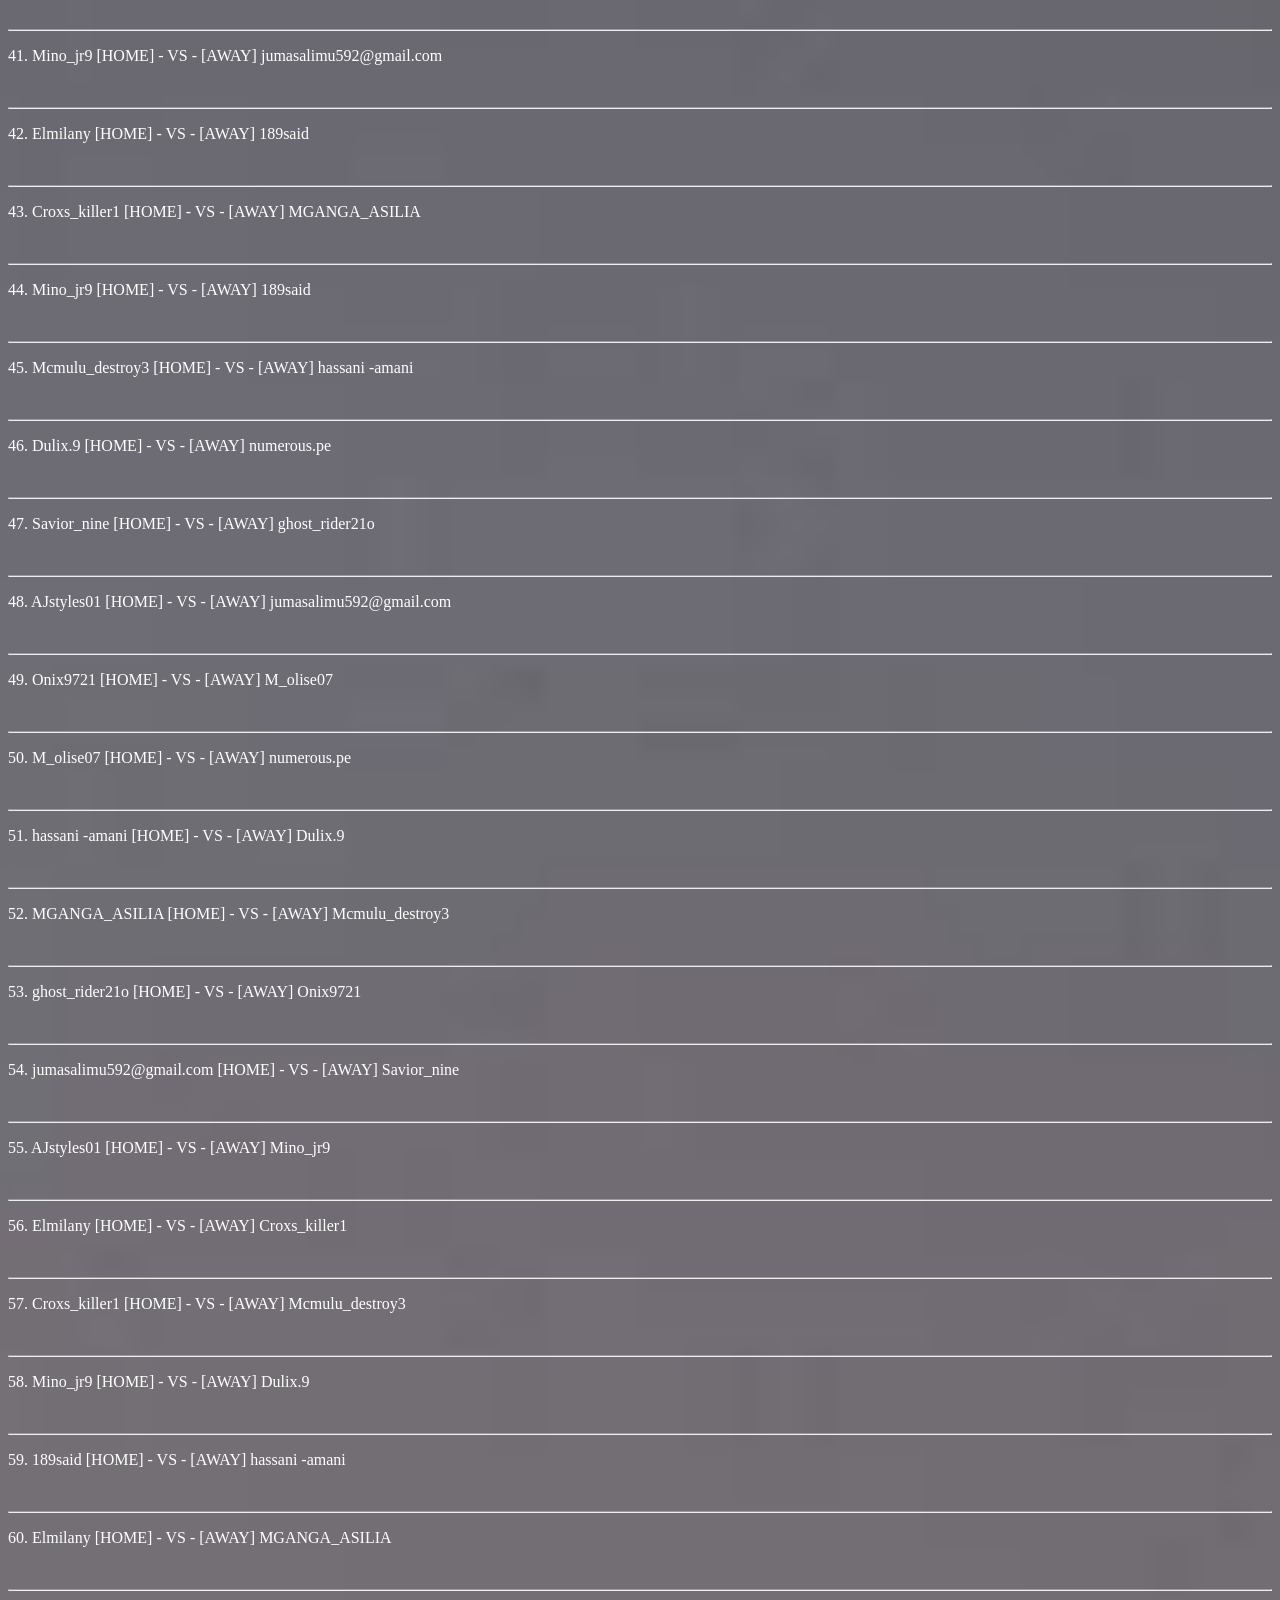
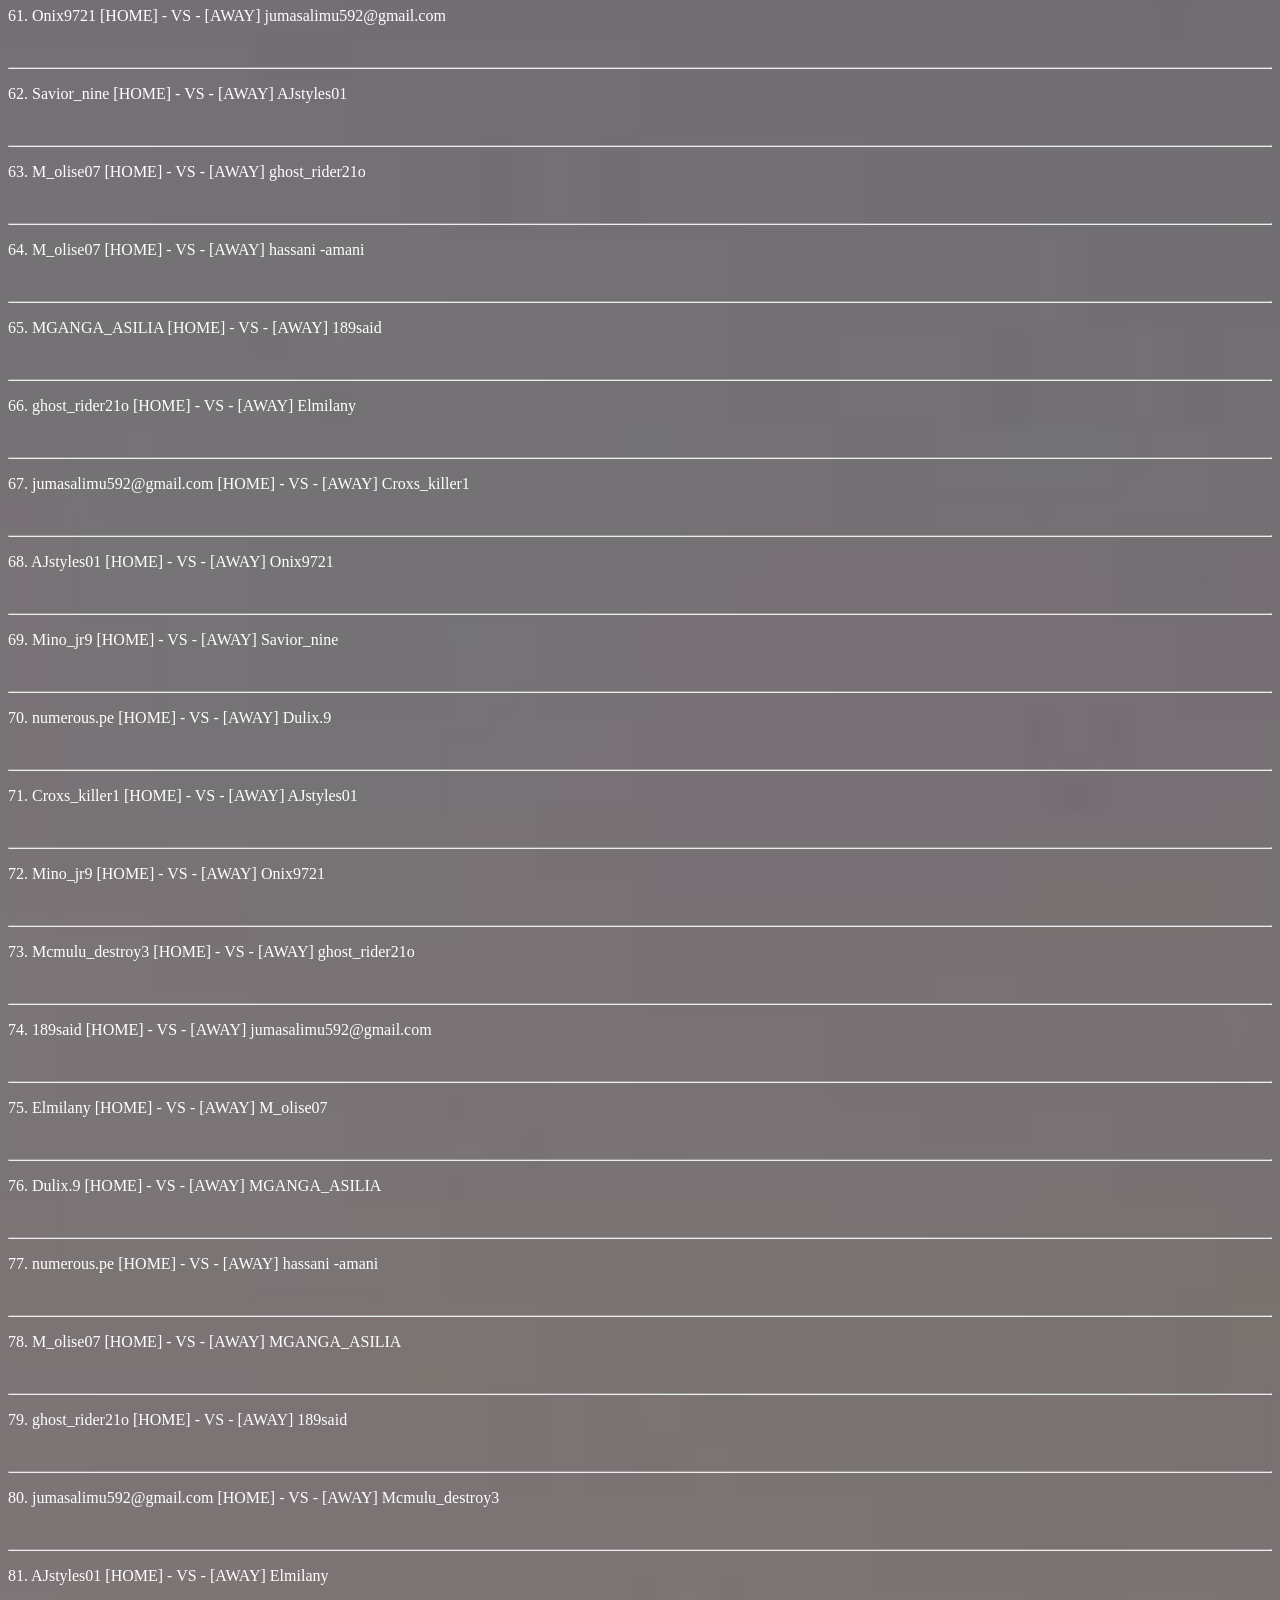
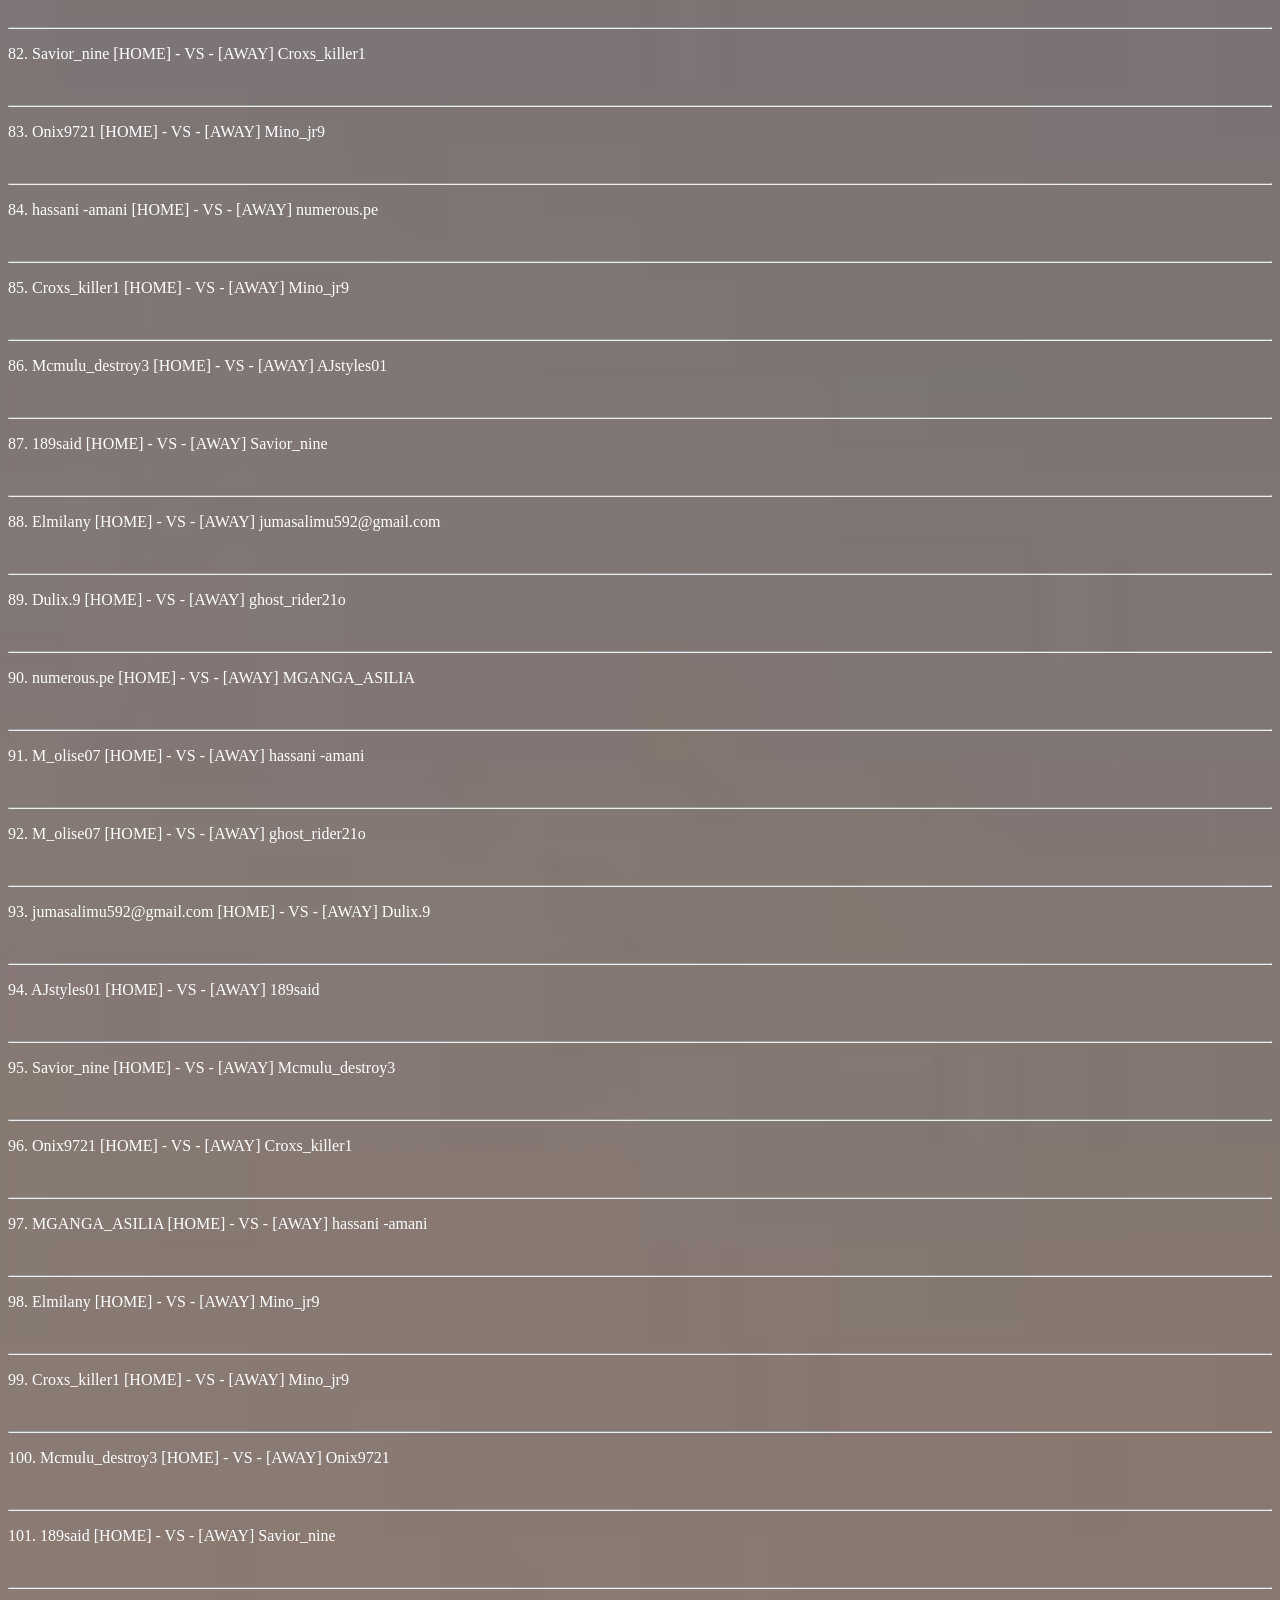
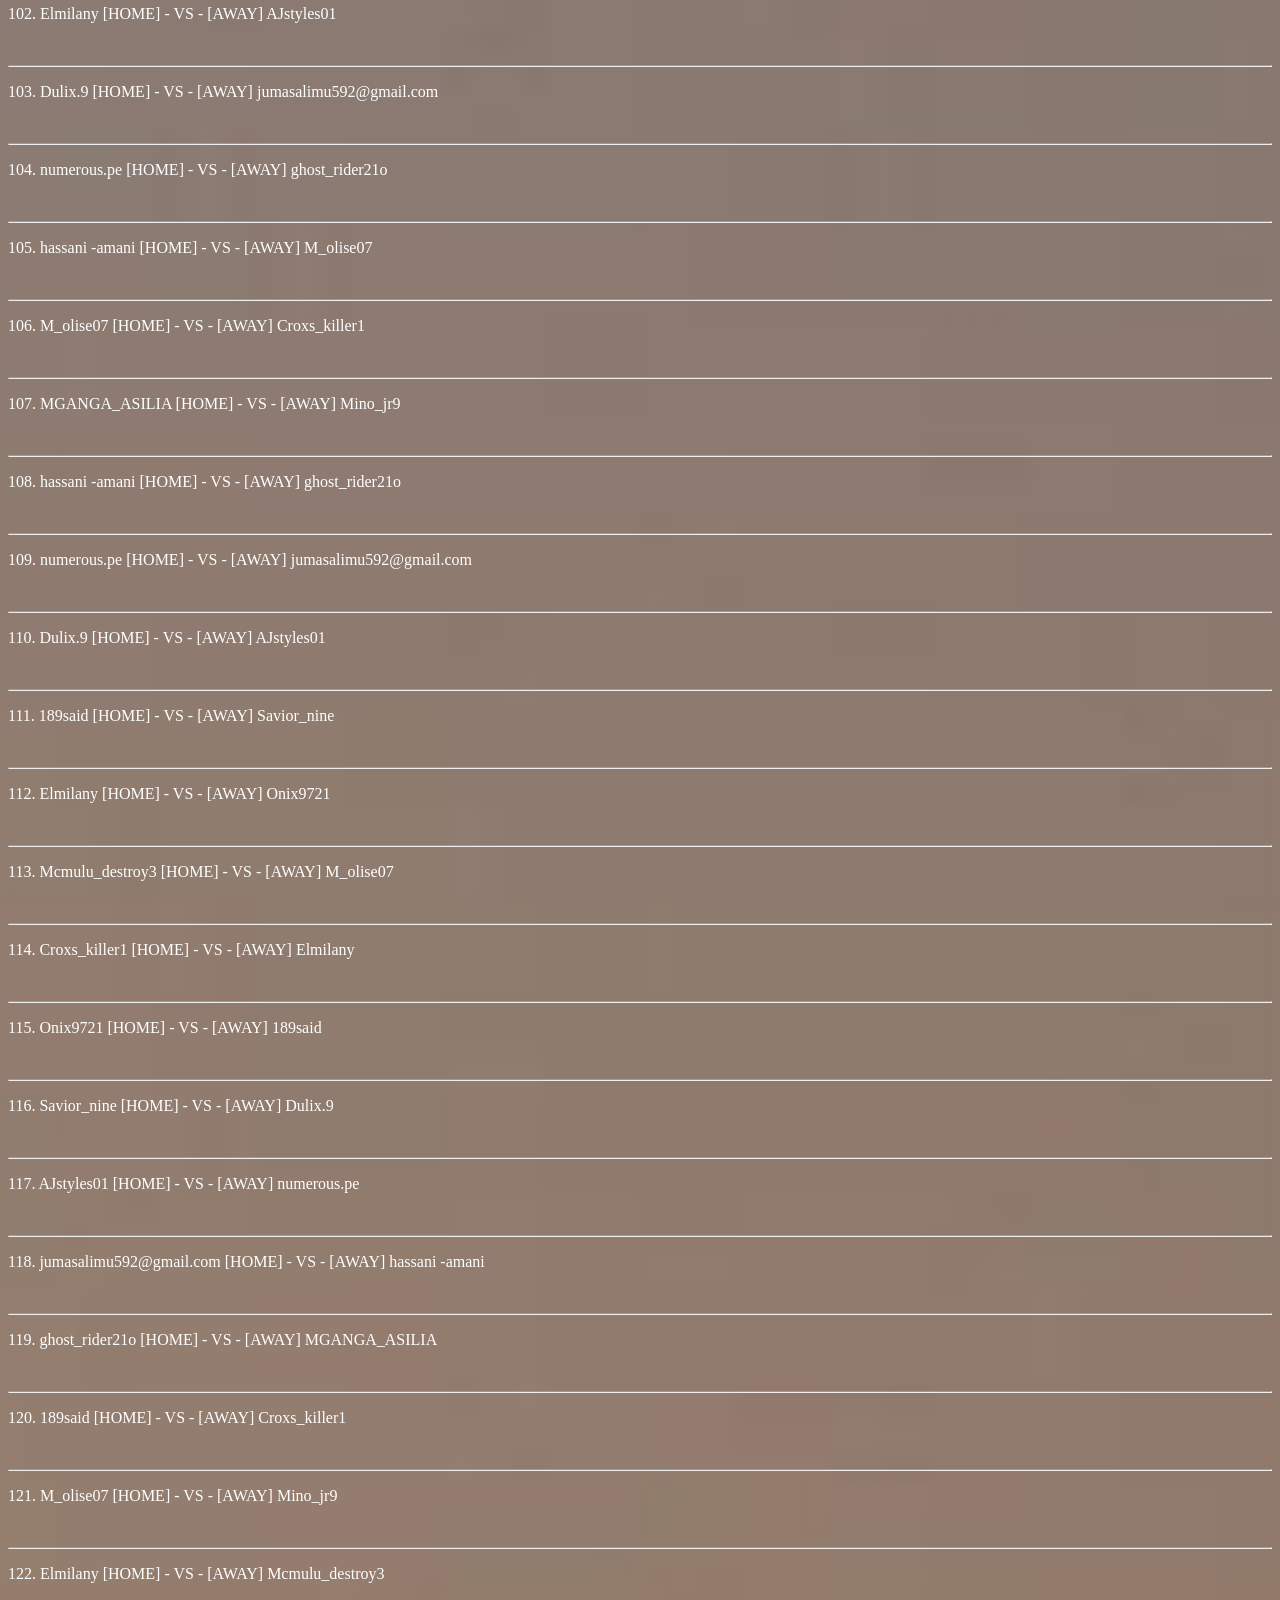
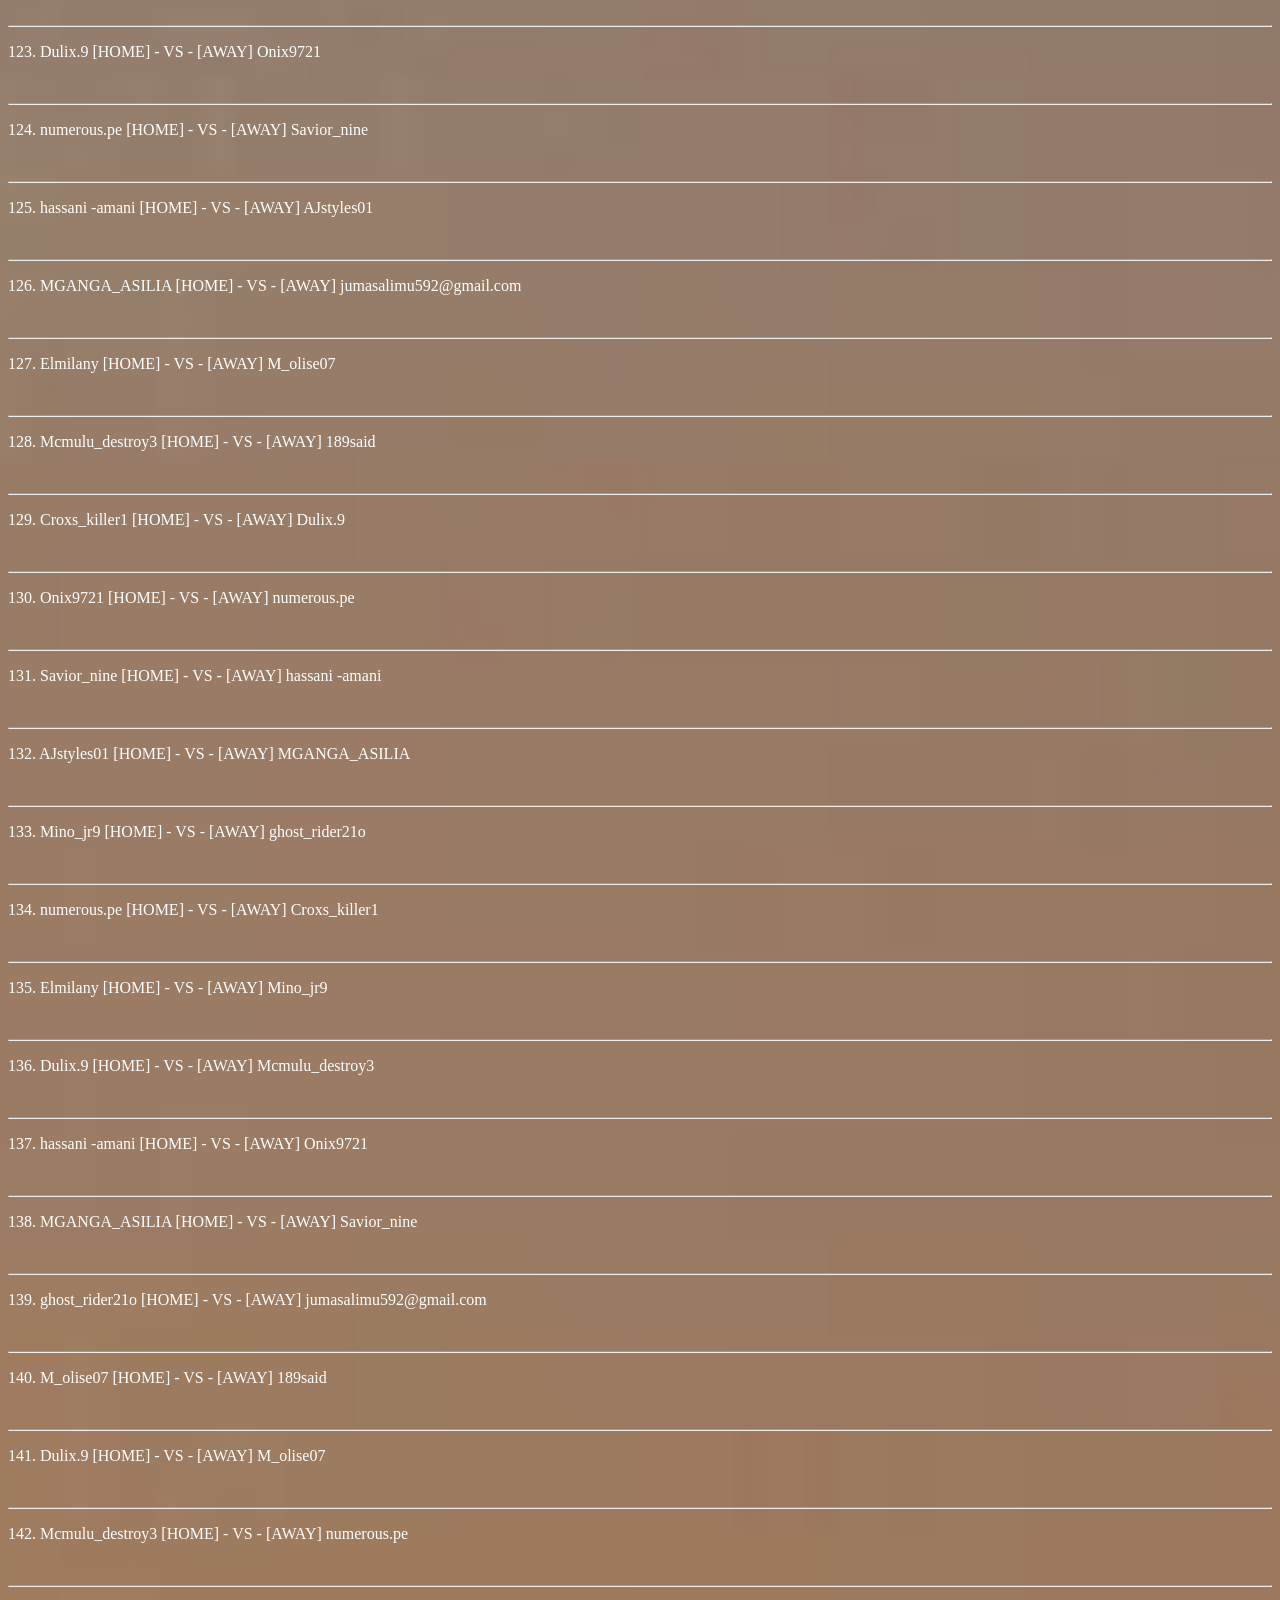
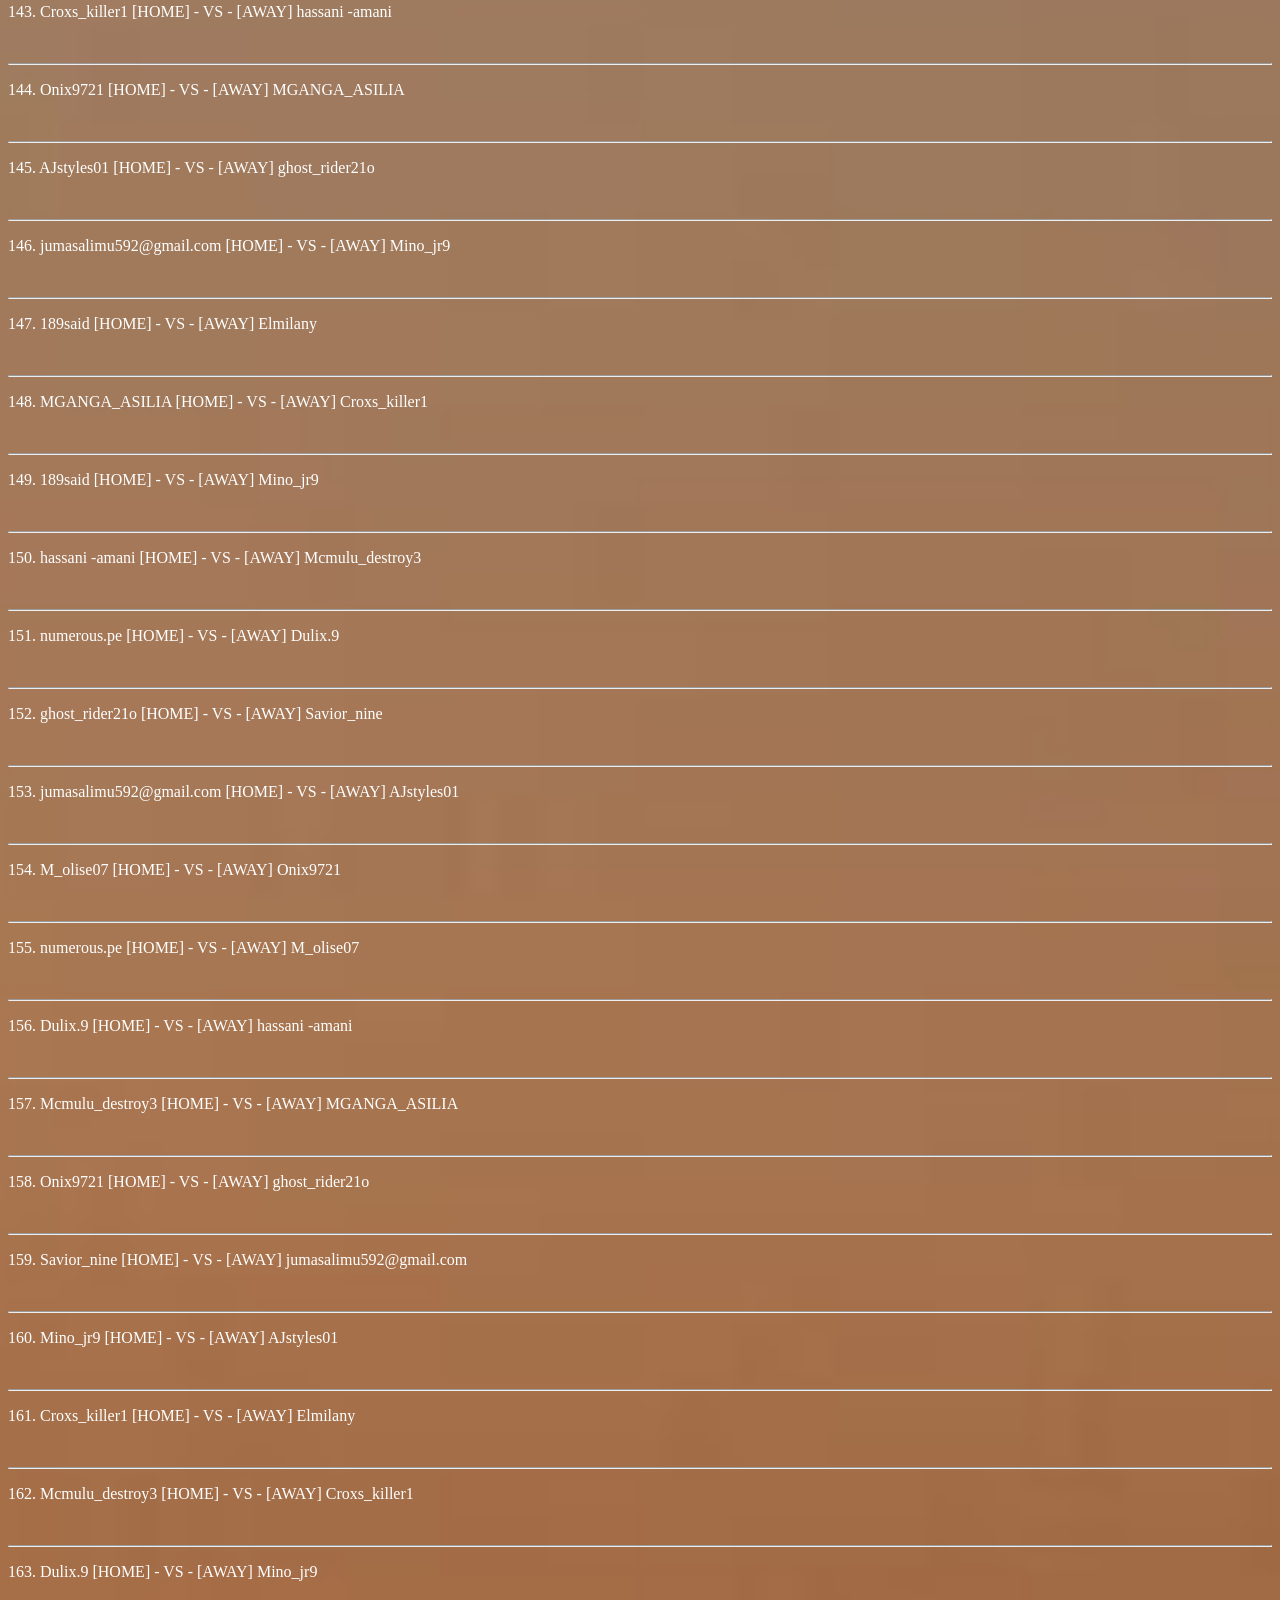
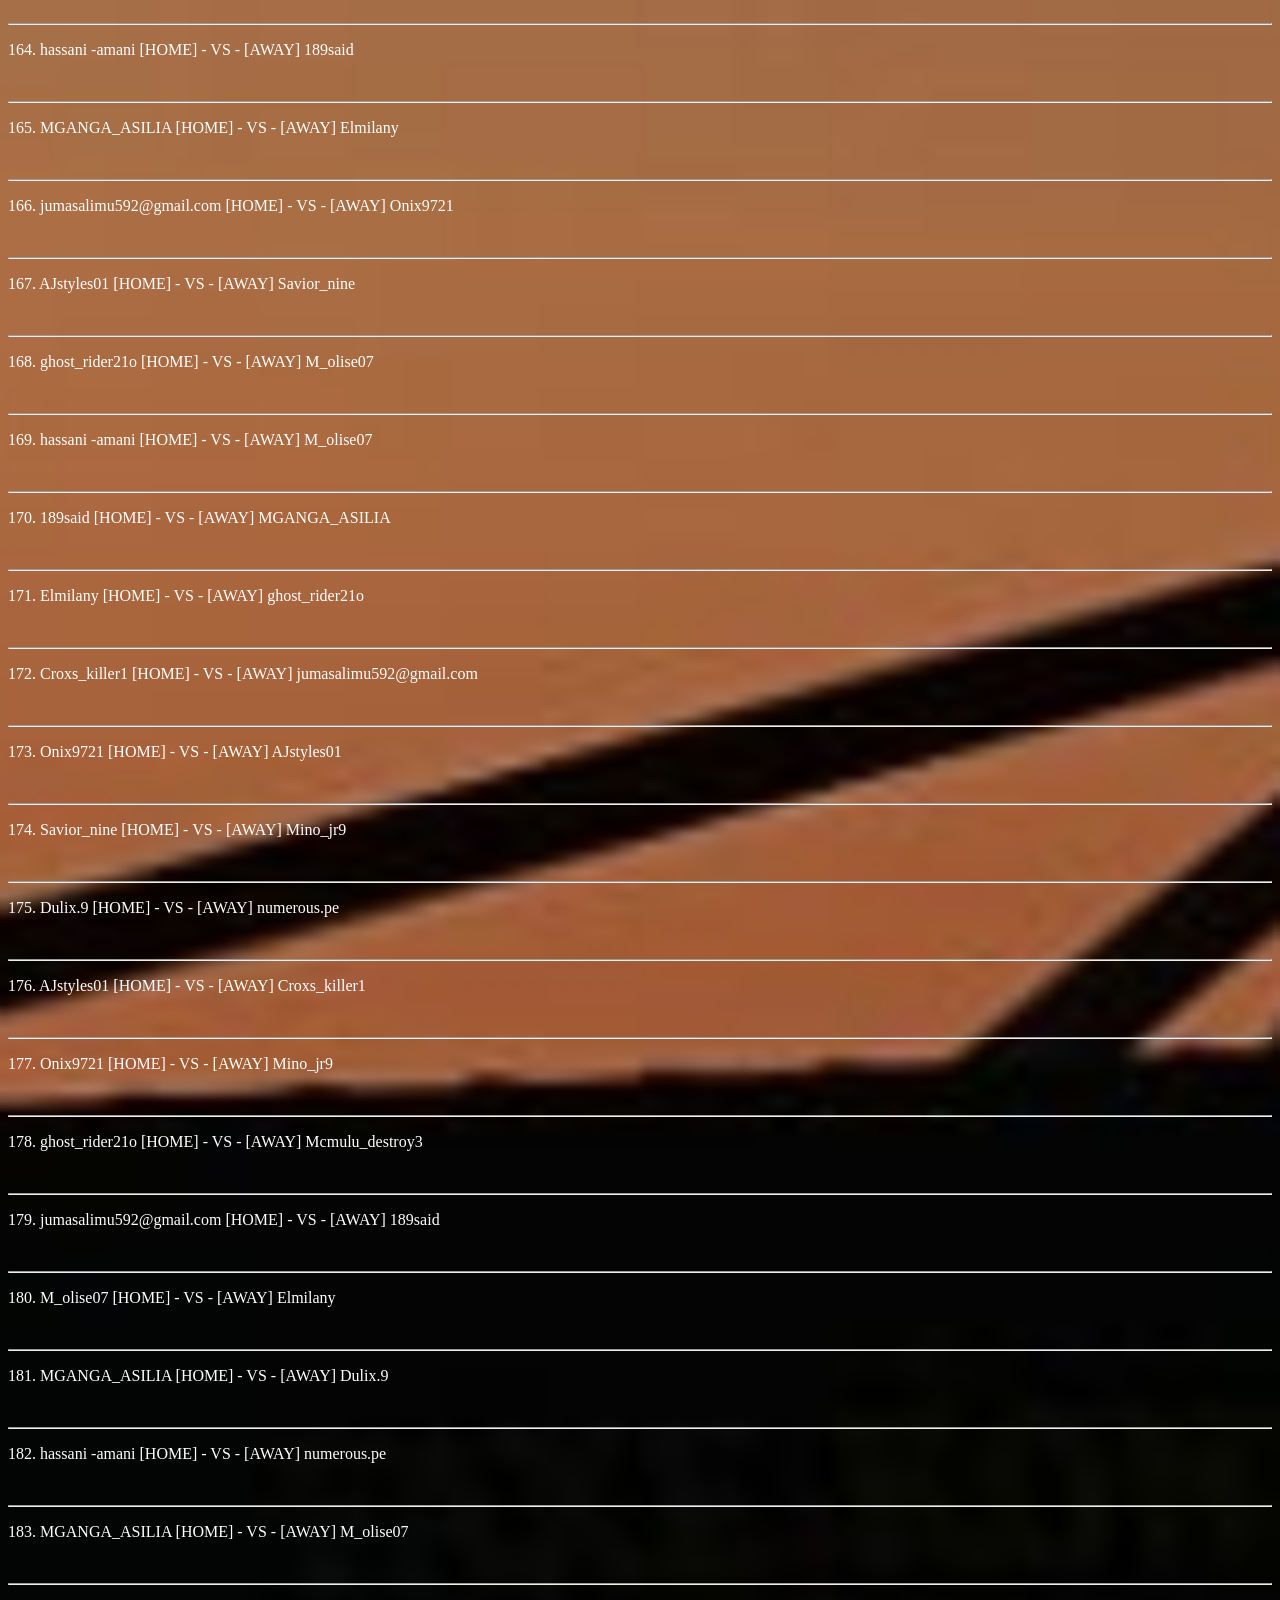
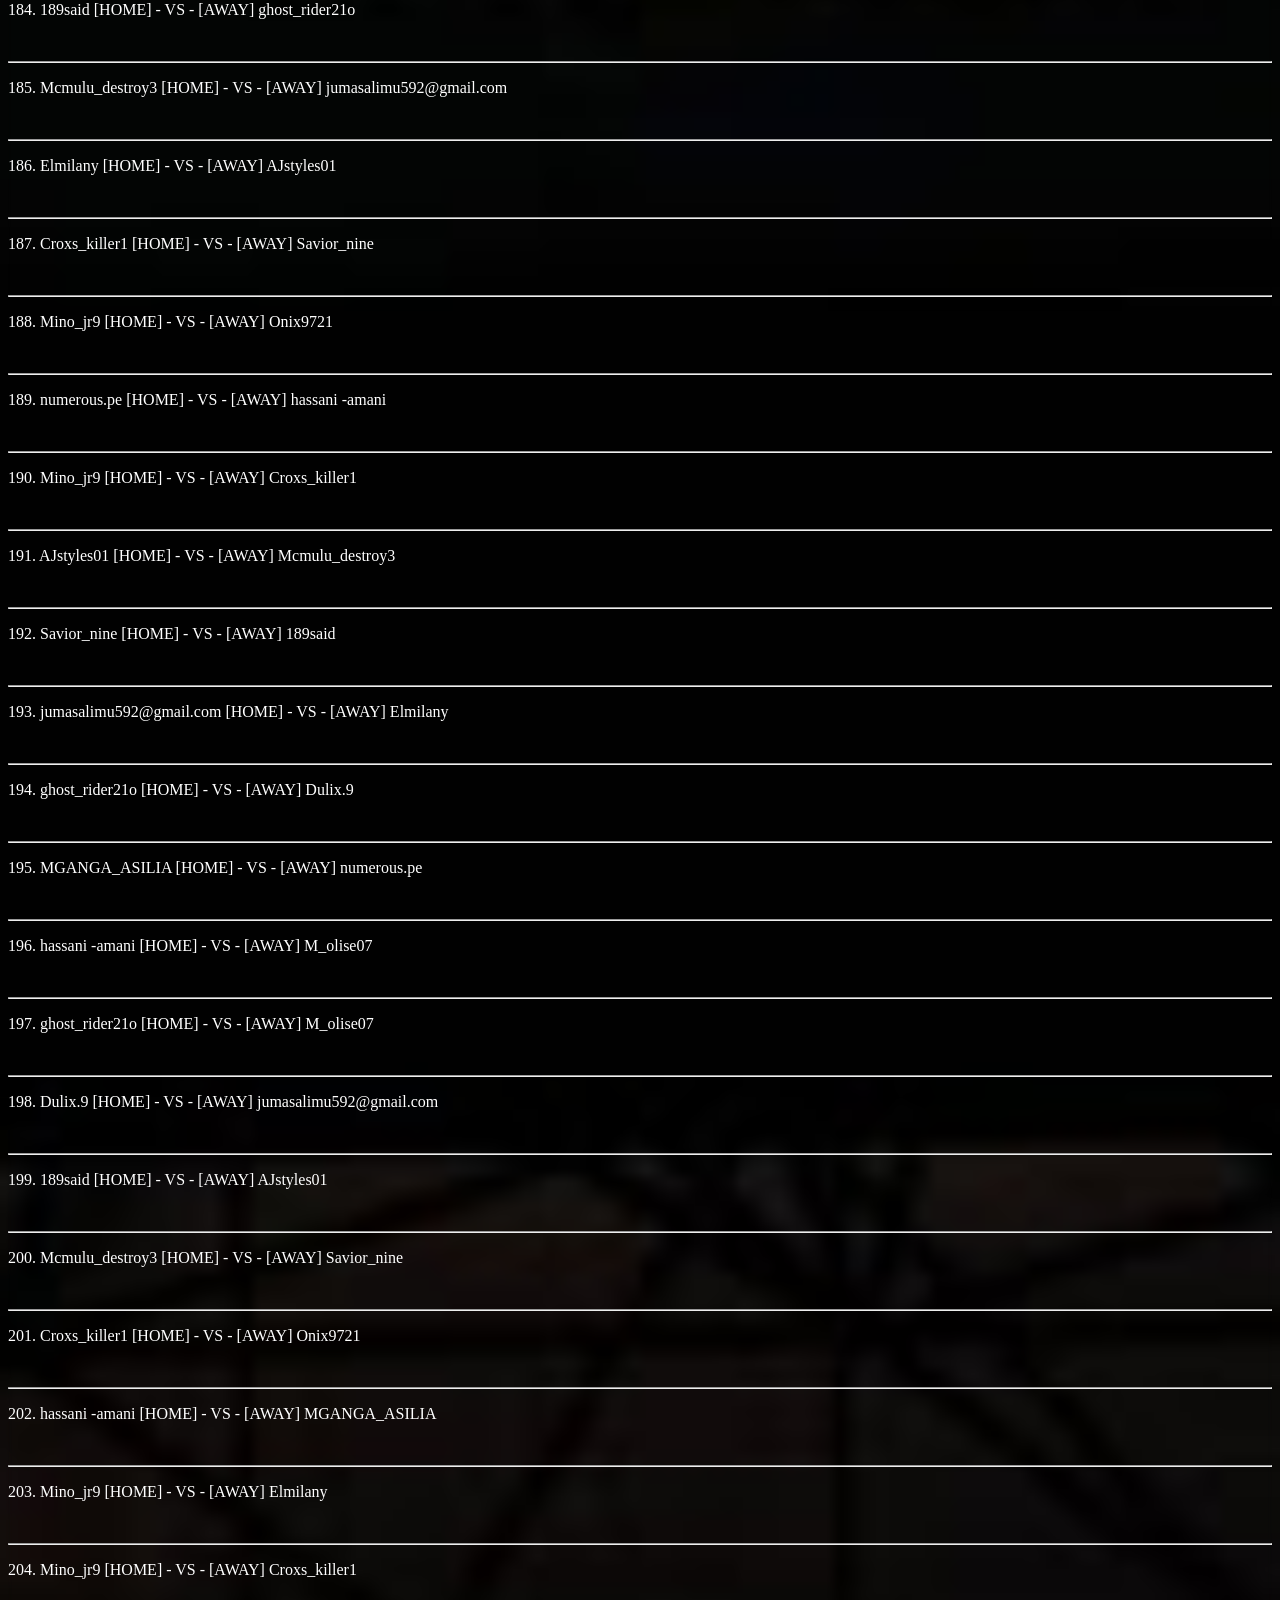
==== commit 0be0a830: "Update 3.html" ====
--- a/3.html
+++ b/3.html
@@ -17,6 +17,7 @@
 
 		b{
 			font-size: 15px;
+			color: white;
 		}
 	</style>
 </head>
@@ -30,7 +31,7 @@
 <p>3. ghost_rider21o [HOME] - VS - [AWAY] hassani -amani</p><br><hr>
 <p>4. jumasalimu592@gmail.com [HOME] - VS - [AWAY] numerous.pe</p><br><hr>
 <p>5. AJstyles01 [HOME] - VS - [AWAY] Dulix.9</p><br><hr>
-<p>6. Savior_nine [HOME] <b>0</b> - VS - <b>0</b> [AWAY] 189said</p><br><hr>
+<p style="color: green;">6. Savior_nine [HOME] <b>0</b> - VS - <b>0</b> [AWAY] 189said</p><br><hr>
 <p>7. Onix9721 [HOME] - VS - [AWAY] Elmilany</p><br><hr>
 <p>8. M_olise07 [HOME] - VS - [AWAY] Mcmulu_destroy3</p><br><hr>
 <p>9. Elmilany [HOME] - VS - [AWAY] Croxs_killer1</p><br><hr>
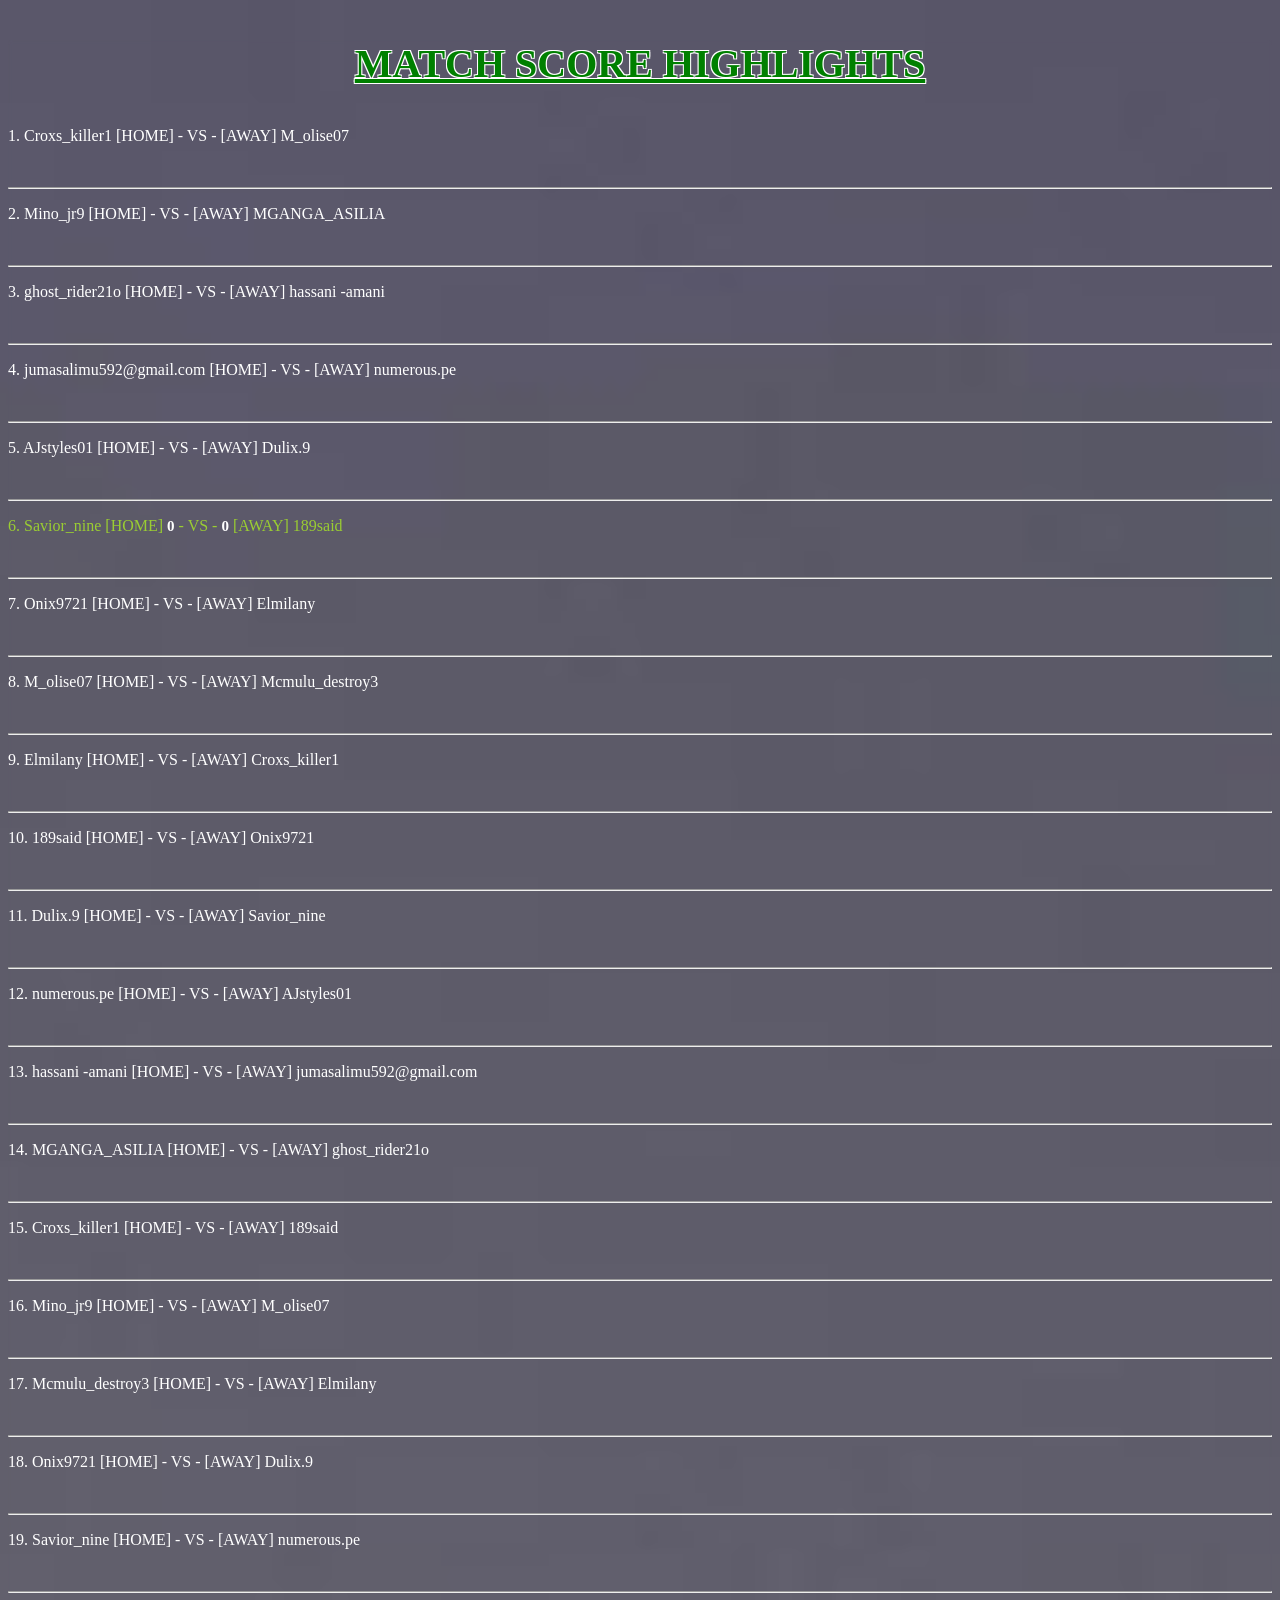
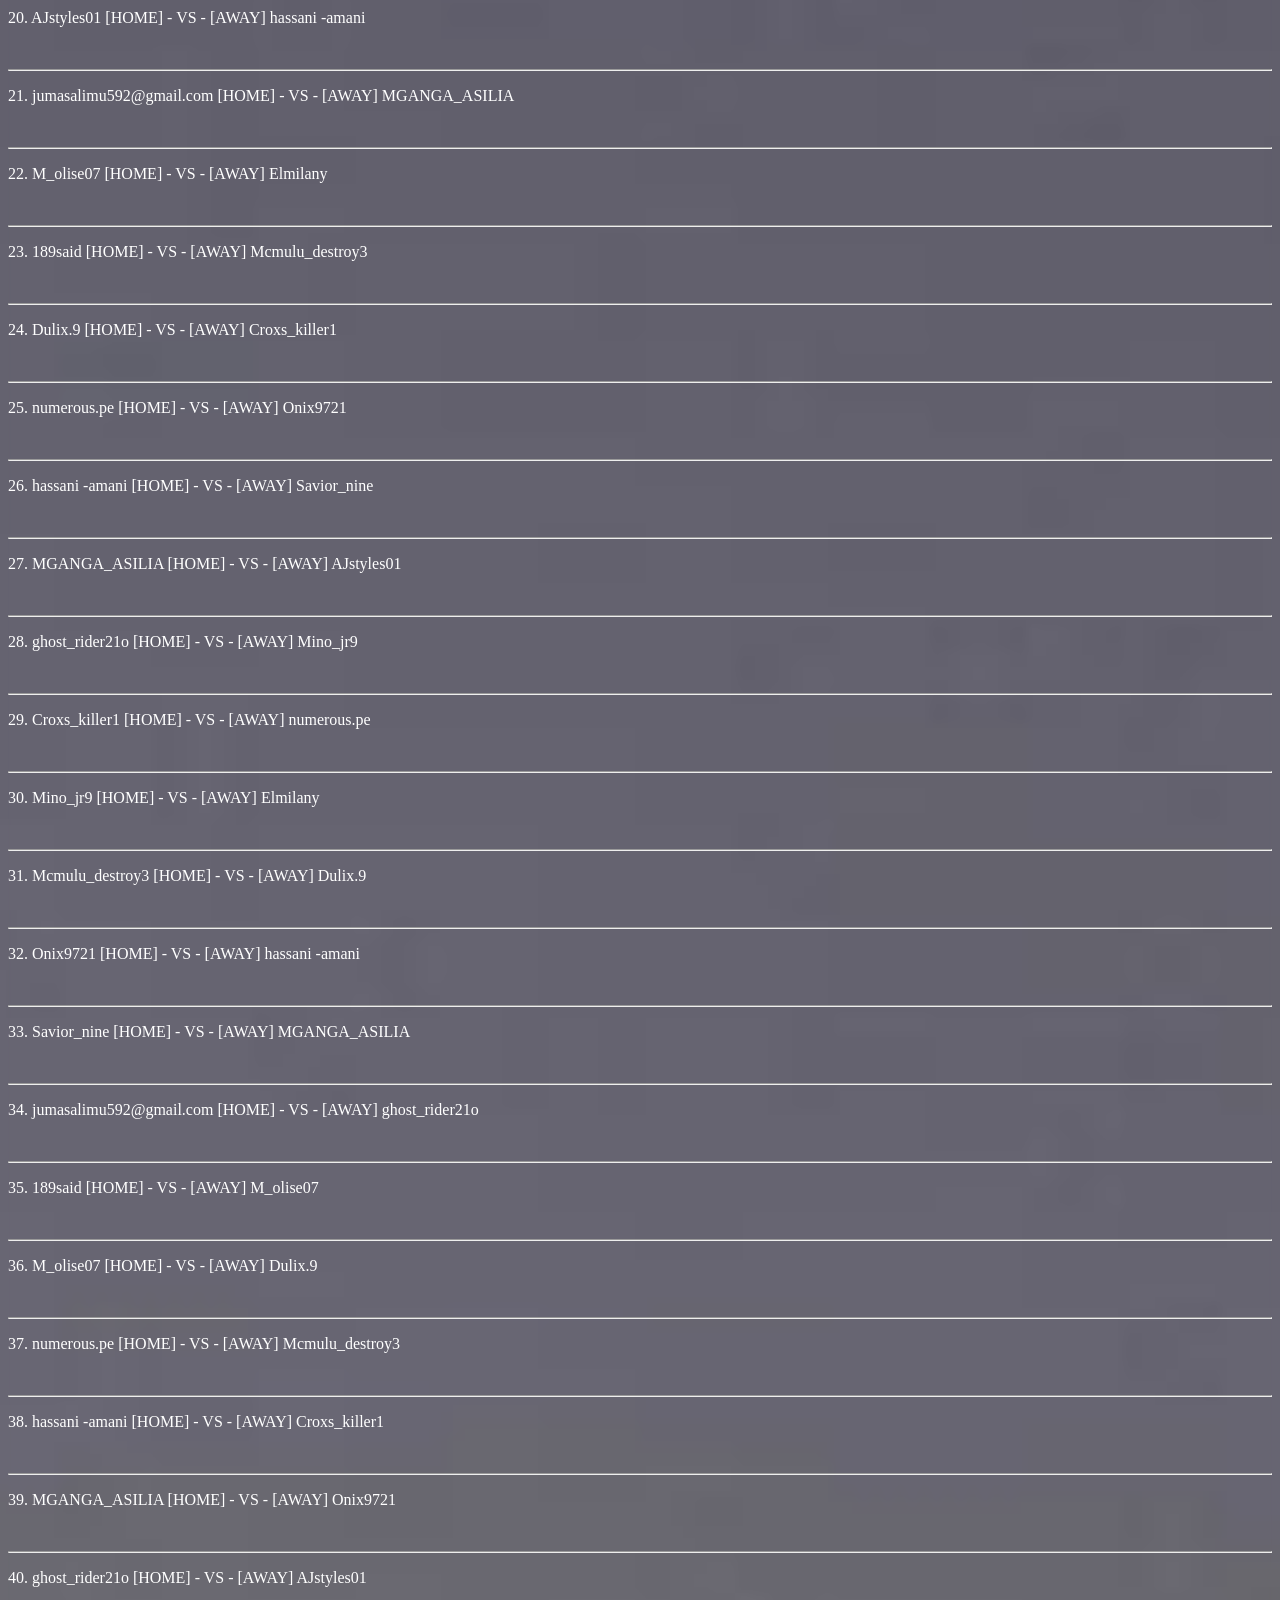
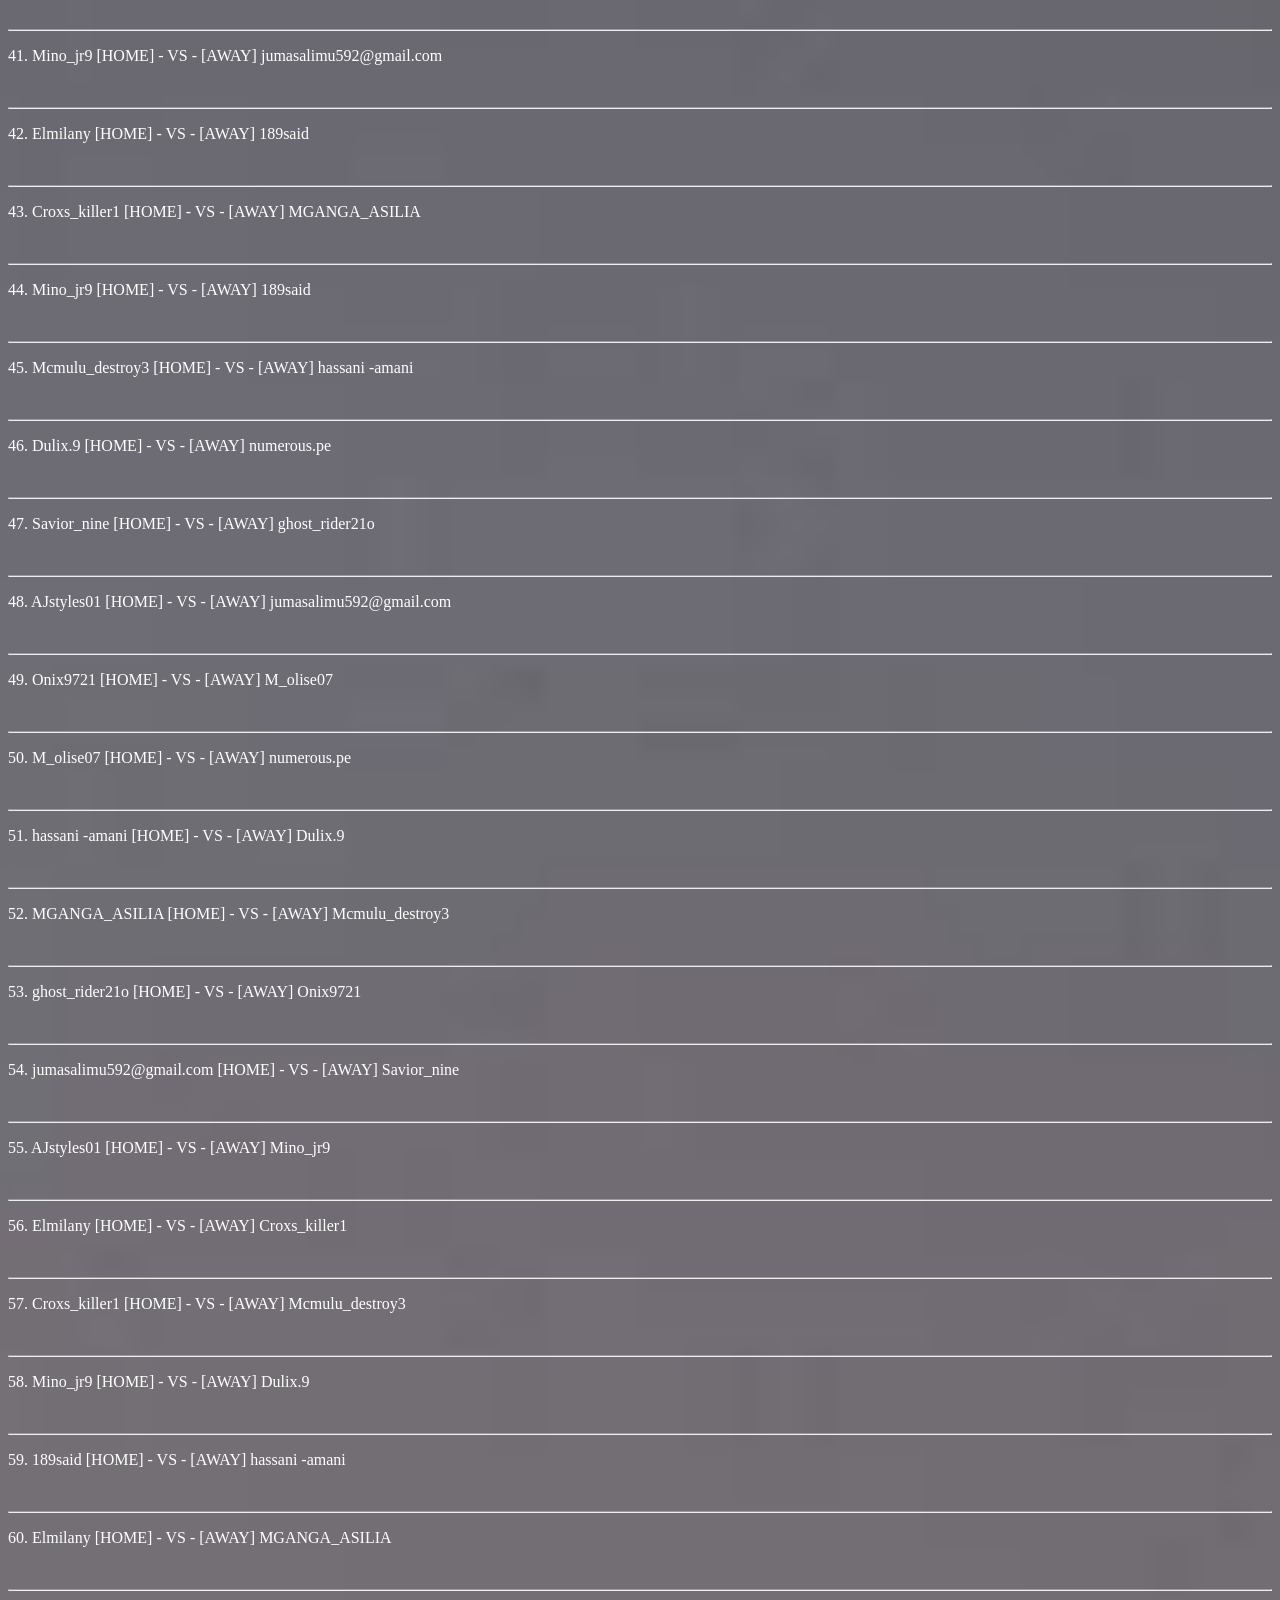
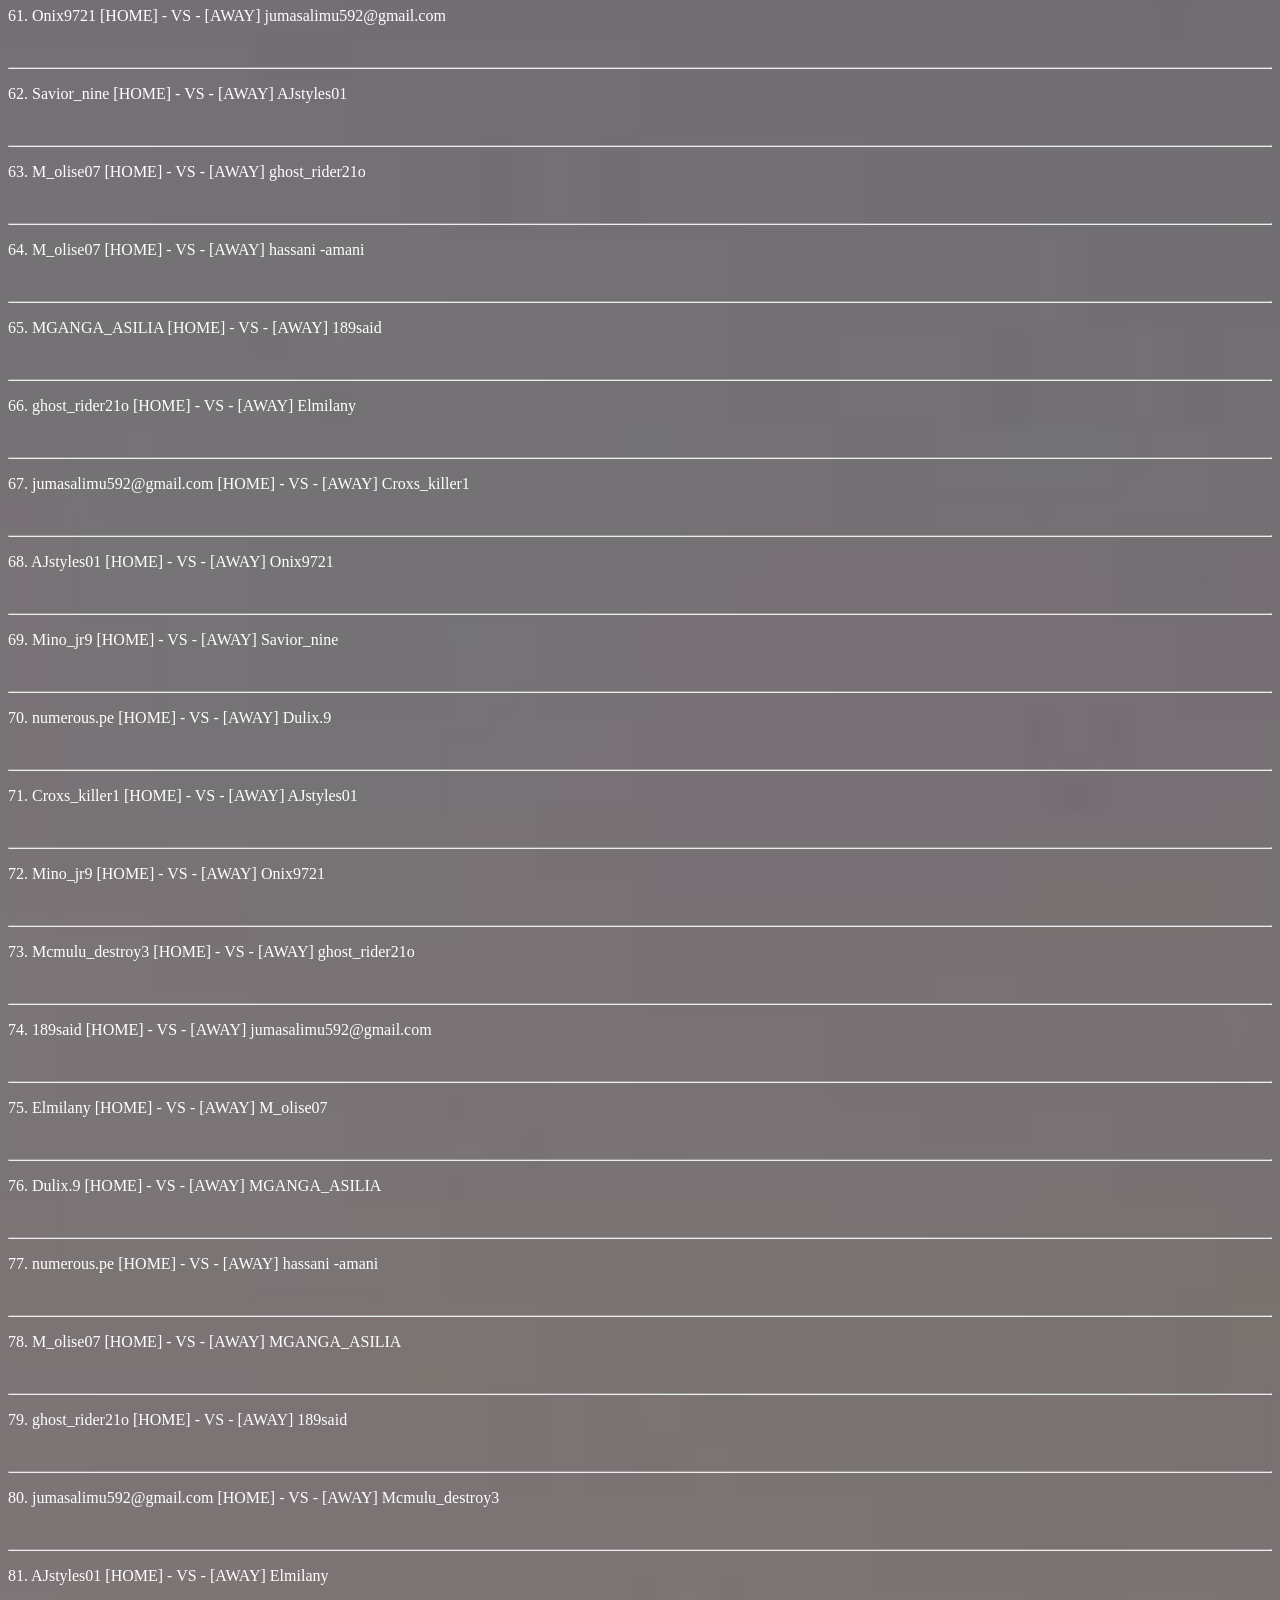
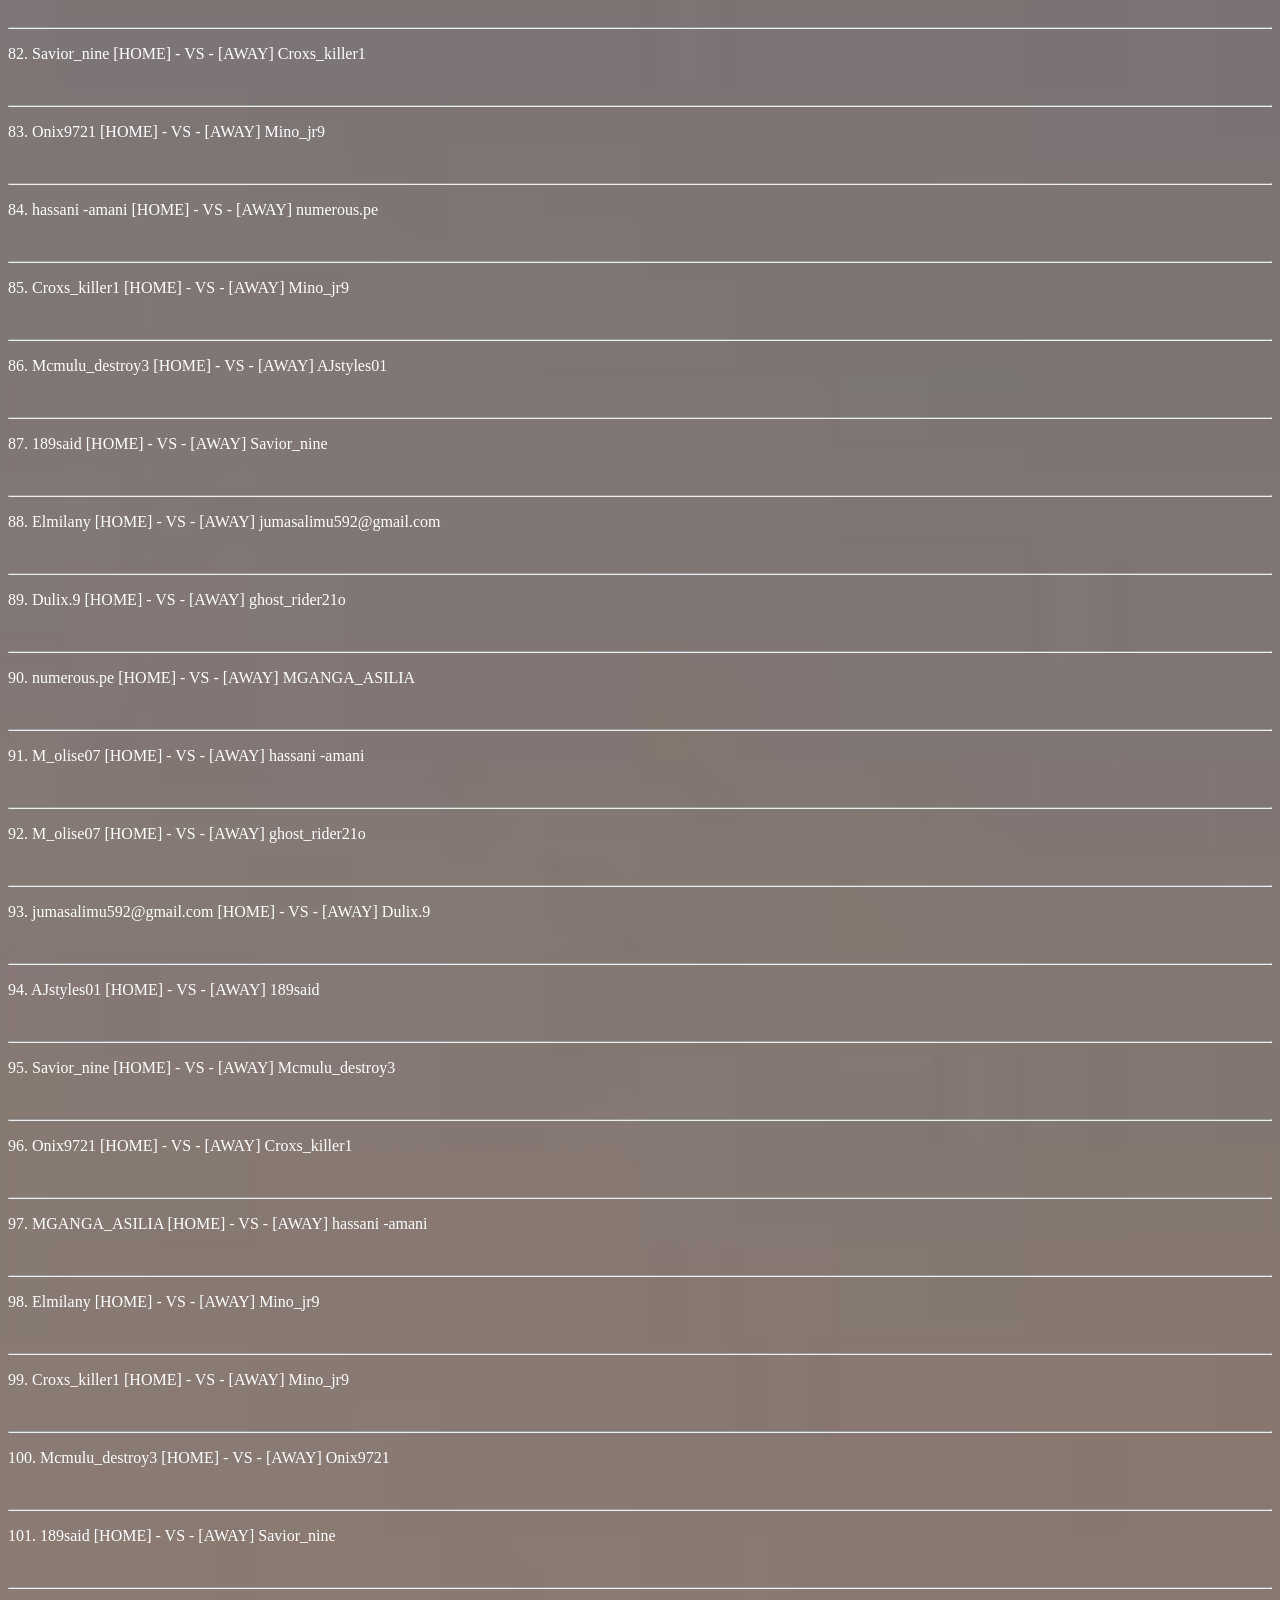
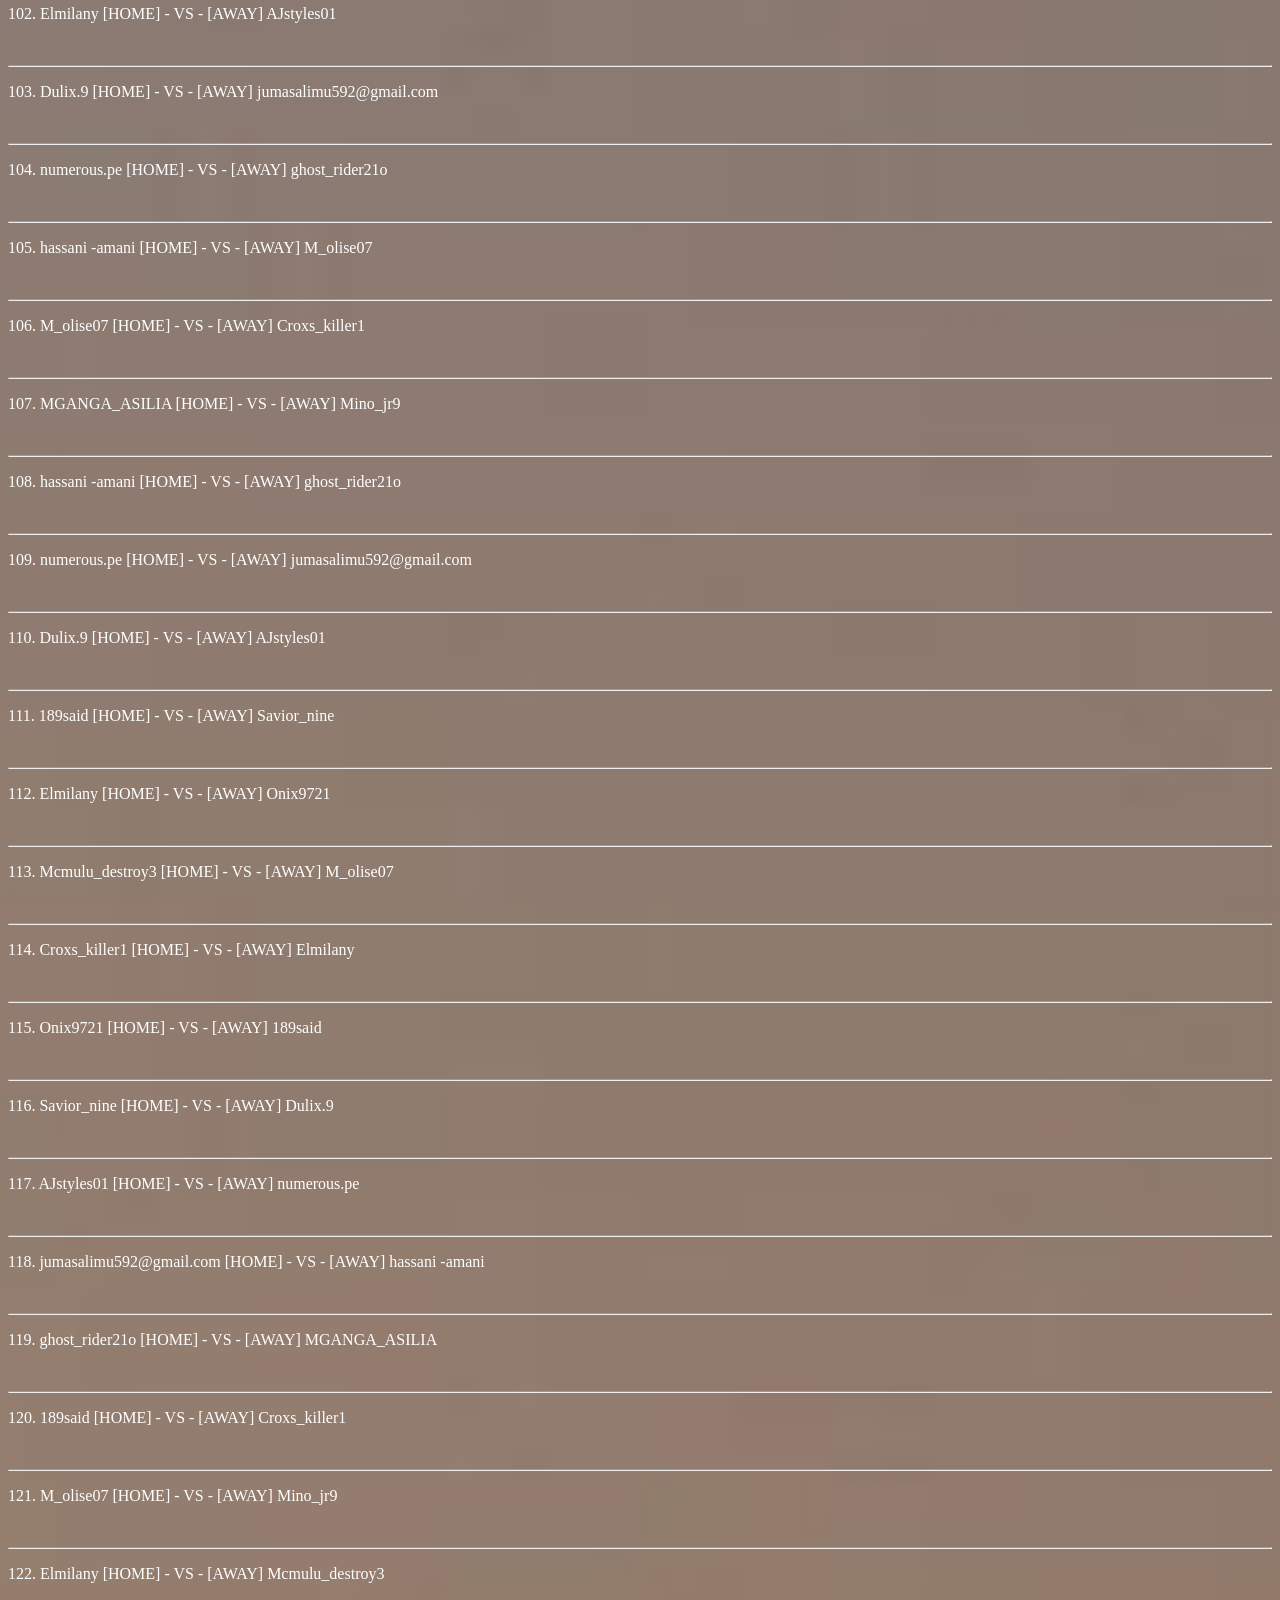
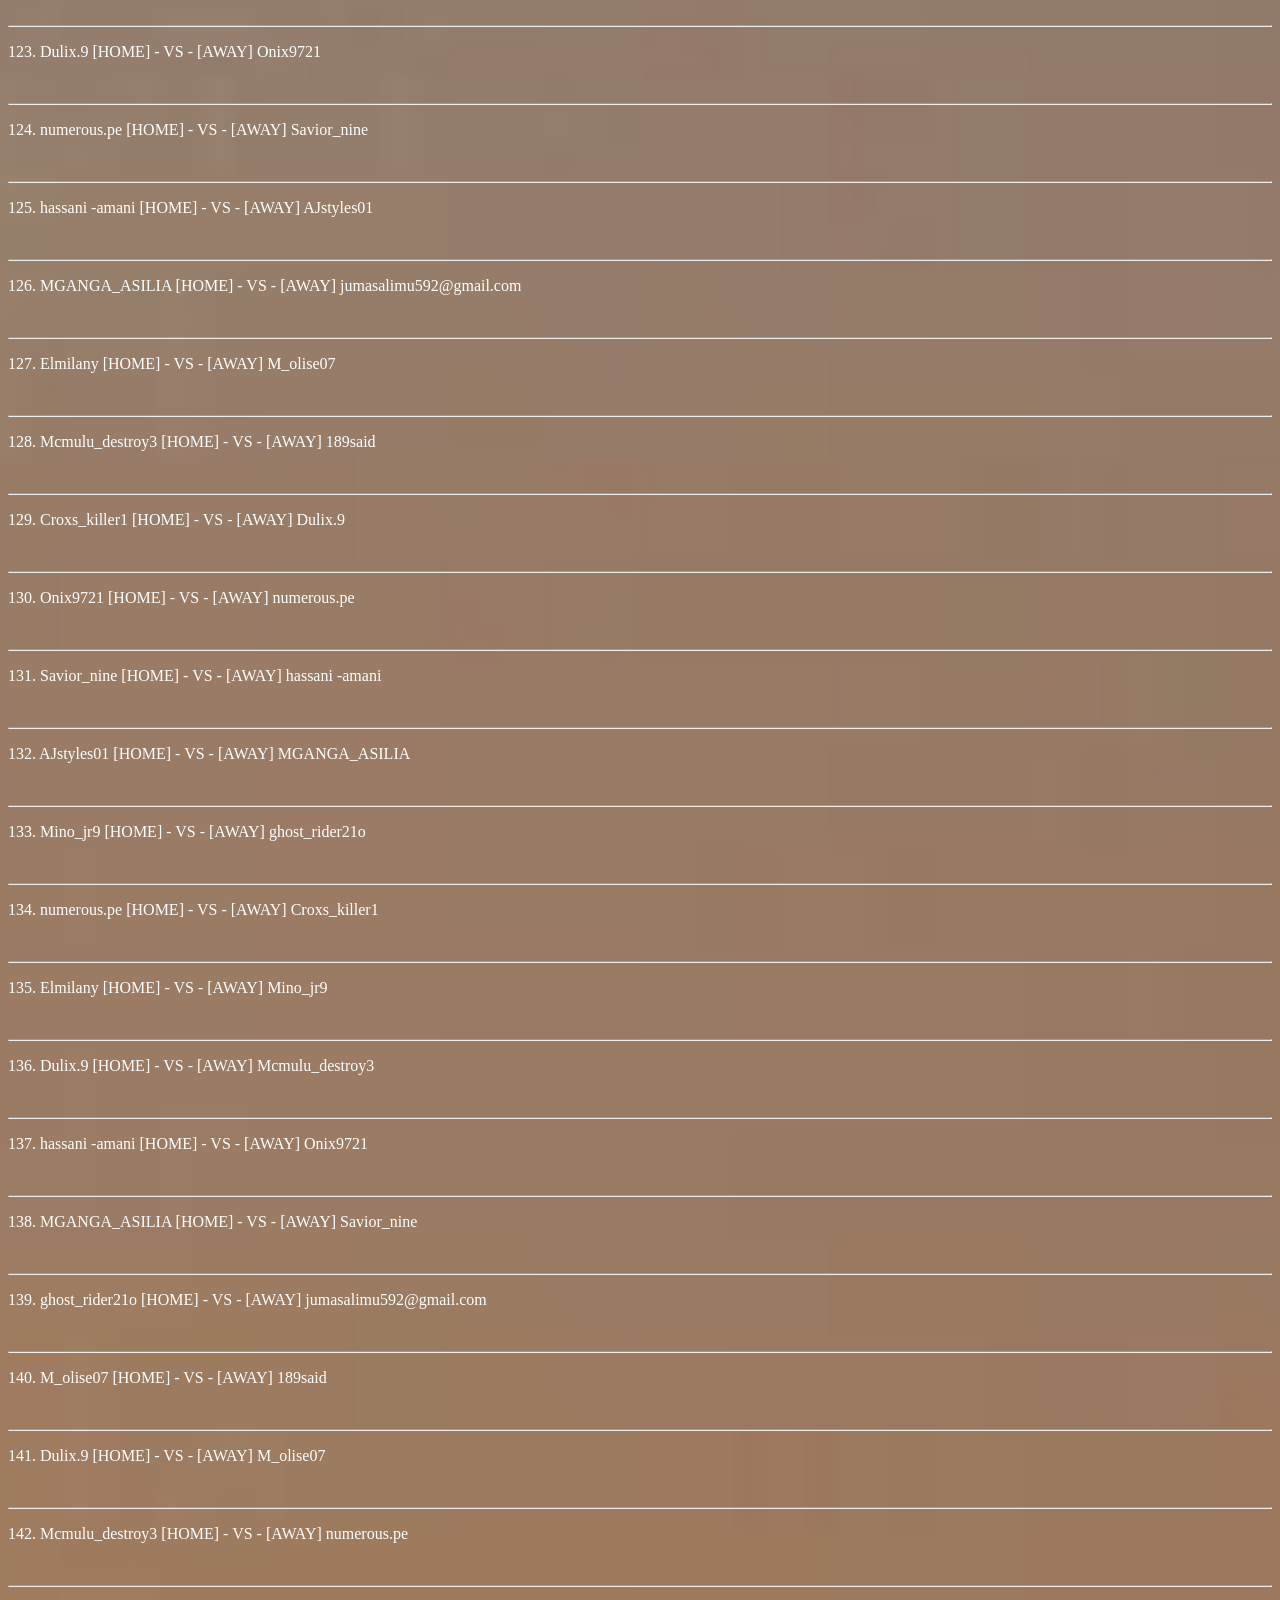
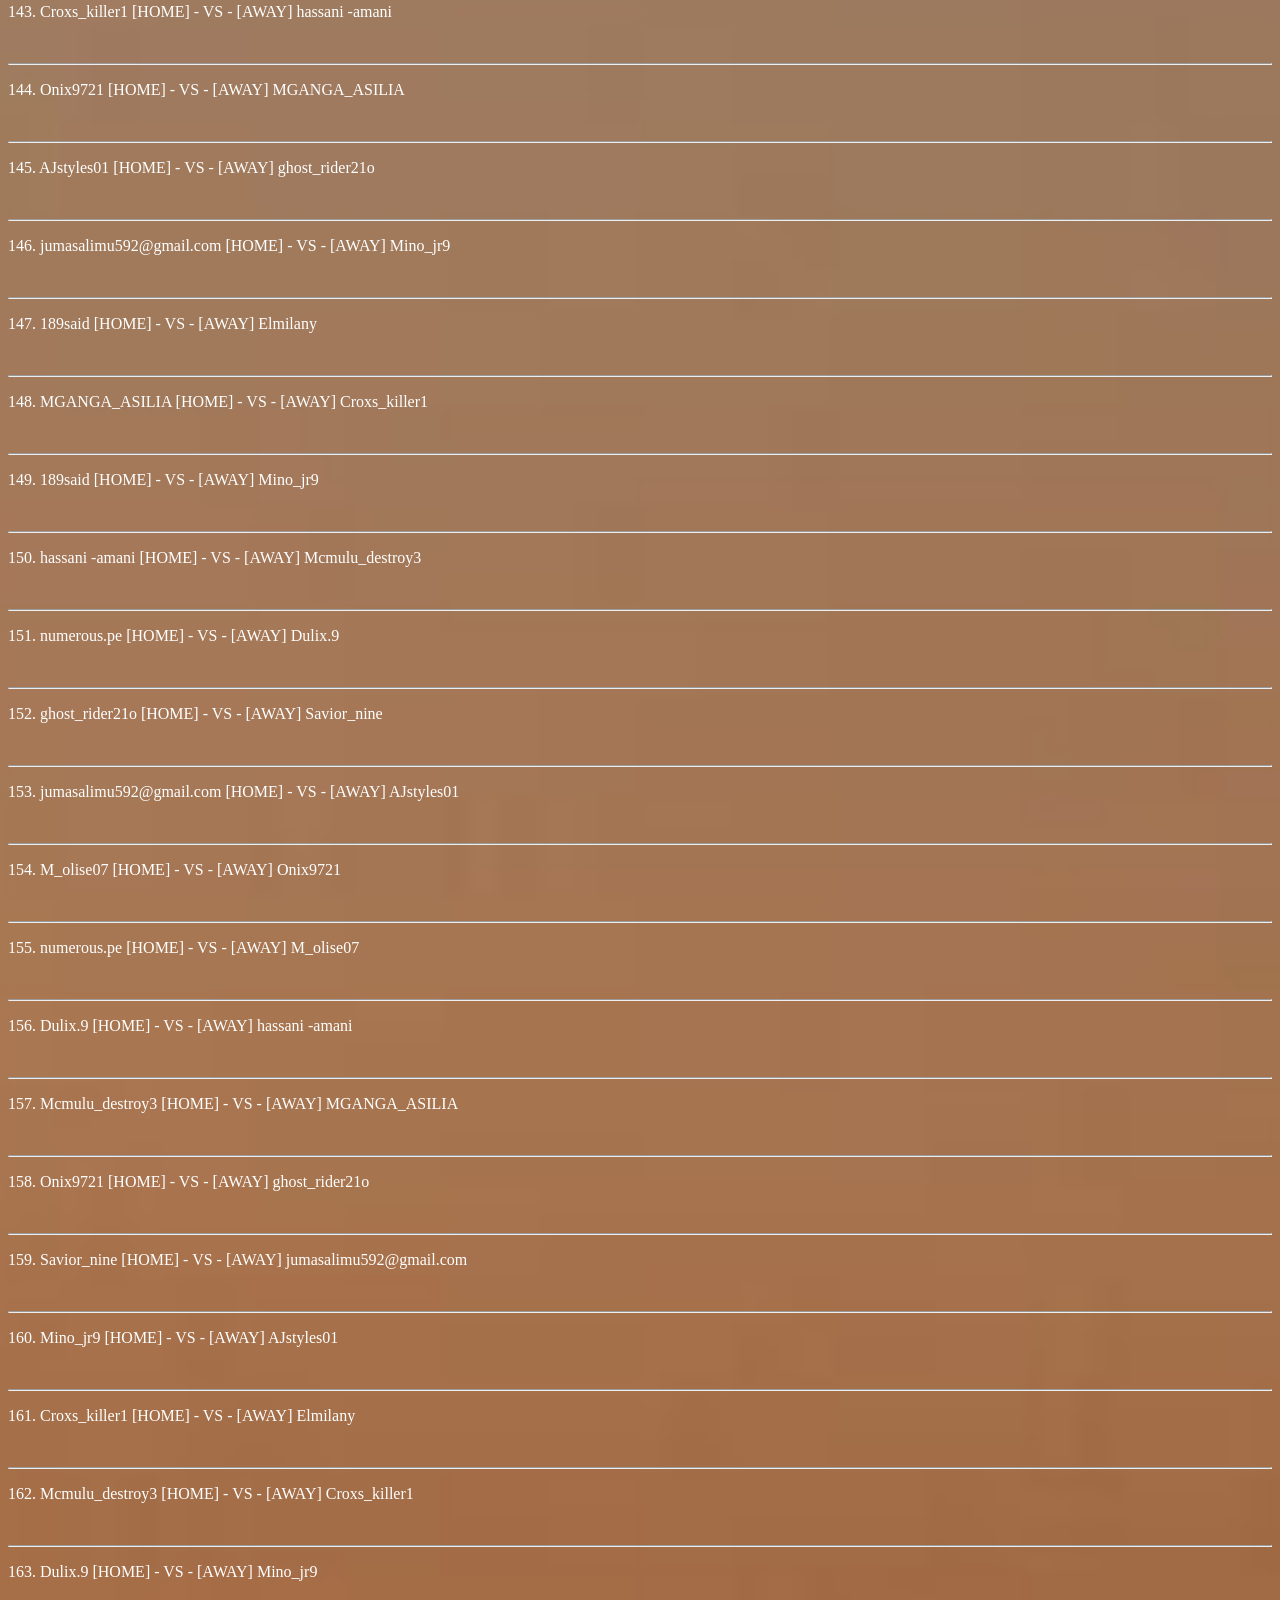
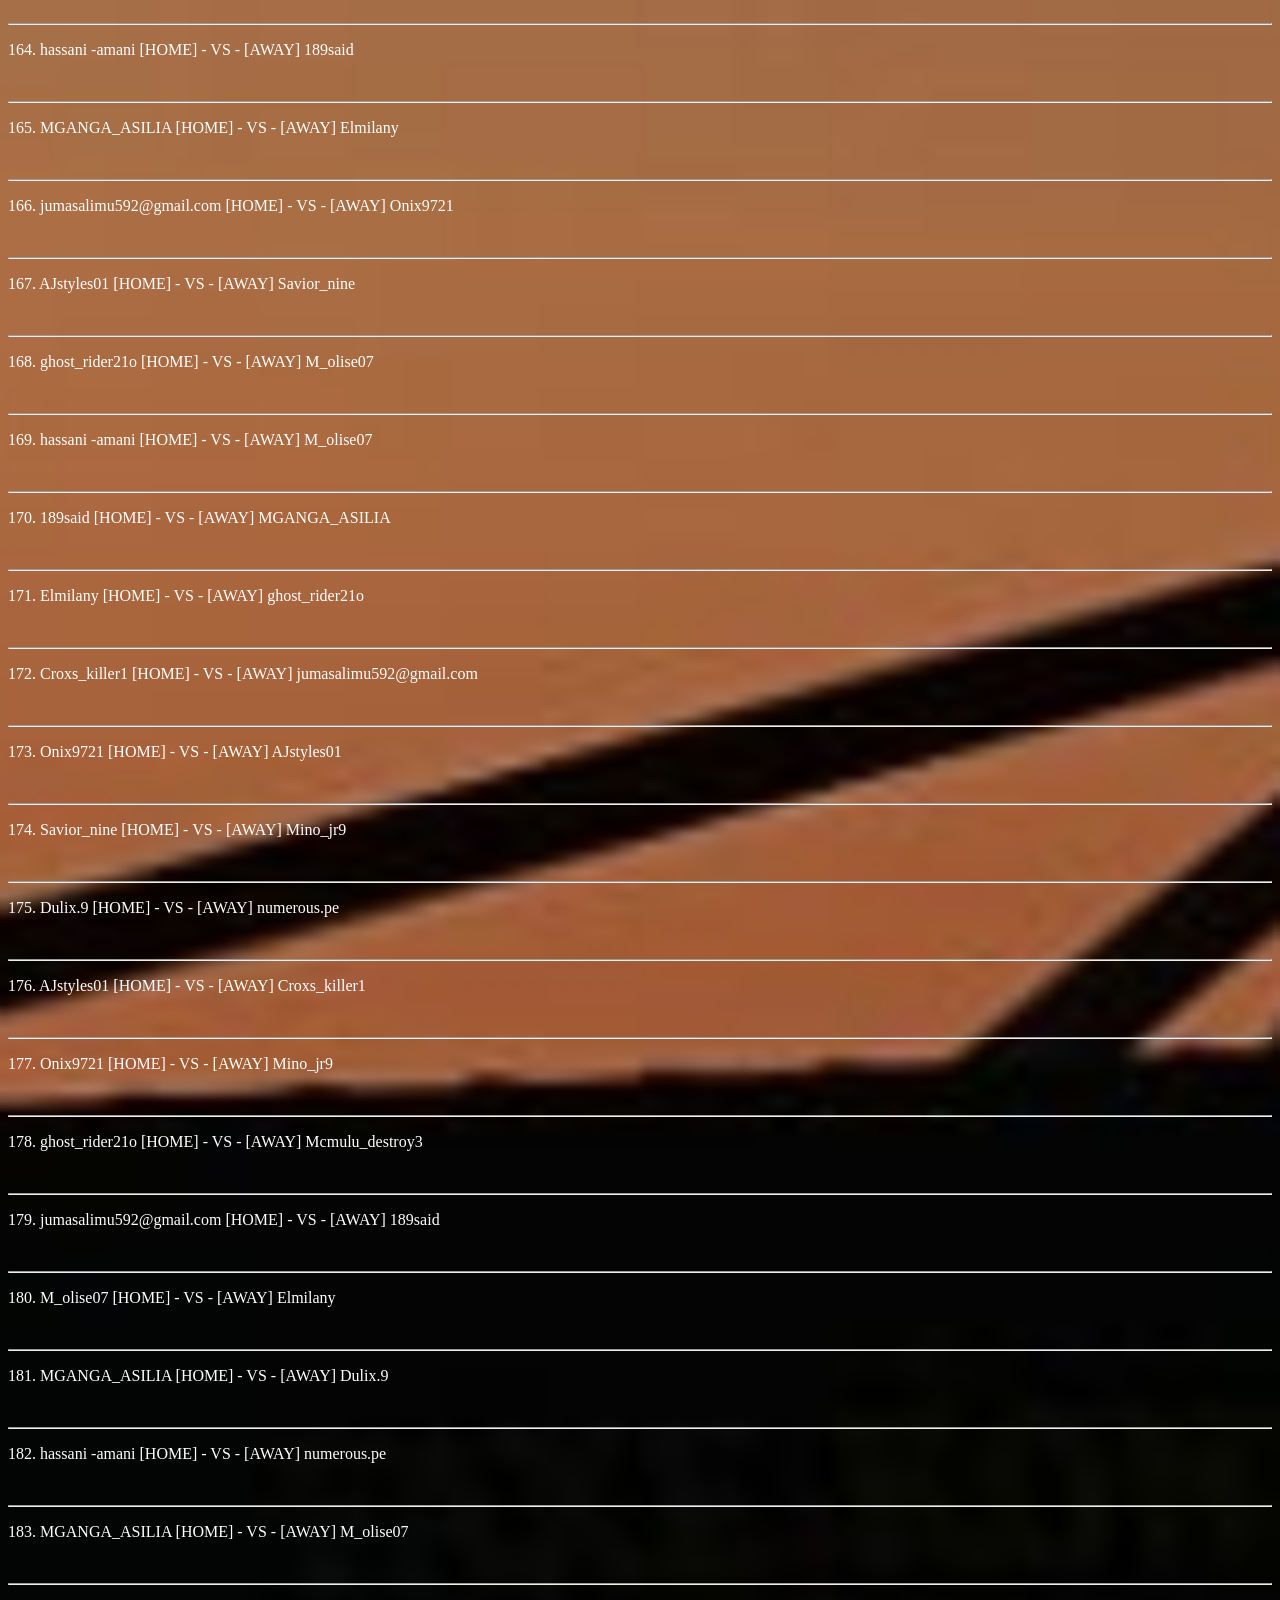
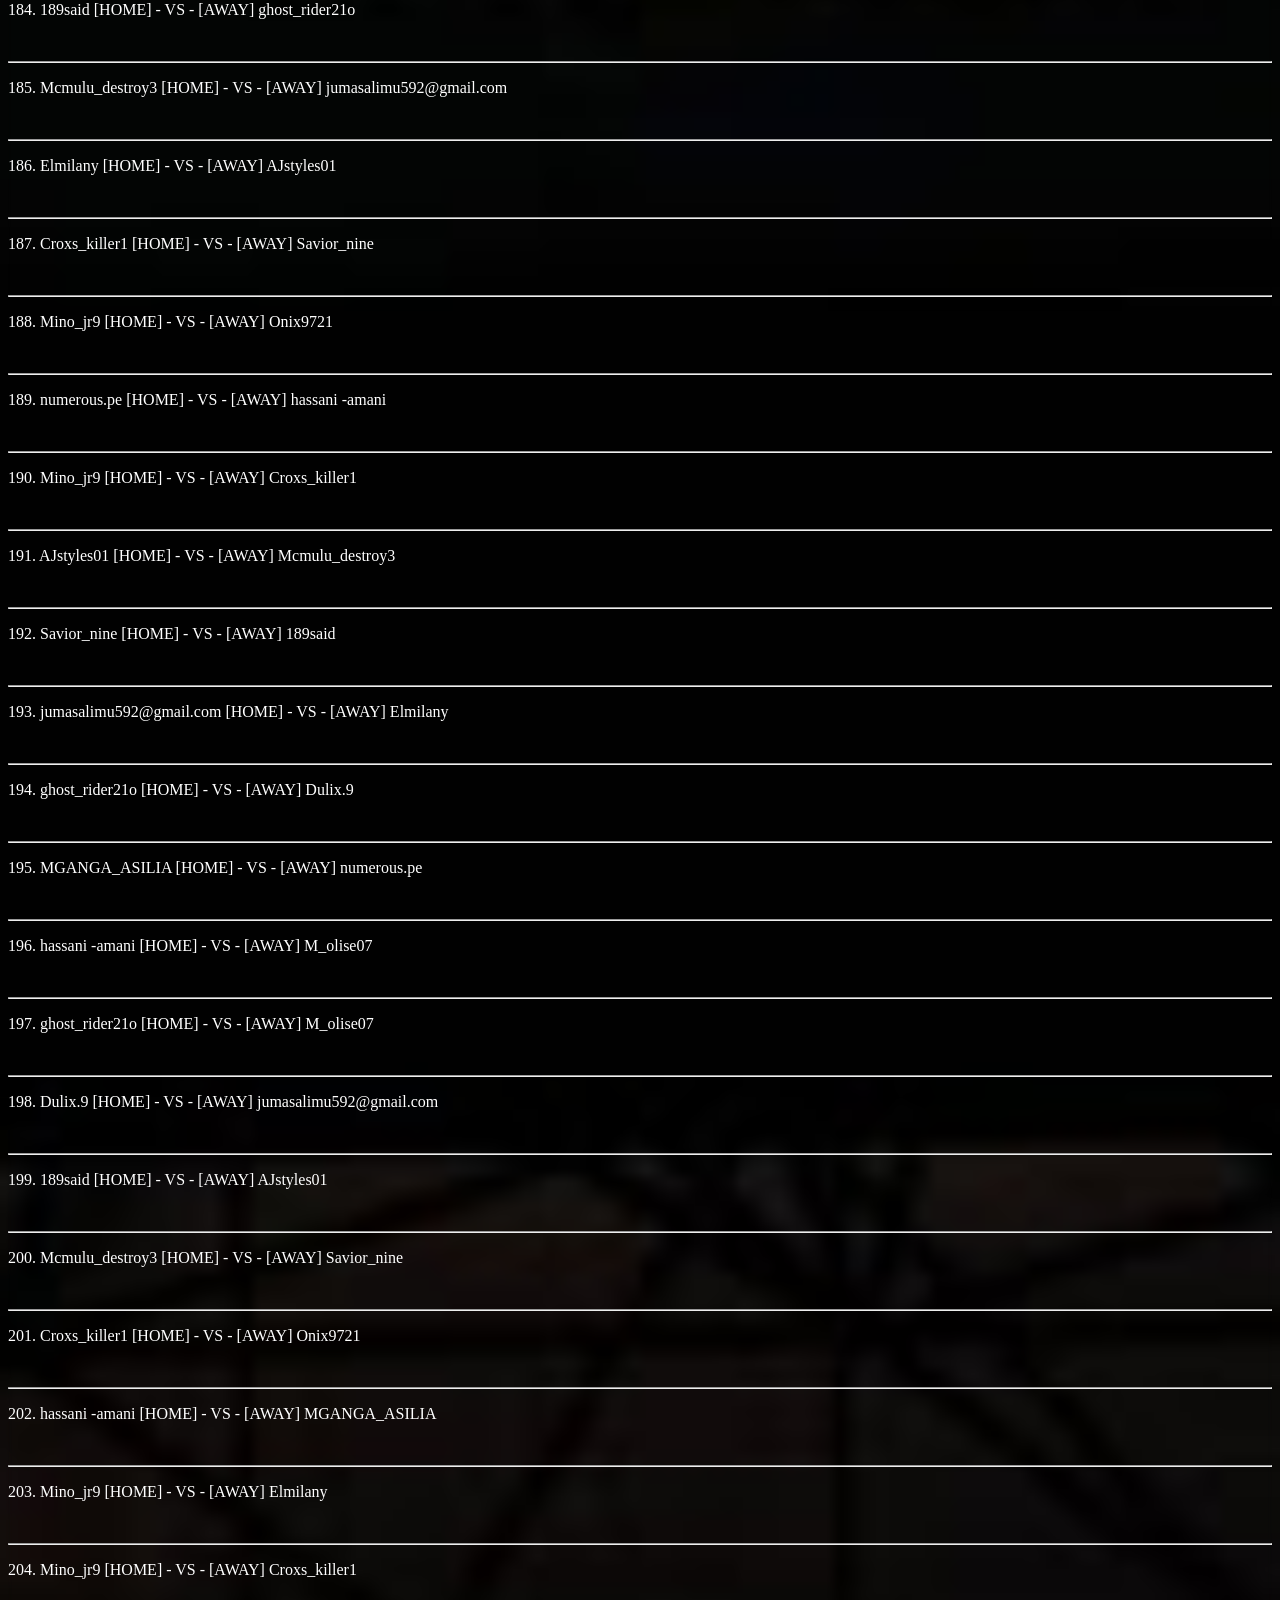
==== commit e76d7371: "Update 3.html" ====
--- a/3.html
+++ b/3.html
@@ -31,7 +31,7 @@
 <p>3. ghost_rider21o [HOME] - VS - [AWAY] hassani -amani</p><br><hr>
 <p>4. jumasalimu592@gmail.com [HOME] - VS - [AWAY] numerous.pe</p><br><hr>
 <p>5. AJstyles01 [HOME] - VS - [AWAY] Dulix.9</p><br><hr>
-<p style="color: green;">6. Savior_nine [HOME] <b>0</b> - VS - <b>0</b> [AWAY] 189said</p><br><hr>
+<p style="color: yellowgreen;">6. Savior_nine [HOME] <b>0</b> - VS - <b>0</b> [AWAY] 189said</p><br><hr>
 <p>7. Onix9721 [HOME] - VS - [AWAY] Elmilany</p><br><hr>
 <p>8. M_olise07 [HOME] - VS - [AWAY] Mcmulu_destroy3</p><br><hr>
 <p>9. Elmilany [HOME] - VS - [AWAY] Croxs_killer1</p><br><hr>
